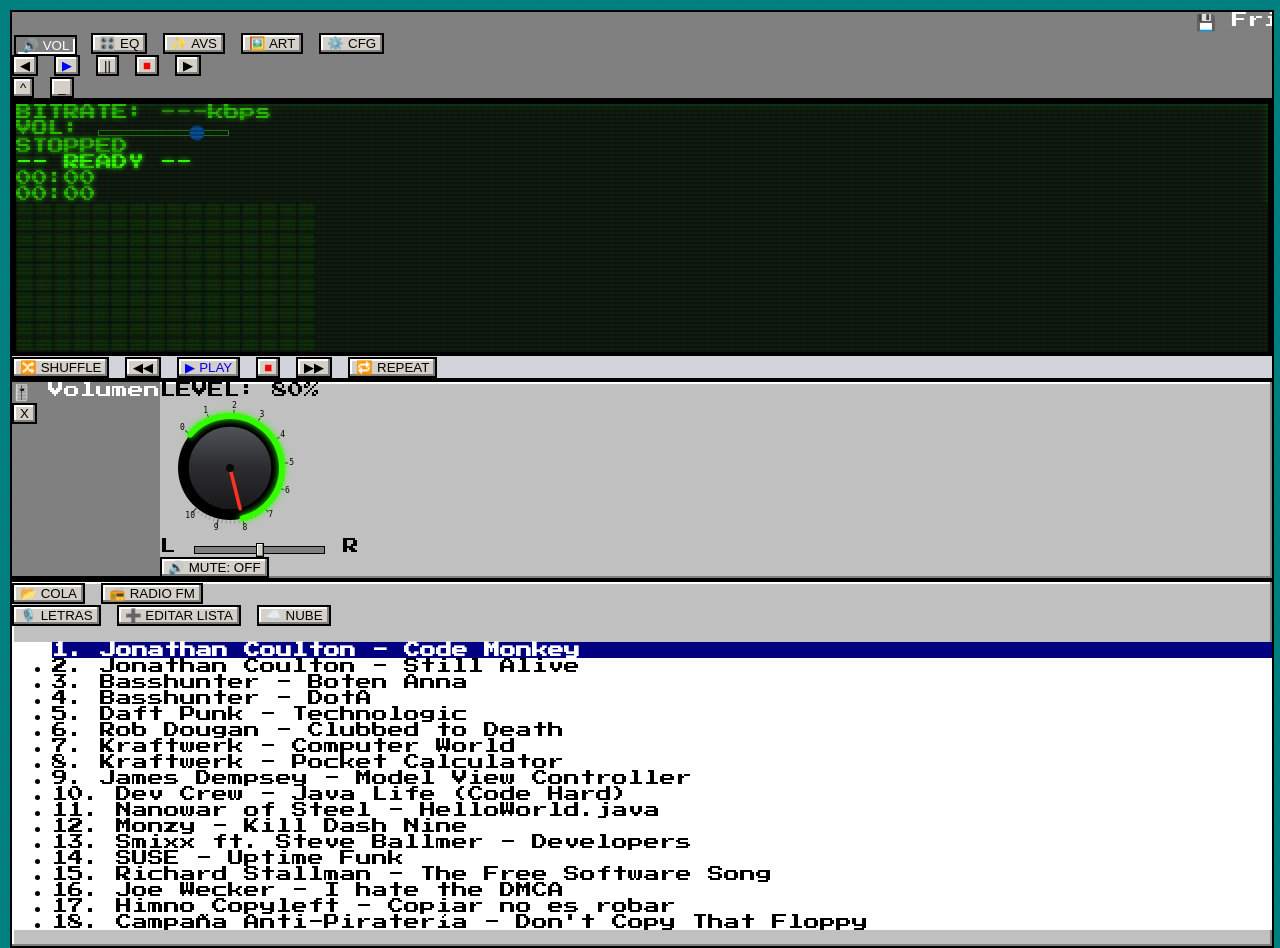
==== index.html @ efa28fec "fix: corregir error javascript (getActiveTrack no existe, es getCurrentTrack) al entrar/salir de win" ====
<!DOCTYPE html>
<html lang="es">

<head>
    <meta charset="UTF-8">
    <meta name="viewport" content="width=device-width, initial-scale=1.0">
    <title>FrikiPlayer_v1.0.exe - Retro IT Playlist Player</title>
    <link rel="preconnect" href="https://fonts.googleapis.com">
    <link rel="preconnect" href="https://fonts.gstatic.com" crossorigin>
    <link href="https://fonts.googleapis.com/css2?family=Press+Start+2P&family=VT323&display=swap" rel="stylesheet">
    <script src="https://cdn.tailwindcss.com"></script>
    <script src="https://cdn.jsdelivr.net/npm/@supabase/supabase-js@2"></script>

    <style>
        :root {
            --bg-body: #008080;
            --bg-dots: #007070;
            --win-bg: #C0C0C0;
            --win-text: #000000;
            --win-border-light: #fff;
            --win-border-dark: #808080;
            --win-border-black: #000;
            --header-bg: #23528A;
            --header-text: #fff;
            --list-bg: #fff;
            --list-text: #000;
            --list-hover: #e5e7eb;
            --list-active-bg: #000080;
            --list-active-text: #fff;
            --btn-bg: #d4d0c8;
            --btn-text: #000;
            --btn-hover: #e0ded9;
            --crt-bg: #0D1A0D;
            --crt-text: #33FF00;
            --controls-bg: #d1d5db;

            /* Typography Variables */
            --main-font: 'Press Start 2P', monospace;
            --fz-micro: 8px;
            --fz-mini: 9px;
            --fz-tiny: 10px;
            --fz-small: 12px;
            --fz-base: 14px;
        }

        [data-theme="dark"] {
            --bg-body: #111;
            --bg-dots: #222;
            --win-bg: #2d2d2d;
            --win-text: #ffffff;
            --win-border-light: #555;
            --win-border-dark: #111;
            --win-border-black: #000;
            --header-bg: #1a1a1a;
            --header-text: #fff;
            --list-bg: #1e1e1e;
            --list-text: #ddd;
            --list-hover: #333;
            --list-active-bg: #555;
            --list-active-text: #fff;
            --btn-bg: #3d3d3d;
            --btn-text: #ddd;
            --btn-hover: #4d4d4d;
            --crt-bg: #000;
            --crt-text: #0f0;
            --controls-bg: #222;
        }

        [data-theme="hacker"] {
            --bg-body: #000;
            --bg-dots: #0a0a00;
            --win-bg: #000;
            --win-text: #00ff00;
            --win-border-light: #0f0;
            --win-border-dark: #050;
            --win-border-black: #0f0;
            --header-bg: #000;
            --header-text: #0f0;
            --list-bg: #000;
            --list-text: #0a0;
            --list-hover: #020;
            --list-active-bg: #0f0;
            --list-active-text: #000;
            --btn-bg: #000;
            --btn-text: #0f0;
            --btn-hover: #030;
            --crt-bg: #000;
            --crt-text: #0f0;
            --controls-bg: #000;
        }

        [data-theme="gameboy"] {
            --bg-body: #8bac0f;
            --bg-dots: #9bbc0f;
            --win-bg: #9bbc0f;
            --win-text: #0f380f;
            --win-border-light: #cddc39;
            --win-border-dark: #306230;
            --win-border-black: #0f380f;
            --header-bg: #306230;
            --header-text: #9bbc0f;
            --list-bg: #8bac0f;
            --list-text: #0f380f;
            --list-hover: #9bbc0f;
            --list-active-bg: #0f380f;
            --list-active-text: #8bac0f;
            --btn-bg: #8bac0f;
            --btn-text: #0f380f;
            --btn-hover: #9bbc0f;
            --crt-bg: #8bac0f;
            --crt-text: #0f380f;
            --controls-bg: #9bbc0f;
        }

        [data-theme="hotdog"] {
            --bg-body: #ff0000;
            --bg-dots: #cc0000;
            --win-bg: #ff0000;
            --win-text: #ffff00;
            --win-border-light: #ff6666;
            --win-border-dark: #990000;
            --win-border-black: #ffff00;
            --header-bg: #ffff00;
            --header-text: #ff0000;
            --list-bg: #ffff00;
            --list-text: #000;
            --list-hover: #ffcccc;
            --list-active-bg: #ff0000;
            --list-active-text: #ffff00;
            --btn-bg: #ff0000;
            --btn-text: #ffff00;
            --btn-hover: #cc0000;
            --crt-bg: #000;
            --crt-text: #ffff00;
            --controls-bg: #ff0000;
        }

        [data-theme="vaporwave"] {
            --bg-body: #2b1055;
            --bg-dots: #01cdfe;
            --win-bg: #ff71ce;
            --win-text: #2b1055;
            --win-border-light: #ff99ff;
            --win-border-dark: #b967ff;
            --win-border-black: #05ffa1;
            --header-bg: #01cdfe;
            --header-text: #2b1055;
            --list-bg: #b967ff;
            --list-text: #fff;
            --list-hover: #ff71ce;
            --list-active-bg: #05ffa1;
            --list-active-text: #2b1055;
            --btn-bg: #01cdfe;
            --btn-text: #2b1055;
            --btn-hover: #b967ff;
            --crt-bg: #1a0033;
            --crt-text: #05ffa1;
            --controls-bg: #ff71ce;
        }

        [data-theme="hercules"] {
            --bg-body: #050505;
            --bg-dots: #1c1c1c;
            --win-bg: #000000;
            --win-text: #ffffff;
            --win-border-light: #ffffff;
            --win-border-dark: #555555;
            --win-border-black: #ffffff;
            --header-bg: #000000;
            --header-text: #ffffff;
            --list-bg: #000000;
            --list-text: #ffffff;
            --list-hover: #1c1c1c;
            --list-active-bg: #ffffff;
            --list-active-text: #000000;
            --btn-bg: #000000;
            --btn-text: #ffffff;
            --btn-hover: #222222;
            --crt-bg: #000000;
            --crt-text: #ffffff;
            --controls-bg: #000000;
        }

        [data-theme="aimp"] {
            --bg-body: #1e1e24;
            --bg-dots: #2c2c35;
            --win-bg: #28282e;
            --win-text: #ff9955;
            --win-border-light: #4e4e56;
            --win-border-dark: #15151a;
            --win-border-black: #0a0a0d;
            --header-bg: #ff6600;
            --header-text: #000000;
            --list-bg: #1a1a1d;
            --list-text: #ff9955;
            --list-hover: #2e2e34;
            --list-active-bg: #ff6600;
            --list-active-text: #000000;
            --btn-bg: #35353d;
            --btn-text: #ff9955;
            --btn-hover: #454550;
            --crt-bg: #100b05;
            --crt-text: #ffaa44;
            --controls-bg: #202025;
        }

        [data-theme="winamp"] {
            --bg-body: #182026;
            --bg-dots: #24323d;
            --win-bg: #2e3b4e;
            --win-text: #00ffff;
            --win-border-light: #4f617d;
            --win-border-dark: #192231;
            --win-border-black: #0b0e14;
            --header-bg: #1a2638;
            --header-text: #00ffff;
            --list-bg: #151c27;
            --list-text: #b3d1ff;
            --list-hover: #243248;
            --list-active-bg: #0099ff;
            --list-active-text: #ffffff;
            --btn-bg: #364761;
            --btn-text: #00ffff;
            --btn-hover: #44597b;
            --crt-bg: #080f1a;
            --crt-text: #00e5ff;
            --controls-bg: #232f41;
        }

        [data-theme="wmp"] {
            --bg-body: #0b111e;
            --bg-dots: #1a233a;
            --win-bg: #121722;
            --win-text: #ffffff;
            --win-border-light: #2e3a54;
            --win-border-dark: #070a0f;
            --win-border-black: #000000;
            --header-bg: #003366;
            --header-text: #ffffff;
            --list-bg: #0c101a;
            --list-text: #8fa8d4;
            --list-hover: #1e263d;
            --list-active-bg: #0066cc;
            --list-active-text: #ffffff;
            --btn-bg: #1a2233;
            --btn-text: #ffffff;
            --btn-hover: #283552;
            --crt-bg: #02050c;
            --crt-text: #3399ff;
            --controls-bg: #0e131d;
        }

        [data-font="press-large"] {
            --fz-micro: 10px;
            --fz-mini: 12px;
            --fz-tiny: 14px;
            --fz-small: 16px;
            --fz-base: 18px;
        }

        [data-font="vt323"] {
            --main-font: 'VT323', monospace;
            --fz-micro: 14px;
            --fz-mini: 16px;
            --fz-tiny: 18px;
            --fz-small: 22px;
            --fz-base: 26px;
            letter-spacing: 1px;
        }

        [data-font="vt323-large"] {
            --main-font: 'VT323', monospace;
            --fz-micro: 16px;
            --fz-mini: 18px;
            --fz-tiny: 20px;
            --fz-small: 24px;
            --fz-base: 28px;
            letter-spacing: 1px;
        }

        body {
            font-family: var(--main-font);
            background-color: var(--bg-body);
            background-image: radial-gradient(circle, var(--bg-dots) 10%, transparent 11%), radial-gradient(circle, var(--bg-dots) 10%, transparent 11%);
            background-size: 20px 20px;
            background-position: 0 0, 10px 10px;
            color: var(--header-text);
            user-select: none;
            transition: background-color 0.3s;
        }

        .pixel-window {
            background: var(--win-bg);
            color: var(--win-text);
            border: 2px solid var(--win-border-black);
            box-shadow:
                inset -2px -2px 0px var(--win-border-dark),
                inset 2px 2px 0px var(--win-border-light);
            transition: background-color 0.3s, box-shadow 0.3s, border-color 0.3s;
        }

        .pixel-window span,
        .pixel-window label,
        .pixel-window p {
            color: inherit;
        }

        #supabase-status {
            color: #ffffff !important;
        }

        .pixel-window input[type="text"],
        .pixel-window input[type="password"],
        .pixel-window select,
        .pixel-window textarea {
            background-color: var(--list-bg) !important;
            color: var(--list-text) !important;
            border: 2px solid var(--win-border-black) !important;
            box-shadow: inset -1px -1px 0px var(--win-border-light), inset 1px 1px 0px var(--win-border-dark) !important;
        }

        .window-active .window-header {
            background: var(--header-bg) !important;
            color: var(--header-text) !important;
        }

        .window-inactive .window-header,
        .pixel-window:not(.window-active) .window-header {
            background: var(--win-border-dark) !important;
            color: var(--win-border-light) !important;
        }

        .window-header {
            border-bottom: 2px solid var(--win-border-black);
            transition: background-color 0.15s, color 0.15s, border-color 0.3s;
        }

        .crt-screen {
            background-color: var(--crt-bg);
            color: var(--crt-text);
            border: 4px solid var(--win-border-black);
            box-shadow: inset 0 0 10px rgba(0, 255, 0, 0.2);
            position: relative;
            overflow: hidden;
            text-shadow: 0 0 5px var(--crt-text);
            transition: background-color 0.3s, color 0.3s, border-color 0.3s;
        }

        .crt-screen::after {
            content: " ";
            display: block;
            position: absolute;
            top: 0;
            left: 0;
            bottom: 0;
            right: 0;
            background: linear-gradient(rgba(18, 16, 16, 0) 50%, rgba(0, 0, 0, 0.25) 50%), linear-gradient(90deg, rgba(255, 0, 0, 0.06), rgba(0, 255, 0, 0.02), rgba(0, 0, 255, 0.06));
            z-index: 2;
            background-size: 100% 4px, 6px 100%;
            pointer-events: none;
        }

        @keyframes scrollText {
            0% {
                transform: translateX(100%);
            }

            100% {
                transform: translateX(-100%);
            }
        }

        .marquee-text {
            display: inline-block;
            white-space: nowrap;
            animation: scrollText 10s linear infinite;
            animation-play-state: paused;
            /* Pausado inicialmente */
        }

        .pixel-btn {
            background: var(--btn-bg);
            border: 2px solid var(--win-border-black);
            box-shadow: inset -2px -2px 0px var(--win-border-dark), inset 2px 2px 0px var(--win-border-light);
            color: var(--btn-text);
            transition: transform 0.05s, box-shadow 0.05s, background-color 0.3s, color 0.3s, border-color 0.3s;
            cursor: pointer;
        }

        .pixel-btn:active,
        .pixel-btn.active-toggle {
            box-shadow: inset 2px 2px 0px var(--win-border-dark), inset -2px -2px 0px var(--win-border-light);
            transform: translate(2px, 2px);
        }

        .pixel-btn.active-toggle {
            background: var(--win-border-dark);
            color: var(--win-border-light);
        }

        .pixel-btn:hover {
            background: var(--btn-hover);
        }

        /* Retro Range Slider overrides */
        input[type="range"].pixel-slider {
            -webkit-appearance: none;
            background: var(--win-border-dark);
            height: 6px;
            border: 1px solid var(--win-border-black);
            outline: none;
        }

        input[type="range"].pixel-slider::-webkit-slider-thumb {
            -webkit-appearance: none;
            width: 8px;
            height: 14px;
            background: var(--btn-bg);
            border: 1px solid var(--win-border-black);
            box-shadow: inset -1px -1px 0px var(--win-border-dark), inset 1px 1px 0px var(--win-border-light);
            cursor: pointer;
        }

        input[type="range"].pixel-slider::-moz-range-thumb {
            width: 8px;
            height: 14px;
            background: var(--btn-bg);
            border: 1px solid var(--win-border-black);
            box-shadow: inset -1px -1px 0px var(--win-border-dark), inset 1px 1px 0px var(--win-border-light);
            cursor: pointer;
        }

        ::-webkit-scrollbar {
            width: 16px;
        }

        ::-webkit-scrollbar-track {
            background: var(--win-bg);
            border-left: 2px solid var(--win-border-black);
        }

        ::-webkit-scrollbar-thumb {
            background: var(--btn-bg);
            border: 2px solid var(--win-border-black);
            box-shadow: inset -2px -2px 0px var(--win-border-dark), inset 2px 2px 0px var(--win-border-light);
        }

        /* Theme util classes */
        .theme-controls-bg {
            background-color: var(--controls-bg);
            border-color: var(--win-border-black);
        }

        .theme-list-container {
            background-color: var(--list-bg);
            border-color: var(--win-border-black);
        }

        .theme-list-item {
            color: var(--list-text);
        }

        .theme-list-item:hover {
            background-color: var(--list-hover);
        }

        .theme-list-item.active {
            background-color: var(--list-active-bg);
            color: var(--list-active-text);
            font-weight: bold;
        }

        .crt-text-color {
            color: var(--crt-text);
        }

        .crt-text-dim {
            color: var(--crt-text);
            opacity: 0.7;
        }

        .crt-border {
            border-color: var(--crt-text);
        }

        .crt-bg-dim {
            background-color: var(--crt-text);
            opacity: 0.3;
        }

        .crt-bg-solid {
            background-color: var(--crt-text);
        }

        .btn-text-blue {
            color: #0000ff;
        }

        [data-theme="dark"] .btn-text-blue {
            color: #5555ff;
        }

        [data-theme="hacker"] .btn-text-blue {
            color: var(--crt-text);
        }

        .btn-text-red {
            color: #ff0000;
        }

        [data-theme="dark"] .btn-text-red {
            color: #ff5555;
        }

        [data-theme="hacker"] .btn-text-red {
            color: var(--crt-text);
        }

        [data-theme="gameboy"] .btn-text-blue,
        [data-theme="gameboy"] .btn-text-red {
            color: var(--crt-text);
        }

        [data-theme="hotdog"] .btn-text-blue {
            color: #000;
        }

        [data-theme="vaporwave"] .btn-text-blue,
        [data-theme="vaporwave"] .btn-text-red {
            color: var(--btn-text);
        }

        [data-theme="hercules"] .btn-text-blue,
        [data-theme="hercules"] .btn-text-red {
            color: var(--crt-text);
        }

        [data-theme="aimp"] .btn-text-blue {
            color: #ff8800;
        }

        [data-theme="aimp"] .btn-text-red {
            color: #ff3300;
        }

        [data-theme="winamp"] .btn-text-blue {
            color: #00ffff;
        }

        [data-theme="winamp"] .btn-text-red {
            color: #ff0055;
        }

        [data-theme="wmp"] .btn-text-blue {
            color: #3399ff;
        }

        [data-theme="wmp"] .btn-text-red {
            color: #ffaa00;
        }

        /* CRT custom range slider styling */
        input[type="range"].crt-slider {
            -webkit-appearance: none;
            background: var(--crt-bg);
            height: 4px;
            border: 1px solid var(--crt-text);
            outline: none;
            opacity: 0.8;
            transition: opacity 0.2s;
        }

        input[type="range"].crt-slider:hover {
            opacity: 1;
        }

        input[type="range"].crt-slider::-webkit-slider-thumb {}

        /* Blinking PLAYING status */
        @keyframes blink-status {
            0%, 49% { opacity: 1; }
            50%, 100% { opacity: 0; }
        }
        .status-blink {
            animation: blink-status 1s step-end infinite;
        }

        /* Custom vertical range slider styling */
        input[type="range"].slider-vertical {
            writing-mode: vertical-lr;
            direction: rtl;
            -webkit-appearance: none;
            appearance: none;
            background: var(--win-border-dark);
            width: 6px;
            height: 90px;
            border: 1px solid var(--win-border-black);
            outline: none;
            cursor: pointer;
        }

        input[type="range"].slider-vertical::-webkit-slider-thumb {
            -webkit-appearance: none;
            width: 14px;
            height: 8px;
            background: var(--btn-bg);
            border: 1px solid var(--win-border-black);
            box-shadow: inset -2px -2px 0px var(--win-border-dark), inset 2px 2px 0px var(--win-border-light);
            cursor: pointer;
        }

        input[type="range"].slider-vertical::-moz-range-thumb {
            width: 14px;
            height: 8px;
            background: var(--btn-bg);
            border: 1px solid var(--win-border-black);
            box-shadow: inset -2px -2px 0px var(--win-border-dark), inset 2px 2px 0px var(--win-border-light);
            cursor: pointer;
        }

        input[type="checkbox"] {
            accent-color: var(--header-bg, #000080);
        }
        
        /* Winshade Mode */
        #player-app.winshade-mode .player-body,
        #player-app.winshade-mode #player-volume-panel,
        #player-app.winshade-mode .bottom-row-panels,
        #player-app.winshade-mode #normal-header-buttons {
            display: none !important;
        }
        #player-app.winshade-mode #winshade-header-buttons {
            display: flex !important;
        }
    </style>
</head>

<body class="min-h-screen relative overflow-hidden p-4">



    <!-- Minimized Shortcut to restore player -->
    <div id="minimized-shortcut"
        class="absolute bottom-6 left-6 flex flex-col items-center gap-1 cursor-pointer w-20 text-center select-none z-10"
        style="display: none;">
        <div
            class="w-12 h-12 flex items-center justify-center bg-[#d4d0c8] border-2 border-white shadow-[1px_1px_0px_#000,inset_1px_1px_0px_white] text-2xl rounded text-black active:translate-x-[1px] active:translate-y-[1px]">
            💾
        </div>
        <span
            class="text-[length:var(--fz-micro)] font-bold text-white drop-shadow-[1px_1px_1px_rgba(0,0,0,0.8)] leading-tight truncate w-full">FrikiPlayer</span>
    </div>

    <!-- FrikiPlayer main application container -->
    <div id="player-app" class="w-max max-w-3xl flex flex-col shadow-2xl z-20">

        <!-- Fila Superior: Controles Principales + Volumen -->
        <div class="flex flex-col md:flex-row items-stretch gap-2 w-full min-w-0">

            <!-- Panel Principal (Header + CRT + Botones) -->
            <div class="pixel-window flex-1 flex flex-col min-w-[510px]">
                <!-- Barra de título -->
                <div class="window-header px-3 py-2 flex flex-wrap justify-between items-center cursor-move gap-y-2">
                    <div class="flex items-center gap-2 min-w-0 flex-1 mr-2 pointer-events-none overflow-hidden">
                        <marquee id="main-title-marquee" scrollamount="4" class="pl-1 text-[length:var(--fz-tiny)] sm:text-[length:var(--fz-small)] whitespace-nowrap">💾 FrikiPlayer_v1.0.exe</marquee>
                    </div>
                    <div class="flex gap-1 items-center shrink-0 ml-auto">
                        <div id="normal-header-buttons" class="flex gap-1 items-center shrink-0">
                            <button id="btn-toggle-volume" class="pixel-btn px-2 py-1 text-[length:var(--fz-tiny)] font-bold active-toggle"
                                title="Mostrar/Ocultar Volumen">🔊 VOL</button>
                            <button id="btn-open-eq" class="pixel-btn px-2 py-1 text-[length:var(--fz-tiny)] font-bold"
                                title="Equalizador Grafico">🎛️ EQ</button>
                            <button id="btn-open-avs" class="pixel-btn px-2 py-1 text-[length:var(--fz-tiny)] font-bold"
                                title="Visualizador AVS">✨ AVS</button>
                            <button id="btn-open-art" class="pixel-btn px-2 py-1 text-[length:var(--fz-tiny)] font-bold"
                                title="Carátula (Cover Art)">🖼️ ART</button>
                            <button id="btn-open-config" class="pixel-btn px-2 py-1 text-[length:var(--fz-tiny)] font-bold"
                                title="Configuración">⚙️ CFG</button>
                        </div>
                        <div id="winshade-header-buttons" class="hidden gap-1 items-center shrink-0 mr-1">
                            <button id="ws-btn-prev" class="pixel-btn px-1.5 py-1 text-[length:var(--fz-tiny)] font-bold" title="Anterior">&#9664;</button>
                            <button id="ws-btn-play" class="pixel-btn px-1.5 py-1 text-[length:var(--fz-tiny)] font-bold btn-text-blue" title="Reproducir">&#9654;</button>
                            <button id="ws-btn-pause" class="pixel-btn px-1.5 py-1 text-[length:var(--fz-tiny)] font-bold text-gray-500" title="Pausar">||</button>
                            <button id="ws-btn-stop" class="pixel-btn px-1.5 py-1 text-[length:var(--fz-tiny)] font-bold btn-text-red" title="Detener">&#9632;</button>
                            <button id="ws-btn-next" class="pixel-btn px-1.5 py-1 text-[length:var(--fz-tiny)] font-bold" title="Siguiente">&#9654;</button>
                        </div>
                        <button id="btn-winshade" class="pixel-btn px-2 py-1 text-[length:var(--fz-tiny)] font-bold" title="Mini-modo Winshade">^</button>
                        <button id="btn-minimize" class="pixel-btn px-2 py-1 text-[length:var(--fz-tiny)] font-bold">_</button>
                    </div>
                </div>

                <!-- Cuerpo del reproductor: CRT y Mandos -->
                <div class="player-body p-4 sm:p-5 flex flex-col gap-4 flex-1 justify-between">
                    <!-- CRT Screen split into Text Display & Visualizer Canvas -->
                    <div class="crt-screen h-24 sm:h-32 p-4 flex gap-4">
                        <!-- Left panel (Text info & timeline) -->
                        <div class="flex-1 flex flex-col justify-between min-w-0">
                            <div class="flex justify-between items-center text-[length:var(--fz-micro)] sm:text-[length:var(--fz-tiny)] crt-text-dim gap-1 overflow-hidden" style="font-variant-numeric: tabular-nums;">
                                <span id="bitrate-display" class="shrink-0 whitespace-nowrap">BITRATE: ---kbps</span>
                                <div class="flex items-center gap-1 select-none shrink-0">
                                    <span class="whitespace-nowrap">VOL:</span>
                                    <input id="volume-knob" type="range" min="0" max="100" value="80"
                                        class="crt-slider w-12 cursor-pointer" title="Volumen">
                                </div>
                                <span id="status-indicator" class="shrink-0 whitespace-nowrap">STOPPED</span>
                            </div>
                            <div class="overflow-hidden w-full text-[length:var(--fz-small)] sm:text-[length:var(--fz-base)] mt-2 crt-text-color">
                                <div id="track-display" class="marquee-text">
                                    -- READY --
                                </div>
                            </div>
                            <div class="flex items-center gap-2 mt-2">
                                <span id="time-current" class="text-[length:var(--fz-micro)] crt-text-dim">00:00</span>
                                <div id="progress-container" class="flex-1 h-2 border crt-border crt-bg-dim cursor-pointer relative">
                                    <div id="progress-bar" class="h-full crt-bg-solid w-0 transition-all duration-100 pointer-events-none"></div>
                                    <div id="progress-handle" class="absolute top-[-4px] w-1.5 h-4 crt-bg-solid border crt-border pointer-events-none transform -translate-x-1/2" style="left: 0%;"></div>
                                </div>
                                <span id="time-total" class="text-[length:var(--fz-micro)] crt-text-dim">00:00</span>
                            </div>
                        </div>
                        <!-- Right panel (Canvas visualizer) -->
                        <div class="w-20 sm:w-28 h-full border crt-border shrink-0 relative overflow-hidden flex items-center justify-center" style="background-color: var(--crt-bg)">
                            <canvas id="visualizer-canvas" class="w-full h-full block"></canvas>
                        </div>
                    </div>

                    <!-- Controls Panel -->
                    <div class="flex justify-center flex-nowrap items-stretch gap-1.5 theme-controls-bg p-3 border-2 shadow-[inset_-2px_-2px_0px_var(--win-border-dark),inset_2px_2px_0px_var(--win-border-light)]">
                        <button id="btn-shuffle" class="pixel-btn flex items-center justify-center whitespace-nowrap px-2 py-1.5 text-[length:var(--fz-tiny)] sm:text-[length:var(--fz-small)]">&#128256; SHUFFLE</button>
                        <button id="btn-prev" class="pixel-btn flex items-center justify-center whitespace-nowrap px-2 py-1.5 text-[length:var(--fz-small)]">&#9664;&#9664;</button>
                        <button id="btn-play" class="pixel-btn flex items-center justify-center whitespace-nowrap px-3 py-1.5 text-[length:var(--fz-small)] font-bold btn-text-blue w-[105px]">&#9654; PLAY</button>
                        <button id="btn-stop" class="pixel-btn flex items-center justify-center whitespace-nowrap px-2 py-1.5 text-[length:var(--fz-small)] btn-text-red">&#9632;</button>
                        <button id="btn-next" class="pixel-btn flex items-center justify-center whitespace-nowrap px-2 py-1.5 text-[length:var(--fz-small)]">&#9654;&#9654;</button>
                        <button id="btn-repeat" class="pixel-btn flex items-center justify-center whitespace-nowrap px-2 py-1.5 text-[length:var(--fz-tiny)] sm:text-[length:var(--fz-small)]">&#128257; REPEAT</button>
                    </div>
                </div>
            </div>

            <!-- Panel de Volumen Derecho (Gran Perilla) -->
            <div id="player-volume-panel" class="pixel-window w-48 shrink-0 flex flex-col">
                <div class="window-header px-3 py-2 flex justify-between items-center cursor-move">
                    <div class="flex items-center gap-2 min-w-0 flex-1 pointer-events-none">
                        <span class="text-[length:var(--fz-tiny)] truncate">🎚️ Volumen</span>
                    </div>
                    <div class="flex gap-1 items-center shrink-0">
                        <button id="btn-volume-close" class="pixel-btn px-2 py-1 text-[length:var(--fz-tiny)] font-bold" title="Cerrar Panel">X</button>
                    </div>
                </div>
                <div class="flex-1 p-3 flex flex-col items-center justify-between gap-3 select-none">
                    <!-- LED Display -->
                    <div class="w-full bg-[var(--crt-bg)] border border-win-border-dark rounded py-1 text-center text-[var(--crt-text)] font-bold text-[11px] font-mono tracking-wider shadow-[inset_0px_0px_4px_rgba(0,255,0,0.2)]">
                        LEVEL: <span id="volume-readout-large">80%</span>
                    </div>
                    <!-- Big Knob Canvas (Contenedor Cuadrado) -->
                    <div class="relative w-full aspect-square flex items-center justify-center">
                        <canvas id="volume-knob-large" width="140" height="140" class="cursor-pointer block" title="Volumen (Arrastra)"></canvas>
                    </div>
                    <!-- Balance Slider -->
                    <div class="w-full flex items-center justify-between gap-1 mb-1">
                        <span class="text-[9px] font-bold text-[var(--list-text)]">L</span>
                        <input id="balance-slider" type="range" min="-1" max="1" step="0.1" value="0" class="pixel-slider w-full cursor-pointer" title="Balance (L-R)">
                        <span class="text-[9px] font-bold text-[var(--list-text)]">R</span>
                    </div>
                    <!-- Mute Button -->
                    <button id="btn-volume-mute" class="pixel-btn w-full py-1 text-[9px] font-bold" title="Silenciar">🔊 MUTE: OFF</button>
                </div>
            </div>

        </div>

        <!-- Fila Inferior (Tabs & Playlist) -->
        <div class="bottom-row-panels pixel-window w-full mt-2 p-4 flex flex-col">
            <div class="flex flex-col gap-2 mb-2 px-1">
                <div class="flex justify-between items-center text-[length:var(--fz-micro)] font-bold">
                    <div class="flex gap-1">
                        <button id="tab-playlist" class="pixel-btn px-1.5 py-0.5 text-[9px] font-bold text-black bg-[#C0C0C0] shadow-[inset_1px_1px_0px_#fff,inset_-1px_-1px_0px_#808080]">📂 COLA</button>
                        <button id="tab-radio" class="pixel-btn px-1.5 py-0.5 text-[9px] font-bold text-black bg-[#C0C0C0] shadow-[inset_-1px_-1px_0px_#fff,inset_1px_1px_0px_#808080]">📻 RADIO FM</button>
                    </div>
                    <div class="flex gap-1.5 sm:gap-2">
                        <button id="btn-open-lyrics" class="pixel-btn px-2 py-0.5 text-purple-800 text-[10px]">🎙️ LETRAS</button>
                        <button id="btn-open-playlist-mgr" class="pixel-btn px-2 py-0.5 text-blue-800 text-[10px]">➕ EDITAR LISTA</button>
                        <button id="btn-open-supabase-config" class="pixel-btn px-2 py-0.5 text-green-800 text-[10px]">☁️ NUBE</button>
                    </div>
                </div>
            </div>

            <!-- Playlist Panel (Container Queue) -->
            <div id="playlist-queue-container" class="theme-list-container border-2 shadow-[inset_-2px_-2px_0px_var(--win-border-dark)] h-64 overflow-y-auto p-1">
                <ul id="playlist-container" class="text-[length:var(--fz-mini)] sm:text-[length:var(--fz-tiny)]">
                    <!-- Los items de la lista se inyectarán mediante JavaScript -->
                </ul>
            </div>

            <!-- Radio Tuner Panel (Container FM) -->
            <div id="radio-tuner-container" class="border-2 shadow-[inset_-2px_-2px_0px_var(--win-border-dark)] h-64 overflow-y-auto p-2 bg-[var(--win-bg)]" style="display: none;">
                <div class="flex flex-col gap-2 h-full">
                    <!-- Tuner LCD screen -->
                    <div class="tuner-screen-retro p-2 flex flex-col justify-between h-20 shrink-0 rounded select-none">
                        <div class="flex justify-between items-center text-[10px] font-bold">
                            <span class="px-1 border border-[#33ffcc] rounded-[2px] text-[8px]">FM STEREO</span>
                            <div class="flex items-center gap-1">
                                <span class="text-[8px]">SEÑAL:</span>
                                <div id="tuner-signal" class="tuner-signal-mini">
                                    <span class="signal-bar-mini"></span>
                                    <span class="signal-bar-mini"></span>
                                    <span class="signal-bar-mini"></span>
                                    <span class="signal-bar-mini"></span>
                                </div>
                            </div>
                            <span id="tuner-stereo-led" class="tuner-led"></span>
                        </div>
                        <div class="text-center my-0.5">
                            <span id="tuner-frequency-display" class="text-[24px] font-bold tracking-widest">87.50</span>
                            <span class="text-[12px] ml-1 font-bold">MHz</span>
                        </div>
                        <div class="flex justify-between items-center text-[9px] leading-tight">
                            <span id="tuner-station-display" class="truncate max-w-[170px]">BUSCANDO EMISORAS...</span>
                            <span id="tuner-preset-display" class="font-mono">P-01</span>
                        </div>
                    </div>
                    
                    <!-- Tuner buttons controls -->
                    <div class="flex gap-1 items-center justify-between">
                        <button id="btn-radio-seek-prev" class="pixel-btn flex-1 py-1 px-1 text-[9px] font-bold">◄◄ BUSCAR</button>
                        <button id="btn-radio-play" class="pixel-btn flex-1 py-1 px-1 text-[9px] font-bold text-blue-800">▶ REPRODUCIR</button>
                        <button id="btn-radio-seek-next" class="pixel-btn flex-1 py-1 px-1 text-[9px] font-bold">BUSCAR ►►</button>
                    </div>

                    <!-- Tuner presets/stations list -->
                    <div class="flex-1 overflow-y-auto border border-gray-400 p-1 bg-[var(--list-bg)] rounded-[2px] h-20">
                        <ul id="radio-station-list" class="text-[9px] font-mono text-[var(--list-text)]">
                            <!-- Inyectadas dinámicamente -->
                        </ul>
                    </div>
                </div>
            </div>

            <!-- Footer con créditos 
            <div class="text-right text-gray-500 text-[length:var(--fz-micro)] mt-[-10px] drop-shadow-md">
                Powered by Fabricio
            </div> -->
        </div>
    </div>

    <!-- Supabase Config Window -->
    <div id="supabase-config-app" class="pixel-window w-full max-w-md flex flex-col shadow-2xl z-30"
        style="display: none;">
        <!-- Title Bar -->
        <div class="window-header px-3 py-2 flex justify-between items-center cursor-move">
            <div class="flex items-center gap-2 min-w-0 flex-1 pointer-events-none">
                <span class="text-[length:var(--fz-tiny)] truncate text-white">☁️ Configuración de Supabase</span>
            </div>
            <div class="flex gap-1 items-center shrink-0">
                <button id="btn-supabase-close"
                    class="pixel-btn px-2 py-1 text-[length:var(--fz-tiny)] font-bold">X</button>
            </div>
        </div>
        <!-- Body -->
        <div class="p-4 flex flex-col gap-4 text-[length:var(--fz-micro)] sm:text-[length:var(--fz-tiny)]">
            <div class="flex flex-col gap-1">
                <label class="font-bold">Supabase Project URL:</label>
                <input type="text" id="supabase-url" class="p-2 font-mono text-[10px] w-full"
                    placeholder="https://xxxx.supabase.co">
            </div>
            <div class="flex flex-col gap-1">
                <label class="font-bold">Supabase Anon Key:</label>
                <input type="password" id="supabase-key" class="p-2 font-mono text-[10px] w-full"
                    placeholder="eyJhbGciOiJIUzI1NiIsInR5cCI6IkpXVCJ9...">
            </div>
            <div class="flex justify-between items-center mt-2">
                <span class="font-bold">Estado:</span>
                <span id="supabase-status" class="px-2 py-1 bg-red-600 text-white font-bold rounded">DESCONECTADO</span>
            </div>
            <div class="flex flex-col gap-2 mt-2">
                <button id="btn-supabase-save" class="pixel-btn p-2 text-center font-bold">💾 Conectar &
                    Guardar</button>
                <button id="btn-supabase-disconnect" class="pixel-btn p-2 text-center text-red-700 font-bold"
                    style="display: none;">🔌 Desconectar</button>
                <button id="btn-supabase-sync" class="pixel-btn p-2 text-center text-blue-700 font-bold"
                    style="display: none;">📤 Migrar Playlist Local a la Nube</button>
            </div>

            <div class="border-t border-gray-400 pt-3 mt-1 flex flex-col gap-1">
                <label class="font-bold cursor-pointer select-none" id="toggle-sql-instructions">💡 Instrucciones de
                    Base de Datos [Ver SQL] ▼</label>
                <div id="sql-instructions-container" class="hidden mt-1 flex flex-col gap-1">
                    <p class="text-[9px] mb-1">Crea la tabla en tu Dashboard de Supabase con esta consulta SQL:</p>
                    <textarea readonly
                        class="w-full h-24 p-1 bg-black text-green-400 font-mono text-[9px] border border-gray-600"
                        id="sql-query-text">
create table public.songs (
  id bigint generated always as identity primary key,
  title text not null,
  artist text not null,
  file text not null,
  created_at timestamp with time zone default timezone('utc'::text, now()) not null
);

alter table public.songs enable row level security;
create policy "Allow public read" on public.songs for select using (true);
create policy "Allow public insert" on public.songs for insert with check (true);
create policy "Allow public delete" on public.songs for delete using (true);</textarea>
                    <button id="btn-copy-sql" class="pixel-btn p-1 mt-1 text-[length:var(--fz-micro)]">📋 Copiar
                        SQL</button>
                </div>
            </div>
        </div>
    </div>

    <!-- Playlist Manager Window -->
    <div id="playlist-manager-app" class="pixel-window w-full max-w-lg flex flex-col shadow-2xl z-30"
        style="display: none;">
        <!-- Title Bar -->
        <div class="window-header px-3 py-2 flex justify-between items-center cursor-move">
            <div class="flex items-center gap-2 min-w-0 flex-1 pointer-events-none">
                <span class="text-[length:var(--fz-tiny)] truncate text-white">🎶 Administrador de Canciones</span>
            </div>
            <div class="flex gap-1 items-center shrink-0">
                <button id="btn-playlist-mgr-close"
                    class="pixel-btn px-2 py-1 text-[length:var(--fz-tiny)] font-bold">X</button>
            </div>
        </div>
        <!-- Body -->
        <div class="p-4 flex flex-col gap-4 text-[length:var(--fz-micro)] sm:text-[length:var(--fz-tiny)]">
            <!-- Add Track Form -->
            <div class="p-3 border-2 border-dashed border-gray-400 rounded flex flex-col gap-2 bg-[#e6e6e6]/20">
                <span class="font-bold text-[10px] sm:text-[11px]">➕ AÑADIR NUEVA PISTA</span>
                <div class="grid grid-cols-1 sm:grid-cols-2 gap-2">
                    <div class="flex flex-col gap-1">
                        <label class="font-bold">Título:</label>
                        <input type="text" id="mgr-track-title" class="p-1" placeholder="Ej. Code Monkey">
                    </div>
                    <div class="flex flex-col gap-1">
                        <label class="font-bold">Artista:</label>
                        <input type="text" id="mgr-track-artist" class="p-1" placeholder="Ej. Jonathan Coulton">
                    </div>
                </div>
                <div class="flex flex-col gap-1">
                    <label class="font-bold">URL / Ruta MP3:</label>
                    <input type="text" id="mgr-track-file" class="p-1 font-mono text-[10px]"
                        placeholder="Ej. mp3/01_code_monkey.mp3">
                </div>
                <button id="btn-mgr-add-track" class="pixel-btn p-2 mt-1 font-bold text-blue-800">Agregar Pista</button>
            </div>

            <!-- List of tracks with delete button -->
            <div class="flex flex-col gap-1">
                <span class="font-bold">LISTADO DE PISTAS:</span>
                <div
                    class="theme-list-container border-2 shadow-[inset_-2px_-2px_0px_var(--win-border-dark)] h-48 overflow-y-auto p-1">
                    <table class="w-full text-left text-[10px] border-collapse" id="mgr-tracks-table">
                        <thead>
                            <tr class="border-b border-gray-300 bg-[var(--btn-bg)] text-[var(--btn-text)]">
                                <th class="p-1 font-bold w-12">ID</th>
                                <th class="p-1 font-bold">Título / Artista</th>
                                <th class="p-1 font-bold w-16 text-center">Acción</th>
                            </tr>
                        </thead>
                        <tbody id="mgr-tracks-list-body" class="text-[var(--list-text)] bg-[var(--list-bg)]">
                            <!-- Injected dynamically -->
                        </tbody>
                    </table>
                </div>
            </div>
        </div>
    </div>

    <!-- Lyrics (Karaoke) Notepad Window -->
    <div id="lyrics-app" class="pixel-window w-full max-w-md flex flex-col shadow-2xl z-30" style="display: none;">
        <!-- Title Bar -->
        <div class="window-header px-3 py-2 flex justify-between items-center cursor-move">
            <div class="flex items-center gap-2 min-w-0 flex-1 pointer-events-none">
                <span class="text-[length:var(--fz-tiny)] truncate">📝 Notepad - Lyrics_IT.txt</span>
            </div>
            <div class="flex gap-1 items-center shrink-0">
                <button id="btn-lyrics-close"
                    class="pixel-btn px-2 py-1 text-[length:var(--fz-tiny)] font-bold">X</button>
            </div>
        </div>
        <!-- Body -->
        <div class="p-4 flex flex-col gap-2 text-[var(--list-text)] bg-[var(--list-bg)] select-text h-64 overflow-y-auto font-mono text-[11px] border border-gray-400"
            id="lyrics-body" style="font-family: monospace;">
            <div class="text-center text-gray-500 py-8">Reproduce una canción para ver la letra...</div>
        </div>
    </div>

    <!-- Cover Art Window -->
    <div id="cover-art-app" class="pixel-window flex flex-col shadow-2xl z-30" style="display: none; width: 220px; height: 260px; min-width: 150px; min-height: 180px; resize: both; overflow: hidden;">
        <!-- Title Bar -->
        <div class="window-header px-3 py-2 flex justify-between items-center cursor-move">
            <div class="flex items-center gap-2 min-w-0 flex-1 pointer-events-none">
                <span class="text-[length:var(--fz-tiny)] truncate">🖼️ Cover Art</span>
            </div>
            <div class="flex gap-1 items-center shrink-0">
                <button id="btn-art-close" class="pixel-btn px-2 py-1 text-[length:var(--fz-tiny)] font-bold">X</button>
            </div>
        </div>
        <!-- Body -->
        <div class="p-1 flex flex-1 bg-[var(--list-bg)] border-b-2 border-r-2 border-[var(--win-border-light)] border-t-2 border-l-2 border-[var(--win-border-dark)] overflow-hidden">
            <img id="cover-art-img" src="https://picsum.photos/seed/42/200/200" alt="Cover Art" class="w-full h-full object-cover border border-black shadow-[inset_0_0_10px_rgba(0,0,0,0.5)]">
        </div>
    </div>

    <!-- Configuration Window -->
    <div id="config-app" class="pixel-window w-full max-w-xs flex flex-col shadow-2xl z-30" style="display: none;">
        <!-- Title Bar -->
        <div class="window-header px-3 py-2 flex justify-between items-center cursor-move">
            <div class="flex items-center gap-2 min-w-0 flex-1 pointer-events-none">
                <span class="text-[length:var(--fz-tiny)] truncate">⚙️ Configuración</span>
            </div>
            <div class="flex gap-1 items-center shrink-0">
                <button id="btn-config-close" class="pixel-btn px-2 py-1 text-[length:var(--fz-tiny)] font-bold">X</button>
            </div>
        </div>
        <!-- Body -->
        <div class="p-4 flex flex-col gap-4 text-[var(--list-text)] bg-[var(--list-bg)]">
            <div class="flex flex-col gap-1.5">
                <label for="theme-selector" class="text-[10px] font-bold">TEMA VISUAL:</label>
                <select id="theme-selector" class="pixel-btn text-[11px] p-2 outline-none w-full">
                    <option value="classic">Clásico</option>
                    <option value="dark">Dark Mode</option>
                    <option value="hacker">Terminal</option>
                    <option value="vaporwave">Vaporwave</option>
                    <option value="hotdog">Hot Dog (Win 3.1)</option>
                    <option value="gameboy">GameBoy</option>
                    <option value="hercules">Monitor Hércules</option>
                    <option value="aimp">AIMP Classic (Amber)</option>
                    <option value="winamp">Winamp Bento (Cyan)</option>
                    <option value="wmp">WMP 11 (Vista Aero)</option>
                </select>
            </div>
            <div class="flex flex-col gap-1.5">
                <label for="font-selector" class="text-[10px] font-bold">TIPOGRAFÍA:</label>
                <select id="font-selector" class="pixel-btn text-[11px] p-2 outline-none w-full">
                    <option value="press">8-Bit (Normal)</option>
                    <option value="press-large">8-Bit (Grande)</option>
                    <option value="vt323">DOS (Normal)</option>
                    <option value="vt323-large">DOS (Grande)</option>
                </select>
            </div>
        </div>
    </div>

    <!-- Equalizer Window -->
    <div id="equalizer-app" class="pixel-window w-full max-w-lg flex flex-col shadow-2xl z-30" style="display: none;">
        <!-- Title Bar -->
        <div class="window-header px-3 py-2 flex justify-between items-center cursor-move">
            <div class="flex items-center gap-2 min-w-0 flex-1 pointer-events-none">
                <span class="text-[length:var(--fz-tiny)] truncate">🎛️ Equalizador Gráfico</span>
            </div>
            <div class="flex gap-1 items-center shrink-0">
                <button id="btn-eq-close" class="pixel-btn px-2 py-1 text-[length:var(--fz-tiny)] font-bold">X</button>
            </div>
        </div>
        <!-- Body -->
        <div class="p-4 flex flex-col gap-4 select-none">
            <!-- Controls Row: ON, PRESETS -->
            <div class="flex justify-between items-center gap-4 border-b border-gray-400 pb-2">
                <div class="flex items-center gap-2">
                    <label class="flex items-center gap-1 font-bold text-[10px] cursor-pointer">
                        <input type="checkbox" id="eq-toggle-on" checked class="w-3 h-3 cursor-pointer">
                        <span>EQ ACTIVO</span>
                    </label>
                </div>
                <div class="flex items-center gap-2">
                    <span class="font-bold text-[10px]">PRESETS:</span>
                    <select id="eq-presets-select"
                        class="pixel-btn text-[9px] py-0.5 px-1 outline-none w-36 text-[var(--list-text)] bg-[var(--list-bg)]">
                        <option value="flat">Plano (Flat)</option>
                        <option value="rock">Rock</option>
                        <option value="pop">Pop</option>
                        <option value="dance">Dance</option>
                        <option value="classical">Clásico</option>
                        <option value="full-bass">Full Bass</option>
                        <option value="full-treble">Full Treble</option>
                        <option value="soft">Soft</option>
                    </select>
                </div>
            </div>

            <!-- Sliders Grid: Preamp + 10 Bands -->
            <div class="flex justify-between items-center gap-1 sm:gap-2 px-1">
                <!-- Preamp -->
                <div class="flex flex-col items-center gap-1.5 flex-1 min-w-0">
                    <span class="text-[8px] font-bold truncate">PREAMP</span>
                    <div class="h-28 flex items-center justify-center relative">
                        <input type="range" id="eq-band-pre" min="-12" max="12" step="1" value="0" orient="vertical"
                            class="slider-vertical h-24 cursor-pointer">
                    </div>
                    <span id="eq-val-pre" class="text-[8px] font-mono">0dB</span>
                </div>

                <div class="h-20 w-[1px] bg-gray-400 border-r border-white self-center"></div>

                <!-- 60 Hz -->
                <div class="flex flex-col items-center gap-1.5 flex-1 min-w-0">
                    <span class="text-[8px] font-bold truncate">60Hz</span>
                    <div class="h-28 flex items-center justify-center relative">
                        <input type="range" data-band="0" min="-12" max="12" step="1" value="0" orient="vertical"
                            class="slider-vertical eq-band-slider h-24 cursor-pointer">
                    </div>
                    <span class="text-[8px] font-mono band-val">0dB</span>
                </div>

                <!-- 170 Hz -->
                <div class="flex flex-col items-center gap-1.5 flex-1 min-w-0">
                    <span class="text-[8px] font-bold truncate">170Hz</span>
                    <div class="h-28 flex items-center justify-center relative">
                        <input type="range" data-band="1" min="-12" max="12" step="1" value="0" orient="vertical"
                            class="slider-vertical eq-band-slider h-24 cursor-pointer">
                    </div>
                    <span class="text-[8px] font-mono band-val">0dB</span>
                </div>

                <!-- 310 Hz -->
                <div class="flex flex-col items-center gap-1.5 flex-1 min-w-0">
                    <span class="text-[8px] font-bold truncate">310Hz</span>
                    <div class="h-28 flex items-center justify-center relative">
                        <input type="range" data-band="2" min="-12" max="12" step="1" value="0" orient="vertical"
                            class="slider-vertical eq-band-slider h-24 cursor-pointer">
                    </div>
                    <span class="text-[8px] font-mono band-val">0dB</span>
                </div>

                <!-- 600 Hz -->
                <div class="flex flex-col items-center gap-1.5 flex-1 min-w-0">
                    <span class="text-[8px] font-bold truncate">600Hz</span>
                    <div class="h-28 flex items-center justify-center relative">
                        <input type="range" data-band="3" min="-12" max="12" step="1" value="0" orient="vertical"
                            class="slider-vertical eq-band-slider h-24 cursor-pointer">
                    </div>
                    <span class="text-[8px] font-mono band-val">0dB</span>
                </div>

                <!-- 1K Hz -->
                <div class="flex flex-col items-center gap-1.5 flex-1 min-w-0">
                    <span class="text-[8px] font-bold truncate">1kHz</span>
                    <div class="h-28 flex items-center justify-center relative">
                        <input type="range" data-band="4" min="-12" max="12" step="1" value="0" orient="vertical"
                            class="slider-vertical eq-band-slider h-24 cursor-pointer">
                    </div>
                    <span class="text-[8px] font-mono band-val">0dB</span>
                </div>

                <!-- 3K Hz -->
                <div class="flex flex-col items-center gap-1.5 flex-1 min-w-0">
                    <span class="text-[8px] font-bold truncate">3kHz</span>
                    <div class="h-28 flex items-center justify-center relative">
                        <input type="range" data-band="5" min="-12" max="12" step="1" value="0" orient="vertical"
                            class="slider-vertical eq-band-slider h-24 cursor-pointer">
                    </div>
                    <span class="text-[8px] font-mono band-val">0dB</span>
                </div>

                <!-- 6K Hz -->
                <div class="flex flex-col items-center gap-1.5 flex-1 min-w-0">
                    <span class="text-[8px] font-bold truncate">6kHz</span>
                    <div class="h-28 flex items-center justify-center relative">
                        <input type="range" data-band="6" min="-12" max="12" step="1" value="0" orient="vertical"
                            class="slider-vertical eq-band-slider h-24 cursor-pointer">
                    </div>
                    <span class="text-[8px] font-mono band-val">0dB</span>
                </div>

                <!-- 12K Hz -->
                <div class="flex flex-col items-center gap-1.5 flex-1 min-w-0">
                    <span class="text-[8px] font-bold truncate">12kHz</span>
                    <div class="h-28 flex items-center justify-center relative">
                        <input type="range" data-band="7" min="-12" max="12" step="1" value="0" orient="vertical"
                            class="slider-vertical eq-band-slider h-24 cursor-pointer">
                    </div>
                    <span class="text-[8px] font-mono band-val">0dB</span>
                </div>

                <!-- 14K Hz -->
                <div class="flex flex-col items-center gap-1.5 flex-1 min-w-0">
                    <span class="text-[8px] font-bold truncate">14kHz</span>
                    <div class="h-28 flex items-center justify-center relative">
                        <input type="range" data-band="8" min="-12" max="12" step="1" value="0" orient="vertical"
                            class="slider-vertical eq-band-slider h-24 cursor-pointer">
                    </div>
                    <span class="text-[8px] font-mono band-val">0dB</span>
                </div>

                <!-- 16K Hz -->
                <div class="flex flex-col items-center gap-1.5 flex-1 min-w-0">
                    <span class="text-[8px] font-bold truncate">16kHz</span>
                    <div class="h-28 flex items-center justify-center relative">
                        <input type="range" data-band="9" min="-12" max="12" step="1" value="0" orient="vertical"
                            class="slider-vertical eq-band-slider h-24 cursor-pointer">
                    </div>
                    <span class="text-[8px] font-mono band-val">0dB</span>
                </div>
            </div>

            <!-- Procesador de Audio (Cassette Retro) -->
            <div class="h-[1px] bg-gray-400 border-b border-white my-2"></div>
            <div class="flex flex-col gap-2 p-2 bg-[var(--win-bg)] opacity-95 rounded border border-[var(--win-border-light)] select-none">
                <span class="font-bold text-[9px] text-[var(--win-text)] tracking-wider">📼 PROCESADOR DE AUDIO (CASSETTE / RETRO)</span>
                
                <div class="grid grid-cols-2 gap-2 text-[9px] text-[var(--win-text)]">
                    <div class="flex flex-col gap-1.5">
                        <label class="retro-switch-label text-[var(--win-text)]">
                            <input type="checkbox" id="fx-cassette-enable" class="w-3.5 h-3.5 cursor-pointer">
                            <span>EFECTO CASSETTE</span>
                        </label>
                        <div class="flex items-center gap-1 ml-5">
                            <span class="text-[8px]">CALIDAD:</span>
                            <select id="fx-cassette-quality" class="retro-select text-[8px] p-0.5 w-24">
                                <option value="normal">Normal</option>
                                <option value="worn">Gastada (Worn)</option>
                                <option value="damaged">Dañada (Damaged)</option>
                                <option value="vintage">Vintage</option>
                                <option value="chewedUp">Cinta Masticada</option>
                            </select>
                        </div>
                        <label class="retro-switch-label text-[var(--win-text)] ml-5">
                            <input type="checkbox" id="fx-bolby-enable" class="w-3.5 h-3.5 cursor-pointer">
                            <span>REDUCCIÓN BOLBY B</span>
                        </label>
                        <div class="flex items-center gap-1 ml-5">
                            <span class="text-[8px]">TIPO CINTA:</span>
                            <select id="fx-tape-type" class="retro-select text-[8px] p-0.5 w-24">
                                <option value="normal">Normal</option>
                                <option value="chrome">Cromo</option>
                                <option value="metal">Metal</option>
                            </select>
                        </div>
                    </div>
                    
                    <div class="flex flex-col gap-1.5">
                        <label class="retro-switch-label text-[var(--win-text)]">
                            <input type="checkbox" id="fx-hyperbass-enable" class="w-3.5 h-3.5 cursor-pointer">
                            <span>HYPER BASS BOOST (40Hz)</span>
                        </label>
                        <label class="retro-switch-label text-[var(--win-text)]">
                            <input type="checkbox" id="fx-loudness-enable" class="w-3.5 h-3.5 cursor-pointer">
                            <span>LOUDNESS (DYNAMICS)</span>
                        </label>
                        <label class="retro-switch-label text-[var(--win-text)]">
                            <input type="checkbox" id="fx-surround-enable" class="w-3.5 h-3.5 cursor-pointer">
                            <span>SURROUND 3D / WIDE</span>
                        </label>
                    </div>
                </div>
            </div>
        </div>
    </div>

    <!-- Winamp AVS Window -->
    <div id="avs-app" class="pixel-window flex flex-col shadow-2xl z-30" style="display: none; width: 576px; height: 430px; min-width: 320px; min-height: 250px; resize: both; overflow: hidden;">
        <!-- Title Bar -->
        <div class="window-header px-3 py-2 flex justify-between items-center cursor-move">
            <div class="flex items-center gap-2 min-w-0 flex-1 pointer-events-none">
                <span class="text-[length:var(--fz-tiny)] truncate text-white">✨ Winamp AVS - Visualization
                    Plugin</span>
            </div>
            <div class="flex gap-1 items-center shrink-0">
                <button id="btn-avs-close" class="pixel-btn px-2 py-1 text-[length:var(--fz-tiny)] font-bold">X</button>
            </div>
        </div>
        <!-- Body -->
        <div class="p-4 flex flex-col flex-1 gap-3 select-none overflow-hidden">
            <!-- Controls: Selector del Modo AVS -->
            <div class="flex justify-between items-center gap-4 border-b border-gray-400 pb-2">
                <div class="flex items-center gap-2">
                    <span class="font-bold text-[10px]">EFECTO:</span>
                    <select id="avs-mode-select"
                        class="pixel-btn text-[9px] py-0.5 px-1 outline-none w-44 text-[var(--list-text)] bg-[var(--list-bg)]">
                        <option value="particles">Nebulosa de Partículas</option>
                        <option value="tunnel">Túnel de Luz 3D</option>
                        <option value="kaleidoscope">Caleidoscopio Psicodélico</option>
                        <option value="starburst">Estrella Osciloscópica</option>
                        <option value="matrix">Lluvia Matrix (Audio-reactiva)</option>
                    </select>
                </div>
                <div class="text-[8px] font-bold text-gray-500">TIP: Haz clic en la pantalla para cambiar el efecto
                </div>
            </div>
            <!-- Canvas -->
            <canvas id="avs-canvas" class="w-full flex-1 bg-black border border-gray-500 cursor-pointer"></canvas>
        </div>
    </div>


    <script>
        // La lista oficial ahora incluye la ruta 'file' a los MP3 locales
        const PLAYLIST_DATA = [
            { id: 1, title: "Code Monkey", artist: "Jonathan Coulton", file: "mp3/01_code_monkey.mp3" },
            { id: 2, title: "Still Alive", artist: "Jonathan Coulton", file: "mp3/02_still_alive.mp3" },
            { id: 3, title: "Boten Anna", artist: "Basshunter", file: "mp3/03_boten_anna.mp3" },
            { id: 4, title: "DotA", artist: "Basshunter", file: "mp3/04_dota.mp3" },
            { id: 5, title: "Technologic", artist: "Daft Punk", file: "mp3/05_technologic.mp3" },
            { id: 6, title: "Clubbed to Death", artist: "Rob Dougan", file: "mp3/06_clubbed.mp3" },
            { id: 7, title: "Computer World", artist: "Kraftwerk", file: "mp3/07_computer_world.mp3" },
            { id: 8, title: "Pocket Calculator", artist: "Kraftwerk", file: "mp3/08_pocket.mp3" },
            { id: 9, title: "Model View Controller", artist: "James Dempsey", file: "mp3/09_mvc.mp3" },
            { id: 10, title: "Java Life (Code Hard)", artist: "Dev Crew", file: "mp3/10_javalife.mp3" },
            { id: 11, title: "HelloWorld.java", artist: "Nanowar of Steel", file: "mp3/11_helloworld.mp3" },
            { id: 12, title: "Kill Dash Nine", artist: "Monzy", file: "mp3/12_killdashnine.mp3" },
            { id: 13, title: "Developers", artist: "Smixx ft. Steve Ballmer", file: "mp3/13_developers.mp3" },
            { id: 14, title: "Uptime Funk", artist: "SUSE", file: "mp3/14_uptime.mp3" },
            { id: 15, title: "The Free Software Song", artist: "Richard Stallman", file: "mp3/15_stallman.mp3" },
            { id: 16, title: "I hate the DMCA", artist: "Joe Wecker", file: "mp3/16_dmca.mp3" },
            { id: 17, title: "Copiar no es robar", artist: "Himno Copyleft", file: "mp3/17_copiar.mp3" },
            { id: 18, title: "Don't Copy That Floppy", artist: "Campaña Anti-Piratería", file: "mp3/18_floppy.mp3" }
        ];

        const LYRICS_DATA = {
            "mp3/01_code_monkey.mp3": [
                { time: 0, text: "🎵 Code Monkey - Jonathan Coulton 🎵" },
                { time: 4, text: "Code Monkey get up, get up, get coffee" },
                { time: 8, text: "Code Monkey go to job" },
                { time: 12, text: "Code Monkey have boring meeting" },
                { time: 16, text: "With boring manager Rob" },
                { time: 20, text: "Rob say Code Monkey very diligent" },
                { time: 24, text: "But his code is kinda messy" },
                { time: 28, text: "Rob say code submit tomorrow morning" },
                { time: 32, text: "Code Monkey say okay..." },
                { time: 36, text: "Code Monkey like Fritos" },
                { time: 40, text: "Code Monkey like Tab and Mountain Dew" },
                { time: 44, text: "Code Monkey very simple man" },
                { time: 48, text: "With big warm fuzzy heart in write queue" },
                { time: 52, text: "And Code Monkey like you..." },
                { time: 56, text: "Yeah, Code Monkey like you very much!" }
            ],
            "mp3/02_still_alive.mp3": [
                { time: 0, text: "🎵 Still Alive - Portal 🎵" },
                { time: 2, text: "This was a triumph." },
                { time: 6, text: "I'm making a note here: HUGE SUCCESS." },
                { time: 12, text: "It's hard to overstate my satisfaction." },
                { time: 19, text: "Aperture Science." },
                { time: 23, text: "We do what we must because we can." },
                { time: 28, text: "For the good of all of us." },
                { time: 31, text: "Except the ones who are dead." },
                { time: 34, text: "But there's no sense crying over every mistake." },
                { time: 38, text: "You just keep on trying till you run out of cake." },
                { time: 42, text: "And the Science gets done." },
                { time: 44, text: "And you make a neat gun." },
                { time: 47, text: "For the people who are still alive." }
            ],
            "mp3/05_technologic.mp3": [
                { time: 0, text: "🎵 Technologic - Daft Punk 🎵" },
                { time: 1, text: "Buy it, use it, break it, fix it," },
                { time: 4, text: "Trash it, change it, mail, upgrade it," },
                { time: 7, text: "Charge it, point it, zoom it, press it," },
                { time: 9, text: "Snap it, work it, quick, erase it," },
                { time: 12, text: "Write it, cut it, paste it, save it," },
                { time: 15, text: "Load it, check it, quick, rewrite it," },
                { time: 18, text: "Plug it, play it, burn it, rip it," },
                { time: 20, text: "Drag it, drop it, zip, unzip it," },
                { time: 23, text: "Lock it, fill it, call it, find it," },
                { time: 26, text: "View it, code it, jam, unlock it," },
                { time: 29, text: "Surf it, scroll it, pause it, click it," },
                { time: 31, text: "Cross it, crack it, switch, update it," },
                { time: 34, text: "Name it, read it, tune it, print it," },
                { time: 37, text: "Scan it, send it, fax, rename it," },
                { time: 40, text: "Touch it, bring it, pay it, watch it," },
                { time: 42, text: "Turn it, leave it, start, format it." }
            ]
        };

        async function getMp3Bitrate(url) {
            try {
                let response = await fetch(url, {
                    headers: { 'Range': 'bytes=0-9' }
                });

                if (!response.ok) {
                    throw new Error(`Failed to fetch header: ${response.status}`);
                }

                const isPartial = response.status === 206;
                let buffer = await response.arrayBuffer();
                let view = new DataView(buffer);

                let startOffset = 0;

                if (view.byteLength >= 10 &&
                    view.getUint8(0) === 0x49 &&
                    view.getUint8(1) === 0x44 &&
                    view.getUint8(2) === 0x33) {

                    const b6 = view.getUint8(6);
                    const b7 = view.getUint8(7);
                    const b8 = view.getUint8(8);
                    const b9 = view.getUint8(9);

                    const id3Size = (b6 << 21) | (b7 << 14) | (b8 << 7) | b9;
                    startOffset = id3Size + 10;
                }

                let audioBuffer;
                if (isPartial) {
                    const rangeStart = startOffset;
                    const rangeEnd = startOffset + 4095;

                    const audioResponse = await fetch(url, {
                        headers: { 'Range': `bytes=${rangeStart}-${rangeEnd}` }
                    });

                    if (!audioResponse.ok) {
                        throw new Error(`Failed to fetch audio frames: ${audioResponse.status}`);
                    }
                    audioBuffer = await audioResponse.arrayBuffer();
                } else {
                    if (view.byteLength > 10) {
                        audioBuffer = buffer.slice(startOffset, startOffset + 4096);
                    } else {
                        const fullResponse = await fetch(url);
                        const fullBuffer = await fullResponse.arrayBuffer();
                        audioBuffer = fullBuffer.slice(startOffset, startOffset + 4096);
                    }
                }

                const audioView = new DataView(audioBuffer);
                const len = audioView.byteLength;
                let offset = 0;
                let foundSync = false;

                while (offset < len - 4) {
                    const b0 = audioView.getUint8(offset);
                    const b1 = audioView.getUint8(offset + 1);

                    if (b0 === 0xFF && (b1 & 0xE0) === 0xE0) {
                        foundSync = true;
                        break;
                    }
                    offset++;
                }

                if (!foundSync) {
                    throw new Error("Could not find MP3 sync frame");
                }

                const b1 = audioView.getUint8(offset + 1);
                const b2 = audioView.getUint8(offset + 2);

                const versionId = (b1 & 0x18) >> 3;
                const layerId = (b1 & 0x06) >> 1;
                const bitrateIdx = (b2 & 0xF0) >> 4;

                if (bitrateIdx === 0 || bitrateIdx === 15) {
                    throw new Error("Invalid or free bitrate index");
                }

                let mpegVer = 1;
                if (versionId === 2) mpegVer = 2;
                else if (versionId === 0) mpegVer = 2.5;

                let layer = 3;
                if (layerId === 3) layer = 1;
                else if (layerId === 2) layer = 2;
                else if (layerId === 1) layer = 3;

                const bitrateTable = {
                    1: [32, 32, 32, 32, 8],
                    2: [64, 48, 40, 48, 16],
                    3: [96, 56, 48, 56, 24],
                    4: [128, 64, 56, 64, 32],
                    5: [160, 80, 64, 80, 40],
                    6: [192, 96, 80, 96, 48],
                    7: [224, 112, 96, 112, 56],
                    8: [256, 128, 112, 128, 64],
                    9: [288, 160, 128, 144, 80],
                    10: [320, 192, 160, 160, 96],
                    11: [352, 224, 192, 176, 112],
                    12: [384, 256, 224, 192, 128],
                    13: [416, 320, 256, 224, 144],
                    14: [448, 384, 320, 256, 160]
                };

                let colIdx = 2;
                if (mpegVer === 1) {
                    if (layer === 1) colIdx = 0;
                    else if (layer === 2) colIdx = 1;
                    else if (layer === 3) colIdx = 2;
                } else {
                    if (layer === 1) colIdx = 3;
                    else colIdx = 4;
                }

                return bitrateTable[bitrateIdx][colIdx];
            } catch (err) {
                console.warn("Could not parse MP3 bitrate:", err);
                return null;
            }
        }

        class PlayerModel {
            constructor(playlist) {
                this.staticPlaylist = playlist;
                this.playlist = [...playlist];
                this.currentIndex = 0;
                this.isPlaying = false;
                this.isShuffle = false;
                this.isRepeat = false;
                this.volume = 80;
                this.balance = 0;

                // Supabase configuration
                this.supabaseUrl = localStorage.getItem('supabase_url') || 'https://zzzwvypldqwikkkstwgs.supabase.co';
                this.supabaseKey = localStorage.getItem('supabase_key') || 'eyJhbGciOiJIUzI1NiIsInR5cCI6IkpXVCJ9.eyJpc3MiOiJzdXBhYmFzZSIsInJlZiI6Inp6end2eXBsZHF3aWtra3N0d2dzIiwicm9sZSI6ImFub24iLCJpYXQiOjE3ODM4MjI3OTQsImV4cCI6MjA5OTM5ODc5NH0.wwUEKpNF9GkRRRBPOiDhNKq5xYTdNg4A9RHLjlYUbos';
                this.supabaseClient = null;
                this.isCloudMode = false;

                this.initSupabase();
            }

            initSupabase() {
                if (this.supabaseUrl && this.supabaseKey) {
                    try {
                        if (typeof supabase !== 'undefined') {
                            this.supabaseClient = supabase.createClient(this.supabaseUrl, this.supabaseKey);
                            this.isCloudMode = true;
                        } else {
                            console.warn("Supabase SDK is not loaded. Falling back to Local Mode.");
                            this.supabaseClient = null;
                            this.isCloudMode = false;
                        }
                    } catch (e) {
                        console.error("Error creating Supabase client:", e);
                        this.supabaseClient = null;
                        this.isCloudMode = false;
                    }
                } else {
                    this.supabaseClient = null;
                    this.isCloudMode = false;
                }
            }

            async loadPlaylist() {
                if (this.isCloudMode && this.supabaseClient) {
                    try {
                        const { data, error } = await this.supabaseClient
                            .from('songs')
                            .select('*')
                            .order('id', { ascending: true });

                        if (error) throw error;

                        if (data) {
                            this.playlist = data;
                        } else {
                            this.playlist = [];
                        }
                    } catch (e) {
                        console.warn("Error fetching songs from Supabase, falling back to local:", e);
                        this.loadLocalPlaylist();
                    }
                } else {
                    this.loadLocalPlaylist();
                }

                // Bound check index
                if (this.currentIndex >= this.playlist.length) {
                    this.currentIndex = 0;
                }
            }

            loadLocalPlaylist() {
                const localSongs = localStorage.getItem('local_songs');
                if (localSongs) {
                    try {
                        this.playlist = JSON.parse(localSongs);
                    } catch (e) {
                        this.playlist = [...this.staticPlaylist];
                    }
                } else {
                    this.playlist = [...this.staticPlaylist];
                }
            }

            async addTrack(title, artist, file) {
                if (this.isCloudMode && this.supabaseClient) {
                    try {
                        const { error } = await this.supabaseClient
                            .from('songs')
                            .insert([{ title, artist, file }]);
                        if (error) throw error;
                        await this.loadPlaylist();
                        return true;
                    } catch (e) {
                        console.error("Error adding song to Supabase:", e);
                        alert("Error al guardar en Supabase. Verifica tu conexión y que la tabla 'songs' exista.");
                        return false;
                    }
                } else {
                    // Local Mode: save to localStorage
                    const newId = this.playlist.length > 0 ? Math.max(...this.playlist.map(t => t.id || 0)) + 1 : 1;
                    const newTrack = { id: newId, title, artist, file };
                    this.playlist.push(newTrack);
                    localStorage.setItem('local_songs', JSON.stringify(this.playlist));
                    return true;
                }
            }

            async deleteTrack(id) {
                if (this.isCloudMode && this.supabaseClient) {
                    try {
                        const { error } = await this.supabaseClient
                            .from('songs')
                            .delete()
                            .eq('id', id);
                        if (error) throw error;
                        await this.loadPlaylist();
                        return true;
                    } catch (e) {
                        console.error("Error deleting song from Supabase:", e);
                        alert("Error al eliminar la canción en Supabase.");
                        return false;
                    }
                } else {
                    // Local Mode
                    this.playlist = this.playlist.filter(t => t.id !== id);
                    localStorage.setItem('local_songs', JSON.stringify(this.playlist));
                    return true;
                }
            }

            async migrateToCloud() {
                if (!this.isCloudMode || !this.supabaseClient) return false;
                try {
                    const songsToInsert = this.staticPlaylist.map(t => ({
                        title: t.title,
                        artist: t.artist,
                        file: t.file
                    }));

                    const { error } = await this.supabaseClient
                        .from('songs')
                        .insert(songsToInsert);

                    if (error) throw error;
                    await this.loadPlaylist();
                    return true;
                } catch (e) {
                    console.error("Migration error:", e);
                    alert("Error en la migración. Asegúrate de haber creado la tabla 'songs' en Supabase.");
                    return false;
                }
            }

            getCurrentTrack() {
                return this.playlist[this.currentIndex];
            }

            next() {
                if (this.playlist.length === 0) return;
                if (this.isShuffle) {
                    let newIndex = this.currentIndex;
                    while (newIndex === this.currentIndex && this.playlist.length > 1) {
                        newIndex = Math.floor(Math.random() * this.playlist.length);
                    }
                    this.currentIndex = newIndex;
                } else {
                    this.currentIndex = (this.currentIndex + 1) % this.playlist.length;
                }
            }

            prev() {
                if (this.playlist.length === 0) return;
                if (this.isShuffle) {
                    this.next();
                } else {
                    this.currentIndex = (this.currentIndex - 1 + this.playlist.length) % this.playlist.length;
                }
            }

            setTrack(index) {
                if (index >= 0 && index < this.playlist.length) {
                    this.currentIndex = index;
                }
            }

            setVolume(vol) {
                this.volume = Math.max(0, Math.min(100, vol));
            }

            setBalance(bal) {
                this.balance = Math.max(-1, Math.min(1, bal));
            }
        }

        class PlayerView {
            constructor() {
                this.display = document.getElementById('track-display');
                this.status = document.getElementById('status-indicator');
                this.playlistContainer = document.getElementById('playlist-container');
                this.btnPlay = document.getElementById('btn-play');
                this.progressBar = document.getElementById('progress-bar');
                this.progressContainer = document.getElementById('progress-container');
                this.progressHandle = document.getElementById('progress-handle');
                this.timeCurrent = document.getElementById('time-current');
                this.timeTotal = document.getElementById('time-total');
                this.btnShuffle = document.getElementById('btn-shuffle');
                this.btnRepeat = document.getElementById('btn-repeat');
                this.bitrateDisplay = document.getElementById('bitrate-display');

                // Volume knob
                this.volumeKnob = document.getElementById('volume-knob');

                // Canvas visualizer setup
                this.canvas = document.getElementById('visualizer-canvas');
                this.ctx = this.canvas.getContext('2d');
                this.animationId = null;
                this.simulatedTime = 0;
                this.visualizerMode = 'led-bars';
                this.modeOverlayText = '';
                this.modeOverlayTimer = null;

                // AVS visualizer setup
                this.avsCanvas = document.getElementById('avs-canvas');
                this.avsCtx = this.avsCanvas ? this.avsCanvas.getContext('2d') : null;
                this.avsAnimationId = null;
                this.avsMode = 'particles';
                this.avsParticles = [];
                this.initAvsParticles();
            }

            formatTime(seconds) {
                if (isNaN(seconds) || !isFinite(seconds)) return "00:00";
                const m = Math.floor(seconds / 60).toString().padStart(2, '0');
                const s = Math.floor(seconds % 60).toString().padStart(2, '0');
                return `${m}:${s}`;
            }

            renderPlaylist(playlist, currentIndex) {
                this.playlistContainer.innerHTML = '';
                playlist.forEach((track, index) => {
                    const li = document.createElement('li');
                    li.className = `p-2 mb-1 cursor-pointer transition-colors theme-list-item ${index === currentIndex ? 'active' : ''}`;
                    li.innerHTML = `<span class="opacity-50 w-6 inline-block">${track.id}.</span> ${track.artist} - ${track.title}`;
                    li.dataset.index = index;
                    this.playlistContainer.appendChild(li);
                });

                const activeItem = this.playlistContainer.querySelector('.active');
                if (activeItem) {
                    activeItem.scrollIntoView({ behavior: 'smooth', block: 'nearest' });
                }
            }

            updateDisplay(track, isPlaying) {
                this.display.innerText = `${track.artist} - ${track.title} *** `;
                this.display.style.animationPlayState = isPlaying ? 'running' : 'paused';
                this.status.innerText = isPlaying ? 'PLAYING' : 'PAUSED';
                if (isPlaying) {
                    this.status.classList.add('status-blink');
                } else {
                    this.status.classList.remove('status-blink');
                }
                this.btnPlay.innerHTML = isPlaying ? '&#10074;&#10074; PAUSE' : '&#9654; PLAY';

                const wsPlayBtn = document.getElementById('ws-btn-play');
                if (wsPlayBtn) wsPlayBtn.innerHTML = isPlaying ? '||' : '&#9654;';
                
                const titleMarquee = document.getElementById('main-title-marquee');
                if (titleMarquee) {
                    const isWinshade = document.getElementById('player-app').classList.contains('winshade-mode');
                    if (isWinshade) {
                        titleMarquee.innerText = `${track.artist} - ${track.title} *** `;
                    } else {
                        titleMarquee.innerText = "💾 FrikiPlayer_v1.0.exe";
                    }
                }
            }

            resetDisplay() {
                this.display.innerText = "-- READY --";
                this.display.style.animationPlayState = 'paused';
                this.status.innerText = "STOPPED";
                this.status.classList.remove('status-blink');
                this.btnPlay.innerHTML = '&#9654; PLAY';
                this.progressBar.style.width = '0%';
                if (this.progressHandle) {
                    this.progressHandle.style.left = '0%';
                }
                this.timeCurrent.innerText = "00:00";
                this.timeTotal.innerText = "00:00";
                this.updateBitrate(null);

                const wsPlayBtn = document.getElementById('ws-btn-play');
                if (wsPlayBtn) wsPlayBtn.innerHTML = '&#9654;';
                
                const titleMarquee = document.getElementById('main-title-marquee');
                if (titleMarquee) {
                    const isWinshade = document.getElementById('player-app').classList.contains('winshade-mode');
                    if (isWinshade) {
                        titleMarquee.innerText = "FrikiPlayer - READY";
                    } else {
                        titleMarquee.innerText = "💾 FrikiPlayer_v1.0.exe";
                    }
                }
            }

            updateBitrate(bitrate) {
                if (this.bitrateDisplay) {
                    // Always 3 chars for the number so layout doesn't shift
                    const nbsp = '\u00a0';
                    const num = bitrate ? bitrate.toString().padStart(3, nbsp) : `${nbsp}${nbsp}-`;
                    this.bitrateDisplay.innerText = `BITRATE:${nbsp}${num}kbps`;
                }
            }

            updateProgress(currentTime, duration) {
                if (duration > 0) {
                    const percentage = (currentTime / duration) * 100;
                    this.progressBar.style.width = `${percentage}%`;
                    if (this.progressHandle) {
                        this.progressHandle.style.left = `${percentage}%`;
                    }
                } else {
                    this.progressBar.style.width = '0%';
                    if (this.progressHandle) {
                        this.progressHandle.style.left = '0%';
                    }
                }
                this.timeCurrent.innerText = this.formatTime(currentTime);
                this.timeTotal.innerText = this.formatTime(duration);
            }

            updateToggles(isShuffle, isRepeat) {
                if (isShuffle) this.btnShuffle.classList.add('active-toggle');
                else this.btnShuffle.classList.remove('active-toggle');

                if (isRepeat) this.btnRepeat.classList.add('active-toggle');
                else this.btnRepeat.classList.remove('active-toggle');
            }

            showVisualizerModeOverlay(mode) {
                if (this.modeOverlayTimer) clearTimeout(this.modeOverlayTimer);
                this.modeOverlayText = mode.toUpperCase().replace("-", " ");
                this.modeOverlayTimer = setTimeout(() => {
                    this.modeOverlayText = '';
                }, 1500);
            }

            // Visualizer oscillator loop
            drawVisualizer(isPlaying, analyser) {
                if (this.animationId) {
                    cancelAnimationFrame(this.animationId);
                }

                // Prepare frequency buffer if analyser is available
                let dataArray = null;
                let bufferLength = 0;
                if (analyser) {
                    bufferLength = analyser.frequencyBinCount;
                    dataArray = new Uint8Array(bufferLength);
                }

                const draw = () => {
                    this.animationId = requestAnimationFrame(draw);
                    const w = this.canvas.width = this.canvas.clientWidth;
                    const h = this.canvas.height = this.canvas.clientHeight;

                    // Clear background
                    this.ctx.fillStyle = 'rgba(0, 0, 0, 0.3)';
                    this.ctx.fillRect(0, 0, w, h);

                    // Extract CRT colors
                    const crtColor = getComputedStyle(document.documentElement).getPropertyValue('--crt-text').trim() || '#33FF00';
                    this.ctx.strokeStyle = crtColor;
                    this.ctx.fillStyle = crtColor;
                    this.ctx.shadowColor = crtColor;
                    this.ctx.shadowBlur = 4;

                    const mode = this.visualizerMode || 'led-bars';

                    if (mode === 'oscilloscope') {
                        // Drawing oscilloscope wave (time domain)
                        this.ctx.lineWidth = 2;
                        this.ctx.beginPath();

                        if (isPlaying && analyser) {
                            analyser.getByteTimeDomainData(dataArray);
                            const sliceWidth = w / bufferLength;
                            let x = 0;
                            for (let i = 0; i < bufferLength; i++) {
                                const v = dataArray[i] / 128.0; // 0.0 to 2.0
                                const y = (v * h) / 2;
                                if (i === 0) {
                                    this.ctx.moveTo(x, y);
                                } else {
                                    this.ctx.lineTo(x, y);
                                }
                                x += sliceWidth;
                            }
                        } else {
                            // Simulated oscilloscope wave
                            const sliceWidth = w / 60;
                            let x = 0;
                            if (isPlaying) {
                                this.simulatedTime += 0.15;
                            }
                            for (let i = 0; i <= 60; i++) {
                                let y;
                                if (isPlaying) {
                                    y = (h / 2) +
                                        Math.sin(i * 0.25 + this.simulatedTime) * 12 +
                                        Math.cos(i * 0.5 - this.simulatedTime * 0.7) * 8 +
                                        (Math.sin(i * 1.2 + this.simulatedTime * 2) * 3);
                                } else {
                                    y = (h / 2) + (Math.random() - 0.5) * 1.2;
                                }
                                if (i === 0) this.ctx.moveTo(x, y);
                                else this.ctx.lineTo(x, y);
                                x += sliceWidth;
                            }
                        }
                        this.ctx.stroke();
                    } else if (mode === 'solid-bars') {
                        // Solid spectrum bars
                        if (isPlaying && analyser) {
                            analyser.getByteFrequencyData(dataArray);
                            const numBars = 16;
                            const barWidth = w / numBars;
                            for (let i = 0; i < numBars; i++) {
                                const freqIndex = Math.floor((i / numBars) * bufferLength);
                                const val = dataArray[freqIndex];
                                const barHeight = (val / 255) * h * 0.85;
                                this.ctx.fillRect(i * barWidth + 1, h - barHeight, barWidth - 2, barHeight);
                            }
                        } else {
                            // Simulated solid bars
                            const numBars = 16;
                            const barWidth = w / numBars;
                            if (isPlaying) {
                                this.simulatedTime += 0.12;
                            }
                            for (let i = 0; i < numBars; i++) {
                                let val = 0;
                                if (isPlaying) {
                                    val = (Math.sin(i * 0.5 + this.simulatedTime) + 1) * 80 + (Math.cos(i * 0.8 - this.simulatedTime * 0.6) + 1) * 35;
                                } else {
                                    val = Math.random() * 15;
                                }
                                const barHeight = (val / 255) * h * 0.85;
                                this.ctx.fillRect(i * barWidth + 1, h - barHeight, barWidth - 2, barHeight);
                            }
                        }
                    } else {
                        // Segmented LED bars (default)
                        if (isPlaying && analyser) {
                            analyser.getByteFrequencyData(dataArray);
                            const numBars = 16;
                            const barWidth = w / numBars;
                            const numSegments = 10;
                            const segmentHeight = h / numSegments;
                            for (let i = 0; i < numBars; i++) {
                                const freqIndex = Math.floor((i / numBars) * bufferLength);
                                const val = dataArray[freqIndex];
                                const barHeight = (val / 255) * h * 0.85;
                                const activeSegments = Math.round((barHeight / h) * numSegments);
                                for (let j = 0; j < numSegments; j++) {
                                    const y = h - (j * segmentHeight) - segmentHeight + 1;
                                    const isLit = j < activeSegments;
                                    if (isLit) {
                                        this.ctx.fillStyle = crtColor;
                                        this.ctx.globalAlpha = 1.0;
                                    } else {
                                        this.ctx.fillStyle = crtColor;
                                        this.ctx.globalAlpha = 0.06;
                                    }
                                    this.ctx.fillRect(i * barWidth + 1, y, barWidth - 2, segmentHeight - 2);
                                }
                            }
                        } else {
                            // Simulated segmented LED bars
                            const numBars = 16;
                            const barWidth = w / numBars;
                            const numSegments = 10;
                            const segmentHeight = h / numSegments;
                            if (isPlaying) {
                                this.simulatedTime += 0.12;
                            }
                            for (let i = 0; i < numBars; i++) {
                                let val = 0;
                                if (isPlaying) {
                                    val = (Math.sin(i * 0.5 + this.simulatedTime) + 1) * 80 + (Math.cos(i * 0.8 - this.simulatedTime * 0.6) + 1) * 35;
                                } else {
                                    val = Math.random() * 15;
                                }
                                const barHeight = (val / 255) * h * 0.85;
                                const activeSegments = Math.round((barHeight / h) * numSegments);
                                for (let j = 0; j < numSegments; j++) {
                                    const y = h - (j * segmentHeight) - segmentHeight + 1;
                                    const isLit = j < activeSegments;
                                    if (isLit) {
                                        this.ctx.fillStyle = crtColor;
                                        this.ctx.globalAlpha = 1.0;
                                    } else {
                                        this.ctx.fillStyle = crtColor;
                                        this.ctx.globalAlpha = 0.06;
                                    }
                                    this.ctx.fillRect(i * barWidth + 1, y, barWidth - 2, segmentHeight - 2);
                                }
                            }
                        }
                    }

                    // Mode switch text overlay
                    if (this.modeOverlayText) {
                        this.ctx.globalAlpha = 0.85;
                        this.ctx.fillStyle = '#000000';
                        this.ctx.fillRect(4, h - 20, w - 8, 16);

                        this.ctx.globalAlpha = 1.0;
                        this.ctx.fillStyle = crtColor;
                        this.ctx.font = '8px monospace';
                        this.ctx.textAlign = 'center';
                        this.ctx.textBaseline = 'middle';
                        this.ctx.fillText(this.modeOverlayText, w / 2, h - 12);
                    }

                    this.ctx.globalAlpha = 1.0;
                    this.ctx.shadowBlur = 0;
                };

                draw();
            }

            initAvsParticles() {
                this.avsParticles = [];
                for (let i = 0; i < 150; i++) {
                    this.avsParticles.push({
                        angle: Math.random() * Math.PI * 2,
                        distance: Math.random() * 120 + 5,
                        speed: Math.random() * 0.015 + 0.003,
                        radius: Math.random() * 2 + 0.5,
                        colorHue: Math.random() * 360
                    });
                }
            }

            drawAvs(isPlaying, analyser) {
                if (this.avsAnimationId) {
                    cancelAnimationFrame(this.avsAnimationId);
                }

                if (!this.avsCanvas) return;

                let dataArray = null;
                let bufferLength = 0;
                if (analyser) {
                    bufferLength = analyser.frequencyBinCount;
                    dataArray = new Uint8Array(bufferLength);
                }

                let timeDataArray = null;
                if (analyser) {
                    timeDataArray = new Uint8Array(bufferLength);
                }

                const draw = () => {
                    this.avsAnimationId = requestAnimationFrame(draw);

                    if (getComputedStyle(document.getElementById('avs-app')).display === 'none') {
                        return;
                    }

                    const w = this.avsCanvas.width = this.avsCanvas.clientWidth;
                    const h = this.avsCanvas.height = this.avsCanvas.clientHeight;

                    this.avsCtx.fillStyle = 'rgba(0, 0, 0, 0.15)';
                    this.avsCtx.fillRect(0, 0, w, h);

                    const centerX = w / 2;
                    const centerY = h / 2;

                    let volumeFactor = 0;
                    let bassFactor = 0;
                    let trebleFactor = 0;

                    if (isPlaying && analyser) {
                        analyser.getByteFrequencyData(dataArray);
                        analyser.getByteTimeDomainData(timeDataArray);

                        let sum = 0;
                        for (let i = 0; i < bufferLength; i++) {
                            sum += dataArray[i];
                        }
                        volumeFactor = sum / bufferLength;

                        let bassSum = 0;
                        for (let i = 0; i < 8; i++) {
                            bassSum += dataArray[i];
                        }
                        bassFactor = bassSum / 8;

                        let trebleSum = 0;
                        for (let i = 20; i < 40; i++) {
                            trebleSum += dataArray[i] || 0;
                        }
                        trebleFactor = trebleSum / 20;
                    } else {
                        volumeFactor = isPlaying ? 50 + Math.sin(Date.now() / 400) * 20 : 5;
                        bassFactor = isPlaying ? 60 + Math.cos(Date.now() / 300) * 30 : 5;
                        trebleFactor = isPlaying ? 40 + Math.sin(Date.now() / 200) * 15 : 5;
                    }

                    const baseHue = (Date.now() / 60) % 360;

                    if (this.avsMode === 'particles') {
                        const rotSpeed = 0.002 + (trebleFactor / 255) * 0.03;
                        const shockwave = (bassFactor / 255) * 60;

                        this.avsParticles.forEach(p => {
                            p.angle += p.speed + rotSpeed;
                            const dist = p.distance + shockwave * (p.distance / 120);
                            const x = centerX + Math.cos(p.angle) * dist * 1.3;
                            const y = centerY + Math.sin(p.angle) * dist;
                            const radius = p.radius * (1 + volumeFactor / 180);

                            this.avsCtx.beginPath();
                            this.avsCtx.arc(x, y, radius, 0, Math.PI * 2);
                            this.avsCtx.fillStyle = `hsl(${(p.colorHue + baseHue) % 360}, 100%, 70%)`;
                            this.avsCtx.shadowBlur = radius * 2;
                            this.avsCtx.shadowColor = this.avsCtx.fillStyle;
                            this.avsCtx.fill();

                            this.avsParticles.forEach(p2 => {
                                if (p === p2) return;
                                const dist2 = p2.distance + shockwave * (p2.distance / 120);
                                const x2 = centerX + Math.cos(p2.angle) * dist2 * 1.3;
                                const y2 = centerY + Math.sin(p2.angle) * dist2;
                                const dx = x2 - x;
                                const dy = y2 - y;
                                const distanceBetween = Math.sqrt(dx * dx + dy * dy);

                                if (distanceBetween < 35) {
                                    this.avsCtx.beginPath();
                                    this.avsCtx.moveTo(x, y);
                                    this.avsCtx.lineTo(x2, y2);
                                    this.avsCtx.strokeStyle = `hsla(${(p.colorHue + baseHue) % 360}, 100%, 70%, ${1 - distanceBetween / 35})`;
                                    this.avsCtx.lineWidth = 0.5;
                                    this.avsCtx.shadowBlur = 0;
                                    this.avsCtx.stroke();
                                }
                            });
                        });
                    } else if (this.avsMode === 'tunnel') {
                        this.avsCtx.shadowBlur = 0;
                        const numRings = 10;
                        const rotationOffset = Date.now() / 1500;
                        const tunnelSpeed = (Date.now() / 1000) % 1.0;

                        for (let i = 0; i < numRings; i++) {
                            const ringPos = (i + tunnelSpeed) / numRings;
                            const r = ringPos * Math.min(w, h) * 0.9;
                            if (r <= 5) continue;
                            const ringRadius = r + (bassFactor / 255) * 20 * ringPos;

                            this.avsCtx.strokeStyle = `hsl(${(baseHue + i * 36) % 360}, 100%, 60%)`;
                            this.avsCtx.lineWidth = Math.max(0.5, ringPos * 3);

                            this.avsCtx.beginPath();
                            const numVertices = 8;
                            for (let j = 0; j <= numVertices; j++) {
                                const angle = (j / numVertices) * Math.PI * 2 + rotationOffset * (1 - ringPos * 0.5);
                                const vx = centerX + Math.cos(angle) * ringRadius;
                                const vy = centerY + Math.sin(angle) * ringRadius;
                                if (j === 0) this.avsCtx.moveTo(vx, vy);
                                else this.avsCtx.lineTo(vx, vy);
                            }
                            this.avsCtx.stroke();

                            if (i === numRings - 1) {
                                this.avsCtx.beginPath();
                                for (let j = 0; j < numVertices; j++) {
                                    const angle = (j / numVertices) * Math.PI * 2 + rotationOffset * (1 - ringPos * 0.5);
                                    this.avsCtx.moveTo(centerX, centerY);
                                    this.avsCtx.lineTo(centerX + Math.cos(angle) * ringRadius, centerY + Math.sin(angle) * ringRadius);
                                }
                                this.avsCtx.strokeStyle = `rgba(255, 255, 255, 0.08)`;
                                this.avsCtx.lineWidth = 0.5;
                                this.avsCtx.stroke();
                            }
                        }
                    } else if (this.avsMode === 'kaleidoscope') {
                        this.avsCtx.shadowBlur = 0;
                        const numSlices = 12;
                        const sliceAngle = (Math.PI * 2) / numSlices;
                        this.avsCtx.strokeStyle = `hsl(${baseHue}, 100%, 75%)`;
                        this.avsCtx.lineWidth = 2.0;

                        for (let s = 0; s < numSlices; s++) {
                            this.avsCtx.save();
                            this.avsCtx.translate(centerX, centerY);
                            this.avsCtx.rotate(s * sliceAngle + Date.now() / 2000);
                            if (s % 2 === 1) {
                                this.avsCtx.scale(1, -1);
                            }

                            this.avsCtx.beginPath();
                            const step = Math.min(centerX, centerY) / 32;
                            for (let j = 0; j < 32; j++) {
                                let offsetVal = 0;
                                if (isPlaying && dataArray) {
                                    const idx = Math.floor((j / 32) * bufferLength);
                                    offsetVal = (dataArray[idx] / 255) * 60;
                                } else {
                                    offsetVal = (Math.sin(j * 0.3 + Date.now() / 150) + 1) * 20;
                                }
                                const r = 30 + j * step + offsetVal;
                                const x = Math.cos(0) * r;
                                const y = Math.sin(sliceAngle / 2) * r;
                                if (j === 0) this.avsCtx.moveTo(x, 0);
                                else this.avsCtx.lineTo(x, y);
                            }
                            this.avsCtx.stroke();
                            this.avsCtx.restore();
                        }
                    } else if (this.avsMode === 'starburst') {
                        this.avsCtx.lineWidth = 2;
                        const baseRadius = Math.min(w, h) * 0.25;
                        const numSegments = 180;

                        this.avsCtx.beginPath();
                        for (let i = 0; i <= numSegments; i++) {
                            const angle = (i / numSegments) * Math.PI * 2;
                            let v = 1.0;
                            if (isPlaying && timeDataArray) {
                                const idx = Math.floor((i / numSegments) * bufferLength);
                                v = timeDataArray[idx] / 128.0;
                            } else {
                                v = 1.0 + Math.sin(i * 0.1 + Date.now() / 100) * 0.12 * Math.cos(i * 0.35 - Date.now() / 120);
                            }
                            const spike = (v - 1.0) * 80;
                            const r = baseRadius + spike;
                            const x = centerX + Math.cos(angle) * r;
                            const y = centerY + Math.sin(angle) * r;
                            if (i === 0) this.avsCtx.moveTo(x, y);
                            else this.avsCtx.lineTo(x, y);
                        }
                        this.avsCtx.strokeStyle = `hsl(${baseHue}, 100%, 70%)`;
                        this.avsCtx.shadowBlur = 8;
                        this.avsCtx.shadowColor = this.avsCtx.strokeStyle;
                        this.avsCtx.stroke();

                        this.avsCtx.beginPath();
                        for (let i = 0; i <= numSegments; i++) {
                            const angle = -(i / numSegments) * Math.PI * 2;
                            let v = 1.0;
                            if (isPlaying && timeDataArray) {
                                const idx = Math.floor((i / numSegments) * bufferLength);
                                v = timeDataArray[idx] / 128.0;
                            } else {
                                v = 1.0 + Math.cos(i * 0.15 + Date.now() / 90) * 0.1;
                            }
                            const spike = (v - 1.0) * 50;
                            const r = (baseRadius * 0.7) + spike;
                            const x = centerX + Math.cos(angle + Date.now() / 500) * r;
                            const y = centerY + Math.sin(angle + Date.now() / 500) * r;
                            if (i === 0) this.avsCtx.moveTo(x, y);
                            else this.avsCtx.lineTo(x, y);
                        }
                        this.avsCtx.shadowBlur = 4;
                        this.avsCtx.shadowColor = this.avsCtx.strokeStyle;
                        this.avsCtx.stroke();
                    } else if (this.avsMode === 'matrix') {
                        this.avsCtx.shadowBlur = 0;
                        const fontSize = 14;
                        if (!this.matrixDrops || this.matrixDrops.length !== Math.floor(w / fontSize)) {
                            this.matrixDrops = Array(Math.floor(w / fontSize)).fill(0);
                        }
                        
                        this.avsCtx.font = fontSize + 'px monospace';
                        
                        // Hue shifts with time and bass
                        const hue = (baseHue + bassFactor * 2) % 360;
                        
                        for(let i = 0; i < this.matrixDrops.length; i++) {
                            // 0x30A0 are Katakana characters
                            const text = String.fromCharCode(0x30A0 + Math.random() * 96);
                            
                            const brightness = 50 + (trebleFactor / 255) * 50; 
                            this.avsCtx.fillStyle = `hsl(${hue}, 100%, ${brightness}%)`;
                            this.avsCtx.shadowBlur = (bassFactor / 255) * 10;
                            this.avsCtx.shadowColor = this.avsCtx.fillStyle;
                            
                            const x = i * fontSize;
                            const y = this.matrixDrops[i] * fontSize;
                            this.avsCtx.fillText(text, x, y);
                            
                            // Probabilidad de avanzar basada en el volumen/actividad
                            const activity = isPlaying ? (volumeFactor / 150) : 0.05;
                            
                            if(y > h && Math.random() > 0.95) {
                                this.matrixDrops[i] = 0;
                            }
                            
                            if (Math.random() < 0.2 + activity) {
                                this.matrixDrops[i]++;
                            }
                        }
                    }
                    this.avsCtx.shadowBlur = 0;
                };

                draw();
            }
        }

        class AudioFX {
            constructor() {
                this.ctx = null;
            }

            init() {
                if (!this.ctx) {
                    try {
                        this.ctx = new (window.AudioContext || window.webkitAudioContext)();
                    } catch (e) {
                        console.warn("API de Audio no permitida en este entorno.");
                    }
                }
            }

            playBeep(freq = 440, type = 'square', duration = 0.1) {
                this.init();
                if (!this.ctx) return;

                if (this.ctx.state === 'suspended') this.ctx.resume();
                const osc = this.ctx.createOscillator();
                const gain = this.ctx.createGain();
                osc.type = type;
                osc.frequency.setValueAtTime(freq, this.ctx.currentTime);
                osc.connect(gain);
                gain.connect(this.ctx.destination);
                osc.start();
                gain.gain.exponentialRampToValueAtTime(0.00001, this.ctx.currentTime + duration);
                osc.stop(this.ctx.currentTime + duration);
            }

            // Interactive premium power on chime
            playPowerOn() {
                this.init();
                if (!this.ctx) return;
                if (this.ctx.state === 'suspended') this.ctx.resume();

                const now = this.ctx.currentTime;
                const notes = [261.63, 329.63, 392.00, 523.25]; // C E G C chiptune
                notes.forEach((freq, index) => {
                    const osc = this.ctx.createOscillator();
                    const gain = this.ctx.createGain();
                    osc.type = 'triangle';
                    osc.frequency.setValueAtTime(freq, now + index * 0.08);
                    osc.connect(gain);
                    gain.connect(this.ctx.destination);
                    osc.start(now + index * 0.08);
                    gain.gain.setValueAtTime(0.1, now + index * 0.08);
                    gain.gain.exponentialRampToValueAtTime(0.00001, now + index * 0.08 + 0.15);
                    osc.stop(now + index * 0.08 + 0.15);
                });
            }
        }

        class PlayerController {
            constructor(model, view) {
                this.model = model;
                this.view = view;
                this.sfx = new AudioFX();
                this.bitrateCache = {};

                // --- VINTAGE PROCESSOR STATE ---
                this.fxSettings = {
                    cassette: false,
                    quality: 'normal',
                    bolby: false,
                    tapeType: 'normal',
                    hyperbass: false,
                    loudness: false,
                    surround: false
                };

                this.cassettePresets = {
                    normal: { wowAmount: 0.002, wowSpeed: 0.5, hiss: 0.0012, lowCut: 60, highCut: 12000, compRatio: 1.2 },
                    worn: { wowAmount: 0.015, wowSpeed: 0.4, hiss: 0.006, lowCut: 80, highCut: 8000, compRatio: 2.0 },
                    damaged: { wowAmount: 0.045, wowSpeed: 0.8, hiss: 0.015, lowCut: 120, highCut: 4000, compRatio: 3.5 },
                    vintage: { wowAmount: 0.008, wowSpeed: 0.2, hiss: 0.005, lowCut: 90, highCut: 6000, compRatio: 1.5 },
                    chewedUp: { wowAmount: 0.095, wowSpeed: 0.6, hiss: 0.022, lowCut: 150, highCut: 3000, compRatio: 4.0 }
                };

                // --- RADIO TUNER STATE ---
                this.radioStations = [
                    { name: "SomaFM - Groove Salad (Ambient)", url: "https://ice6.somafm.com/groovesalad-128-mp3" },
                    { name: "SomaFM - Drone Zone (Minimal)", url: "https://ice6.somafm.com/dronezone-128-mp3" },
                    { name: "SomaFM - Indie Pop Rocks!", url: "https://ice6.somafm.com/indiepop-128-mp3" },
                    { name: "SomaFM - Underground 80s", url: "https://ice6.somafm.com/u80s-128-mp3" },
                    { name: "SomaFM - Beat Blender (Mid-tempo)", url: "https://ice6.somafm.com/beatblender-128-mp3" },
                    { name: "SomaFM - Fluid (Deep House)", url: "https://ice6.somafm.com/fluid-128-mp3" },
                    { name: "SomaFM - Lush (Vocal Ambient)", url: "https://ice6.somafm.com/lush-128-mp3" },
                    { name: "SomaFM - Boot Liquor (Americana)", url: "https://ice6.somafm.com/bootliquor-128-mp3" }
                ];
                this.currentStationIndex = 0;
                this.isSeekingStation = false;
                this.radioPlaying = false;
                this.isRadioActive = false;
                this.radioStationsLoaded = false;

                // Load EQ values from localStorage
                const savedEqOn = localStorage.getItem('jukebox-eq-on');
                const savedPreamp = localStorage.getItem('jukebox-eq-preamp');
                const savedBands = localStorage.getItem('jukebox-eq-bands');

                this.eqValues = {
                    on: savedEqOn !== null ? savedEqOn === 'true' : true,
                    preamp: savedPreamp !== null ? parseInt(savedPreamp) : 0,
                    bands: savedBands !== null ? JSON.parse(savedBands) : [0, 0, 0, 0, 0, 0, 0, 0, 0, 0]
                };

                // --- MOTOR DE AUDIO REAL HTML5 ---
                this.audio = new Audio();
                this.setupAudioListeners();

                // Web Audio API context for reactive visualizer
                this.audioCtx = null;
                this.analyser = null;
                this.source = null;

                // Load saved preferences
                this.loadSavedPreferences();

                // Inicializar UI con carga asíncrona
                this.initPlaylistLoad();

                // Active dynamic visualizer loops
                this.view.drawVisualizer(false, null);
                this.view.drawAvs(false, null);

                // Bindings UI
                document.getElementById('btn-play').addEventListener('click', () => this.handlePlayToggle());
                document.getElementById('btn-stop').addEventListener('click', () => this.handleStop());
                document.getElementById('btn-next').addEventListener('click', () => this.handleNext());
                document.getElementById('btn-prev').addEventListener('click', () => this.handlePrev());
                document.getElementById('btn-shuffle').addEventListener('click', () => this.handleShuffle());
                document.getElementById('btn-repeat').addEventListener('click', () => this.handleRepeat());

                // Winshade Extra Bindings
                document.getElementById('ws-btn-play').addEventListener('click', () => this.handlePlayToggle());
                document.getElementById('ws-btn-pause').addEventListener('click', () => this.handlePlayToggle());
                document.getElementById('ws-btn-stop').addEventListener('click', () => this.handleStop());
                document.getElementById('ws-btn-next').addEventListener('click', () => this.handleNext());
                document.getElementById('ws-btn-prev').addEventListener('click', () => this.handlePrev());

                // Winshade toggle
                const btnWinshade = document.getElementById("btn-winshade");
                if (btnWinshade) {
                    btnWinshade.addEventListener("click", () => {
                        this.sfx.playBeep(400, 'square', 0.1);
                        const appContainer = document.getElementById("player-app");
                        appContainer.classList.toggle("winshade-mode");
                        
                        const activeTrack = this.model.getCurrentTrack();
                        if (activeTrack) {
                            this.view.updateDisplay(activeTrack, this.model.isPlaying);
                        } else {
                            this.view.resetDisplay();
                        }
                    });
                }

                // Global Keyboard Shortcuts
                document.addEventListener("keydown", (e) => {
                    // Ignorar si está en un input
                    if (e.target.tagName === "INPUT" || e.target.tagName === "TEXTAREA") return;
                    
                    switch(e.key.toLowerCase()) {
                        case 'z': this.handlePrev(); break;
                        case 'x': 
                            if (!this.model.isPlaying) this.handlePlayToggle(); 
                            break;
                        case 'c': 
                            if (this.model.isPlaying) this.handlePlayToggle(); 
                            break;
                        case 'v': this.handleStop(); break;
                        case 'b': this.handleNext(); break;
                        case 'arrowup':
                            e.preventDefault();
                            this.model.volume = Math.min(100, this.model.volume + 5);
                            this.audio.volume = this.model.volume / 100;
                            this.drawVolumeKnob();
                            const vSlider = document.getElementById('volume-knob');
                            if (vSlider) vSlider.value = this.model.volume;
                            break;
                        case 'arrowdown':
                            e.preventDefault();
                            this.model.volume = Math.max(0, this.model.volume - 5);
                            this.audio.volume = this.model.volume / 100;
                            this.drawVolumeKnob();
                            const vSliderDown = document.getElementById('volume-knob');
                            if (vSliderDown) vSliderDown.value = this.model.volume;
                            break;
                        case 'arrowright':
                            e.preventDefault();
                            if (this.audio.duration) {
                                this.audio.currentTime = Math.min(this.audio.duration, this.audio.currentTime + 5);
                            }
                            break;
                        case 'arrowleft':
                            e.preventDefault();
                            if (this.audio.duration) {
                                this.audio.currentTime = Math.max(0, this.audio.currentTime - 5);
                            }
                            break;
                    }
                });

                document.getElementById('theme-selector').addEventListener('change', (e) => {
                    document.documentElement.setAttribute('data-theme', e.target.value);
                    localStorage.setItem('jukebox-theme', e.target.value);
                    this.sfx.playBeep(900, 'square', 0.1);
                    this.view.drawVisualizer(this.model.isPlaying, this.analyser);
                    this.drawVolumeKnob();
                });

                document.getElementById('font-selector').addEventListener('change', (e) => {
                    document.documentElement.setAttribute('data-font', e.target.value);
                    localStorage.setItem('jukebox-font', e.target.value);
                    this.sfx.playBeep(850, 'sawtooth', 0.1);
                });

                // Canvas mode click toggle
                this.view.canvas.addEventListener('click', () => {
                    this.sfx.playBeep(600, 'triangle', 0.08);
                    const modes = ['led-bars', 'oscilloscope', 'solid-bars'];
                    const currentMode = this.view.visualizerMode || 'led-bars';
                    const nextIndex = (modes.indexOf(currentMode) + 1) % modes.length;
                    const nextMode = modes[nextIndex];
                    this.view.visualizerMode = nextMode;
                    this.view.showVisualizerModeOverlay(nextMode);
                    this.view.drawVisualizer(this.model.isPlaying, this.analyser);
                });

                const lyricsApp = document.getElementById('lyrics-app');

                // Toggle Letras
                document.getElementById('btn-open-lyrics').addEventListener('click', () => {
                    const isVisible = lyricsApp.style.display === 'flex';
                    if (isVisible) {
                        this.sfx.playBeep(300, 'sawtooth', 0.15);
                        lyricsApp.style.display = 'none';
                    } else {
                        this.sfx.playBeep(700, 'square', 0.1);
                        lyricsApp.style.display = 'flex';
                        this.centerWindow(lyricsApp);
                        this.updateLyricsDisplay();
                    }
                });

                // Cerrar Letras
                document.getElementById('btn-lyrics-close').addEventListener('click', () => {
                    this.sfx.playBeep(300, 'sawtooth', 0.15);
                    lyricsApp.style.display = 'none';
                });

                const avsApp = document.getElementById('avs-app');

                // Toggle AVS
                document.getElementById('btn-open-avs').addEventListener('click', () => {
                    const isVisible = avsApp.style.display === 'flex';
                    if (isVisible) {
                        this.sfx.playBeep(300, 'sawtooth', 0.15);
                        avsApp.style.display = 'none';
                    } else {
                        this.sfx.playBeep(700, 'square', 0.1);
                        avsApp.style.display = 'flex';
                        this.centerWindow(avsApp);

                        this.initAudioAnalyser();
                        this.view.drawAvs(this.model.isPlaying, this.analyser);
                    }
                });

                // Cerrar AVS
                document.getElementById('btn-avs-close').addEventListener('click', () => {
                    this.sfx.playBeep(300, 'sawtooth', 0.15);
                    avsApp.style.display = 'none';
                });

                // Cambiar Modo AVS select
                document.getElementById('avs-mode-select').addEventListener('change', (e) => {
                    this.sfx.playBeep(600, 'triangle', 0.08);
                    this.view.avsMode = e.target.value;
                });

                // Click en Canvas AVS para ciclar modo
                const avsCanvas = document.getElementById('avs-canvas');
                if (avsCanvas) {
                    avsCanvas.addEventListener('click', () => {
                        this.sfx.playBeep(600, 'triangle', 0.08);
                        const modes = ['particles', 'tunnel', 'kaleidoscope', 'starburst', 'matrix'];
                        const currentMode = this.view.avsMode || 'particles';
                        const nextIndex = (modes.indexOf(currentMode) + 1) % modes.length;
                        const nextMode = modes[nextIndex];
                        this.view.avsMode = nextMode;
                        document.getElementById('avs-mode-select').value = nextMode;
                    });
                }

                const eqApp = document.getElementById('equalizer-app');
                
                const artApp = document.getElementById('cover-art-app');
                
                // Toggle Art
                document.getElementById('btn-open-art').addEventListener('click', () => {
                    const isVisible = artApp.style.display === 'flex';
                    if (isVisible) {
                        this.sfx.playBeep(300, 'sawtooth', 0.15);
                        artApp.style.display = 'none';
                    } else {
                        this.sfx.playBeep(700, 'square', 0.1);
                        artApp.style.display = 'flex';
                        this.centerWindow(artApp);
                    }
                });
                
                // Cerrar Art
                document.getElementById('btn-art-close').addEventListener('click', () => {
                    this.sfx.playBeep(300, 'sawtooth', 0.15);
                    artApp.style.display = 'none';
                });

                const configApp = document.getElementById('config-app');
                
                // Toggle Config
                document.getElementById('btn-open-config').addEventListener('click', () => {
                    const isVisible = configApp.style.display === 'flex';
                    if (isVisible) {
                        this.sfx.playBeep(300, 'sawtooth', 0.15);
                        configApp.style.display = 'none';
                    } else {
                        this.sfx.playBeep(700, 'square', 0.1);
                        configApp.style.display = 'flex';
                        this.centerWindow(configApp);
                    }
                });
                
                // Cerrar Config
                document.getElementById('btn-config-close').addEventListener('click', () => {
                    this.sfx.playBeep(300, 'sawtooth', 0.15);
                    configApp.style.display = 'none';
                });

                // Toggle EQ
                document.getElementById('btn-open-eq').addEventListener('click', () => {
                    const isVisible = eqApp.style.display === 'flex';
                    if (isVisible) {
                        this.sfx.playBeep(300, 'sawtooth', 0.15);
                        eqApp.style.display = 'none';
                    } else {
                        this.sfx.playBeep(700, 'square', 0.1);
                        eqApp.style.display = 'flex';
                        this.centerWindow(eqApp);
                    }
                });

                // Cerrar EQ
                document.getElementById('btn-eq-close').addEventListener('click', () => {
                    this.sfx.playBeep(300, 'sawtooth', 0.15);
                    eqApp.style.display = 'none';
                });

                // EQ active toggle
                document.getElementById('eq-toggle-on').addEventListener('change', (e) => {
                    this.sfx.playBeep(600, 'square', 0.05);
                    this.eqValues.on = e.target.checked;
                    localStorage.setItem('jukebox-eq-on', e.target.checked);
                    this.syncEqualizerNodeValues();
                });

                // EQ Presets select
                document.getElementById('eq-presets-select').addEventListener('change', (e) => {
                    this.sfx.playBeep(600, 'square', 0.05);
                    this.applyPreset(e.target.value);
                });

                // EQ Preamp slider
                document.getElementById('eq-band-pre').addEventListener('input', (e) => {
                    const val = parseInt(e.target.value);
                    this.eqValues.preamp = val;
                    localStorage.setItem('jukebox-eq-preamp', val);
                    document.getElementById('eq-val-pre').innerText = (val >= 0 ? '+' : '') + val + 'dB';
                    this.syncEqualizerNodeValues();
                });

                // EQ 10 frequency bands sliders
                document.querySelectorAll('.eq-band-slider').forEach(slider => {
                    slider.addEventListener('input', (e) => {
                        // Skip when applyPreset is doing a programmatic dispatchEvent
                        if (this._applyingPreset) return;

                        const bandIndex = parseInt(e.target.getAttribute('data-band'));
                        const val = parseInt(e.target.value);
                        this.eqValues.bands[bandIndex] = val;
                        localStorage.setItem('jukebox-eq-bands', JSON.stringify(this.eqValues.bands));

                        const valSpan = e.target.closest('.min-w-0').querySelector('.band-val');
                        if (valSpan) {
                            valSpan.innerText = (val >= 0 ? '+' : '') + val + 'dB';
                        }
                        this.syncEqualizerNodeValues();
                    });
                });

                // Initialize volume knob
                this.initVolumeKnob();
                this.initVolumeKnobLarge();
                this.initVolumeControls();
                this.initBalanceSlider();
                
                // Force initial canvas draw so they aren't blank
                this.drawVolumeKnob();
                this.view.drawVisualizer(false, null);

                this.view.playlistContainer.addEventListener('click', (e) => {
                    const li = e.target.closest('li');
                    if (li) {
                        const index = parseInt(li.dataset.index);
                        this.handleTrackSelect(index);
                    }
                });

                // Tab buttons switching
                document.getElementById('tab-playlist').addEventListener('click', () => {
                    this.sfx.playBeep(650, 'triangle', 0.08);
                    document.getElementById('playlist-queue-container').style.display = 'block';
                    document.getElementById('radio-tuner-container').style.display = 'none';
                    document.getElementById('tab-playlist').className = "pixel-btn px-1.5 py-0.5 text-[9px] font-bold text-black bg-[#C0C0C0] shadow-[inset_1px_1px_0px_#fff,inset_-1px_-1px_0px_#808080]";
                    document.getElementById('tab-radio').className = "pixel-btn px-1.5 py-0.5 text-[9px] font-bold text-black bg-[#C0C0C0] shadow-[inset_-1px_-1px_0px_#fff,inset_1px_1px_0px_#808080]";
                });
                document.getElementById('tab-radio').addEventListener('click', () => {
                    this.sfx.playBeep(750, 'square', 0.08);
                    document.getElementById('playlist-queue-container').style.display = 'none';
                    document.getElementById('radio-tuner-container').style.display = 'block';
                    document.getElementById('tab-playlist').className = "pixel-btn px-1.5 py-0.5 text-[9px] font-bold text-black bg-[#C0C0C0] shadow-[inset_-1px_-1px_0px_#fff,inset_1px_1px_0px_#808080]";
                    document.getElementById('tab-radio').className = "pixel-btn px-1.5 py-0.5 text-[9px] font-bold text-black bg-[#C0C0C0] shadow-[inset_1px_1px_0px_#fff,inset_-1px_-1px_0px_#808080]";
                    this.initRadioStations();
                });

                // Radio tuner actions
                document.getElementById('btn-radio-play').addEventListener('click', () => this.handleRadioPlayToggle());
                document.getElementById('btn-radio-seek-prev').addEventListener('click', () => this.seekRadioStation(-1));
                document.getElementById('btn-radio-seek-next').addEventListener('click', () => this.seekRadioStation(1));

                // Vintage effects event listeners
                document.getElementById('fx-cassette-enable').addEventListener('change', (e) => {
                    this.sfx.playBeep(600, 'square', 0.05);
                    this.fxSettings.cassette = e.target.checked;
                    this.updateFXNodes();
                });
                document.getElementById('fx-cassette-quality').addEventListener('change', (e) => {
                    this.fxSettings.quality = e.target.value;
                    this.updateFXNodes();
                });
                document.getElementById('fx-bolby-enable').addEventListener('change', (e) => {
                    this.sfx.playBeep(600, 'square', 0.05);
                    this.fxSettings.bolby = e.target.checked;
                    this.updateFXNodes();
                });
                document.getElementById('fx-tape-type').addEventListener('change', (e) => {
                    this.fxSettings.tapeType = e.target.value;
                    this.updateFXNodes();
                });
                document.getElementById('fx-hyperbass-enable').addEventListener('change', (e) => {
                    this.sfx.playBeep(600, 'square', 0.05);
                    this.fxSettings.hyperbass = e.target.checked;
                    this.updateFXNodes();
                });
                document.getElementById('fx-loudness-enable').addEventListener('change', (e) => {
                    this.sfx.playBeep(600, 'square', 0.05);
                    this.fxSettings.loudness = e.target.checked;
                    this.updateFXNodes();
                });
                document.getElementById('fx-surround-enable').addEventListener('change', (e) => {
                    this.sfx.playBeep(600, 'square', 0.05);
                    this.fxSettings.surround = e.target.checked;
                    this.updateFXNodes();
                });

                // Dragging and timeline seeking logic
                this.isDraggingProgress = false;

                const startDrag = (e) => {
                    if (!this.audio.src || !this.audio.duration) return;
                    this.isDraggingProgress = true;
                    this.view.progressBar.classList.remove('transition-all', 'duration-100');
                    updateDragPosition(e);
                };

                const updateDragPosition = (e) => {
                    if (!this.isDraggingProgress) return;
                    const rect = this.view.progressContainer.getBoundingClientRect();
                    const clientX = (e.touches && e.touches.length > 0) ? e.touches[0].clientX : e.clientX;
                    let percentage = (clientX - rect.left) / rect.width;
                    percentage = Math.max(0, Math.min(1, percentage));

                    this.view.progressBar.style.width = `${percentage * 100}%`;
                    if (this.view.progressHandle) {
                        this.view.progressHandle.style.left = `${percentage * 100}%`;
                    }

                    const targetTime = percentage * this.audio.duration;
                    this.view.timeCurrent.innerText = this.view.formatTime(targetTime);
                };

                const endDrag = (e) => {
                    if (!this.isDraggingProgress) return;
                    this.isDraggingProgress = false;

                    this.view.progressBar.classList.add('transition-all', 'duration-100');

                    const rect = this.view.progressContainer.getBoundingClientRect();
                    const clientX = (e.changedTouches && e.changedTouches.length > 0) ? e.changedTouches[0].clientX : e.clientX;
                    let percentage = (clientX - rect.left) / rect.width;
                    percentage = Math.max(0, Math.min(1, percentage));

                    if (this.audio.duration) {
                        this.audio.currentTime = percentage * this.audio.duration;
                    }
                };

                this.view.progressContainer.addEventListener('mousedown', startDrag);
                this.view.progressContainer.addEventListener('touchstart', startDrag, { passive: true });

                window.addEventListener('mousemove', updateDragPosition);
                window.addEventListener('touchmove', updateDragPosition, { passive: true });

                window.addEventListener('mouseup', endDrag);
                window.addEventListener('touchend', endDrag);

                // Play power on sound upon first user interaction
                window.addEventListener('click', () => {
                    this.initAudioAnalyser();
                    this.sfx.playPowerOn();
                }, { once: true });

                // --- BINDINGS PARA NUEVAS VENTANAS RETRO ---
                const supConfigApp = document.getElementById('supabase-config-app');
                const playlistMgrApp = document.getElementById('playlist-manager-app');

                // Toggle Supabase Config
                document.getElementById('btn-open-supabase-config').addEventListener('click', () => {
                    const isVisible = supConfigApp.style.display === 'flex';
                    if (isVisible) {
                        this.sfx.playBeep(300, 'sawtooth', 0.15);
                        supConfigApp.style.display = 'none';
                    } else {
                        this.sfx.playBeep(700, 'square', 0.1);
                        supConfigApp.style.display = 'flex';
                        this.centerWindow(supConfigApp);
                        this.updateSupabaseUI();
                    }
                });

                // Cerrar Supabase Config
                document.getElementById('btn-supabase-close').addEventListener('click', () => {
                    this.sfx.playBeep(300, 'sawtooth', 0.15);
                    supConfigApp.style.display = 'none';
                });

                // Toggle Playlist Manager
                document.getElementById('btn-open-playlist-mgr').addEventListener('click', () => {
                    const isVisible = playlistMgrApp.style.display === 'flex';
                    if (isVisible) {
                        this.sfx.playBeep(300, 'sawtooth', 0.15);
                        playlistMgrApp.style.display = 'none';
                    } else {
                        this.sfx.playBeep(700, 'square', 0.1);
                        playlistMgrApp.style.display = 'flex';
                        this.centerWindow(playlistMgrApp);
                        this.renderManagerTracks();
                    }
                });

                // Cerrar Playlist Manager
                document.getElementById('btn-playlist-mgr-close').addEventListener('click', () => {
                    this.sfx.playBeep(300, 'sawtooth', 0.15);
                    playlistMgrApp.style.display = 'none';
                });

                // Guardar Supabase credentials
                document.getElementById('btn-supabase-save').addEventListener('click', async () => {
                    this.sfx.playBeep(600, 'square', 0.1);
                    const url = document.getElementById('supabase-url').value.trim();
                    const key = document.getElementById('supabase-key').value.trim();

                    if (!url || !key) {
                        alert("Por favor ingresa una URL y una Anon Key válidas.");
                        return;
                    }

                    localStorage.setItem('supabase_url', url);
                    localStorage.setItem('supabase_key', key);

                    this.model.supabaseUrl = url;
                    this.model.supabaseKey = key;
                    this.model.initSupabase();

                    const statusText = document.getElementById('supabase-status');
                    statusText.innerText = "VERIFICANDO...";
                    statusText.className = "px-2 py-1 bg-yellow-600 text-white font-bold rounded text-[10px]";

                    try {
                        await this.model.loadPlaylist();
                        this.sfx.playBeep(880, 'triangle', 0.25);
                        this.updateSupabaseUI();
                        this.view.renderPlaylist(this.model.playlist, this.model.currentIndex);
                        this.renderManagerTracks();
                        alert("Conectado con éxito a Supabase!");
                    } catch (e) {
                        this.sfx.playBeep(150, 'sawtooth', 0.3);
                        alert("Error al conectar con Supabase. Verifica tu URL/Key y que la tabla 'songs' exista.");
                        this.model.isCloudMode = false;
                        this.updateSupabaseUI();
                    }
                });

                // Desconectar Supabase
                document.getElementById('btn-supabase-disconnect').addEventListener('click', async () => {
                    this.sfx.playBeep(300, 'sawtooth', 0.2);
                    localStorage.removeItem('supabase_url');
                    localStorage.removeItem('supabase_key');
                    this.model.supabaseUrl = '';
                    this.model.supabaseKey = '';
                    this.model.initSupabase();
                    await this.model.loadPlaylist();

                    this.updateSupabaseUI();
                    this.view.renderPlaylist(this.model.playlist, this.model.currentIndex);
                    this.renderManagerTracks();
                    alert("Desconectado de Supabase. Volviendo a modo local.");
                });

                // Sincronizar / Migrar local playlist
                document.getElementById('btn-supabase-sync').addEventListener('click', async () => {
                    this.sfx.playBeep(600, 'square', 0.1);
                    if (confirm("¿Estás seguro de que deseas subir la playlist por defecto a Supabase? Esto insertará las 18 canciones iniciales en tu tabla.")) {
                        const success = await this.model.migrateToCloud();
                        if (success) {
                            this.sfx.playBeep(880, 'triangle', 0.25);
                            this.view.renderPlaylist(this.model.playlist, this.model.currentIndex);
                            this.renderManagerTracks();
                            alert("Sincronización completada con éxito!");
                        }
                    }
                });

                // Toggle SQL instructions text
                document.getElementById('toggle-sql-instructions').addEventListener('click', () => {
                    this.sfx.playBeep(500, 'square', 0.05);
                    const container = document.getElementById('sql-instructions-container');
                    const label = document.getElementById('toggle-sql-instructions');
                    if (container.classList.contains('hidden')) {
                        container.classList.remove('hidden');
                        label.innerText = "💡 Instrucciones de Base de Datos [Ocultar SQL] ▲";
                    } else {
                        container.classList.add('hidden');
                        label.innerText = "💡 Instrucciones de Base de Datos [Ver SQL] ▼";
                    }
                });

                // Copy SQL Query text
                document.getElementById('btn-copy-sql').addEventListener('click', () => {
                    this.sfx.playBeep(600, 'square', 0.05);
                    const textarea = document.getElementById('sql-query-text');
                    textarea.select();
                    document.execCommand('copy');
                    alert("SQL copiado al portapapeles!");
                });

                // Add Track inside Manager
                document.getElementById('btn-mgr-add-track').addEventListener('click', async () => {
                    this.sfx.playBeep(600, 'square', 0.1);
                    const title = document.getElementById('mgr-track-title').value.trim();
                    const artist = document.getElementById('mgr-track-artist').value.trim();
                    const file = document.getElementById('mgr-track-file').value.trim();

                    if (!title || !artist || !file) {
                        alert("Por favor completa todos los campos para añadir la canción.");
                        return;
                    }

                    const success = await this.model.addTrack(title, artist, file);
                    if (success) {
                        document.getElementById('mgr-track-title').value = '';
                        document.getElementById('mgr-track-artist').value = '';
                        document.getElementById('mgr-track-file').value = '';
                        this.view.renderPlaylist(this.model.playlist, this.model.currentIndex);
                        this.renderManagerTracks();
                    }
                });
            }

            async initPlaylistLoad() {
                await this.model.loadPlaylist();
                this.view.renderPlaylist(this.model.playlist, this.model.currentIndex);
                this.view.updateToggles(this.model.isShuffle, this.model.isRepeat);
                this.drawVolumeKnob();
                this.audio.volume = this.model.volume / 100;
                this.updateSupabaseUI();
            }

            centerWindow(el) {
                // Siempre debe ser absoluto para poder moverse libremente
                el.style.position = 'absolute';
                el.style.margin = '0';

                // Intentar restaurar posición si ya existe
                const winMgr = WindowManager.instances.find(w => w.player === el);
                if (winMgr && winMgr.restorePosition()) {
                    return;
                }

                // Si no hay posición guardada, crear cascada inteligente
                const rect = el.getBoundingClientRect();
                const elWidth = rect.width || parseInt(getComputedStyle(el).width) || 380;
                
                const mainPlayer = document.getElementById('player-app');
                const mainRect = mainPlayer.getBoundingClientRect();
                
                el.style.width = `${elWidth}px`;
                
                // Cascada: Colocar exactamente a 8px (el GAP magnético) para que nazcan unidas
                let newLeft = mainRect.right + 8;
                let newTop = mainRect.top;
                
                // Si se sale de la pantalla por la derecha, intentar colocarlo debajo (unidas)
                if (newLeft + elWidth > window.innerWidth) {
                    newLeft = mainRect.left;
                    newTop = mainRect.bottom + 8;
                }
                
                el.style.left = `${newLeft}px`;
                el.style.top = `${newTop}px`;
                
                // Guardar la posición inicial auto-calculada
                if (winMgr) winMgr.savePosition();
            }

            updateSupabaseUI() {
                const statusText = document.getElementById('supabase-status');
                const saveBtn = document.getElementById('btn-supabase-save');
                const disconnectBtn = document.getElementById('btn-supabase-disconnect');
                const syncBtn = document.getElementById('btn-supabase-sync');

                document.getElementById('supabase-url').value = this.model.supabaseUrl;
                document.getElementById('supabase-key').value = this.model.supabaseKey;

                if (this.model.isCloudMode) {
                    statusText.innerText = "CONECTADO";
                    statusText.className = "px-2 py-1 bg-green-600 text-white font-bold rounded text-[10px]";
                    saveBtn.style.display = 'none';
                    disconnectBtn.style.display = 'block';
                    syncBtn.style.display = 'block';
                } else {
                    statusText.innerText = "DESCONECTADO";
                    statusText.className = "px-2 py-1 bg-red-600 text-white font-bold rounded text-[10px]";
                    saveBtn.style.display = 'block';
                    disconnectBtn.style.display = 'none';
                    syncBtn.style.display = 'none';
                }
            }

            renderManagerTracks() {
                const tbody = document.getElementById('mgr-tracks-list-body');
                tbody.innerHTML = '';

                this.model.playlist.forEach((track, index) => {
                    const tr = document.createElement('tr');
                    tr.className = "border-b border-gray-200 hover:bg-[var(--list-hover)]";

                    const idVal = track.id || (index + 1);

                    tr.innerHTML = `
                        <td class="p-1 font-mono text-[9px]">${idVal}</td>
                        <td class="p-1">
                            <div class="font-bold text-[10px] truncate max-w-[200px]">${track.title}</div>
                            <div class="text-[9px] opacity-75 truncate max-w-[200px]">${track.artist}</div>
                        </td>
                        <td class="p-1 text-center">
                            <button class="pixel-btn px-1.5 py-0.5 text-red-600 font-bold text-[9px] btn-delete-track" data-id="${track.id}" data-index="${index}">[X]</button>
                        </td>
                    `;
                    tbody.appendChild(tr);
                });

                tbody.querySelectorAll('.btn-delete-track').forEach(btn => {
                    btn.addEventListener('click', async (e) => {
                        this.sfx.playBeep(300, 'sawtooth', 0.15);
                        const id = btn.getAttribute('data-id');
                        const index = parseInt(btn.getAttribute('data-index'));

                        if (confirm(`¿Estás seguro de que deseas eliminar la canción "${this.model.playlist[index].title}"?`)) {
                            const targetId = this.model.isCloudMode ? parseInt(id) : this.model.playlist[index].id;
                            const success = await this.model.deleteTrack(targetId);
                            if (success) {
                                this.view.renderPlaylist(this.model.playlist, this.model.currentIndex);
                                this.renderManagerTracks();
                            }
                        }
                    });
                });
            }

            setupAudioListeners() {
                this.audio.addEventListener('timeupdate', () => {
                    if (!this.isDraggingProgress) {
                        this.view.updateProgress(this.audio.currentTime, this.audio.duration);
                    }
                    this.syncLyrics(this.audio.currentTime);
                });

                this.audio.addEventListener('loadedmetadata', () => {
                    this.view.updateProgress(0, this.audio.duration);
                });

                this.audio.addEventListener('ended', () => {
                    if (this.model.isRepeat) {
                        this.audio.currentTime = 0;
                        this.audio.play();
                    } else {
                        this.handleNext();
                    }
                });

                this.audio.addEventListener('error', () => {
                    console.warn("Falta el archivo MP3 o no se pudo cargar.");
                    const currentTrack = this.model.getCurrentTrack();
                    if (currentTrack) {
                        this.view.display.innerText = `${currentTrack.artist} - ${currentTrack.title} (FILE NOT FOUND) *** `;
                    }
                    this.view.drawVisualizer(this.model.isPlaying, this.analyser);
                });
            }

            initAudioAnalyser() {
                if (this.audioCtx) return;
                try {
                    const AudioContextClass = window.AudioContext || window.webkitAudioContext;
                    this.audioCtx = new AudioContextClass();
                    this.analyser = this.audioCtx.createAnalyser();
                    this.analyser.fftSize = 128;

                    this.source = this.audioCtx.createMediaElementSource(this.audio);

                    // --- EQ INTEGRATION ---
                    this.preamp = this.audioCtx.createGain();
                    this.preamp.gain.value = 1.0;

                    let lastNode = this.source;
                    lastNode.connect(this.preamp);
                    lastNode = this.preamp;

                    this.eqFilters = [];
                    const eqBands = [60, 170, 310, 600, 1000, 3000, 6000, 12000, 14000, 16000];
                    eqBands.forEach(freq => {
                        const filter = this.audioCtx.createBiquadFilter();
                        filter.type = 'peaking';
                        filter.frequency.value = freq;
                        filter.Q.value = 1.0;
                        filter.gain.value = 0;

                        lastNode.connect(filter);
                        lastNode = filter;
                        this.eqFilters.push(filter);
                    });

                    // --- VINTAGE AUDIO PROCESSOR NODES ---
                    this.loudnessNode = this.audioCtx.createGain();
                    this.loudnessNode.gain.value = 1.0;
                    lastNode.connect(this.loudnessNode);
                    lastNode = this.loudnessNode;

                    this.bassBoost = this.audioCtx.createBiquadFilter();
                    this.bassBoost.type = 'lowshelf';
                    this.bassBoost.frequency.value = 40;
                    this.bassBoost.gain.value = 0;
                    lastNode.connect(this.bassBoost);
                    lastNode = this.bassBoost;

                    this.cassetteFilterLow = this.audioCtx.createBiquadFilter();
                    this.cassetteFilterLow.type = 'highpass';
                    this.cassetteFilterLow.frequency.value = 20;
                    this.cassetteFilterLow.Q.value = 0.7;
                    lastNode.connect(this.cassetteFilterLow);
                    lastNode = this.cassetteFilterLow;

                    this.cassetteFilterHigh = this.audioCtx.createBiquadFilter();
                    this.cassetteFilterHigh.type = 'lowpass';
                    this.cassetteFilterHigh.frequency.value = 20000;
                    this.cassetteFilterHigh.Q.value = 0.7;
                    lastNode.connect(this.cassetteFilterHigh);
                    lastNode = this.cassetteFilterHigh;

                    this.cassetteCompressor = this.audioCtx.createDynamicsCompressor();
                    this.cassetteCompressor.threshold.value = -12;
                    this.cassetteCompressor.knee.value = 8;
                    this.cassetteCompressor.ratio.value = 1;
                    this.cassetteCompressor.attack.value = 0.003;
                    this.cassetteCompressor.release.value = 0.25;
                    lastNode.connect(this.cassetteCompressor);
                    lastNode = this.cassetteCompressor;

                    this.tapeBiasFilter = this.audioCtx.createBiquadFilter();
                    this.tapeBiasFilter.type = 'highshelf';
                    this.tapeBiasFilter.frequency.value = 10000;
                    this.tapeBiasFilter.gain.value = 0;
                    lastNode.connect(this.tapeBiasFilter);
                    lastNode = this.tapeBiasFilter;

                    this.bolbyBFilter = this.audioCtx.createBiquadFilter();
                    this.bolbyBFilter.type = 'highshelf';
                    this.bolbyBFilter.frequency.value = 5000;
                    this.bolbyBFilter.gain.value = 0;
                    lastNode.connect(this.bolbyBFilter);
                    lastNode = this.bolbyBFilter;

                    this.surroundInputGain = this.audioCtx.createGain();
                    this.surroundInputGain.gain.value = 1.0;
                    lastNode.connect(this.surroundInputGain);

                    // Surround channels processing
                    this.surroundSplitter = this.audioCtx.createChannelSplitter(2);
                    this.surroundMerger = this.audioCtx.createChannelMerger(2);

                    this.surroundDryL = this.audioCtx.createGain();
                    this.surroundDryR = this.audioCtx.createGain();
                    this.surroundDryL.gain.value = 1.0;
                    this.surroundDryR.gain.value = 1.0;

                    this.surroundDelayL = this.audioCtx.createDelay(0.05);
                    this.surroundDelayR = this.audioCtx.createDelay(0.05);
                    this.surroundDelayL.delayTime.value = 0.014;
                    this.surroundDelayR.delayTime.value = 0.014;

                    this.surroundInvL = this.audioCtx.createGain();
                    this.surroundInvR = this.audioCtx.createGain();
                    this.surroundInvL.gain.value = -0.9;
                    this.surroundInvR.gain.value = -0.9;

                    this.surroundOutputGain = this.audioCtx.createGain();
                    this.surroundOutputGain.gain.value = 0.8;

                    this.surroundSplitter.connect(this.surroundDryL, 0);
                    this.surroundSplitter.connect(this.surroundDryR, 1);
                    this.surroundDryL.connect(this.surroundMerger, 0, 0);
                    this.surroundDryR.connect(this.surroundMerger, 0, 1);

                    this.surroundSplitter.connect(this.surroundDelayL, 0);
                    this.surroundSplitter.connect(this.surroundDelayR, 1);
                    this.surroundDelayL.connect(this.surroundInvL);
                    this.surroundDelayR.connect(this.surroundInvR);
                    this.surroundInvL.connect(this.surroundMerger, 0, 1); // cross-feed
                    this.surroundInvR.connect(this.surroundMerger, 0, 0);

                    this.surroundMerger.connect(this.surroundOutputGain);

                    this.stereoPanner = this.audioCtx.createStereoPanner();
                    this.stereoPanner.pan.value = 0;

                    this.surroundInputGain.connect(this.stereoPanner);
                    
                    this.stereoPanner.connect(this.analyser);
                    this.analyser.connect(this.audioCtx.destination);

                    // Noise generator setup for tape hiss
                    this.createHissNoiseSource();

                    // Apply active FX settings values
                    this.updateFXNodes();
                    this.syncEqualizerNodeValues();

                    // Start Wow & Flutter animation loop
                    this.updateWowFlutter();

                } catch (e) {
                    console.warn("Web Audio API blocked or not supported on this origin.", e);
                }
            }

            loadAndPlayTrack() {
                if (this.isRadioActive) {
                    this.isRadioActive = false;
                    this.radioPlaying = false;
                    const radioPlayBtn = document.getElementById('btn-radio-play');
                    if (radioPlayBtn) radioPlayBtn.innerHTML = '▶ REPRODUCIR';
                    this.updateTunerUI();
                }

                this.initAudioAnalyser();
                if (this.audioCtx && this.audioCtx.state === 'suspended') {
                    this.audioCtx.resume();
                }

                const currentTrack = this.model.getCurrentTrack();
                if (!currentTrack) return;

                const currentSrcFilename = this.audio.src.split('/').pop();
                const newSrcFilename = currentTrack.file.split('/').pop();

                if (currentSrcFilename !== newSrcFilename) {
                    this.audio.src = currentTrack.file;
                    this.audio.load();
                }

                if (this.model.isPlaying) {
                    let playPromise = this.audio.play();
                    if (playPromise !== undefined) {
                        playPromise.catch(error => {
                            console.log("Play interrumpido o no hay archivo físico.");
                        });
                    }
                }

                this.view.renderPlaylist(this.model.playlist, this.model.currentIndex);
                this.view.updateDisplay(currentTrack, this.model.isPlaying);

                // Update Cover Art
                this.updateCoverArt(currentTrack);

                this.view.drawVisualizer(this.model.isPlaying, this.analyser);
                this.view.drawAvs(this.model.isPlaying, this.analyser);

                this.view.updateBitrate(null);
                const trackFile = currentTrack.file;
                if (this.bitrateCache[trackFile] !== undefined) {
                    this.view.updateBitrate(this.bitrateCache[trackFile]);
                } else {
                    getMp3Bitrate(trackFile).then(bitrate => {
                        this.bitrateCache[trackFile] = bitrate;
                        const active = this.model.getCurrentTrack();
                        if (active && active.file === trackFile) {
                            this.view.updateBitrate(bitrate);
                        }
                    });
                }

                this.initTrackLyrics(currentTrack);
            }

            initTrackLyrics(track) {
                const container = document.getElementById('lyrics-body');
                if (!container) return;
                container.innerHTML = '';

                if (!track) {
                    container.innerHTML = '<div class="text-center text-gray-500 py-8">No hay canción en reproducción</div>';
                    this.activeLyrics = null;
                    return;
                }

                const trackFile = track.file;
                let lyrics = LYRICS_DATA[trackFile];

                if (!lyrics) {
                    // Generar letras por defecto
                    lyrics = [
                        { time: 0, text: `🎵 [Sin letras oficiales para ${track.title}] 🎵` },
                        { time: 5, text: `Artista: ${track.artist}` },
                        { time: 10, text: "[Disfruta del ritmo retro en tu visualizador...]" },
                        { time: 20, text: "TIP: Haz clic en el visualizador para cambiar su modo." },
                        { time: 35, text: "Puedes alternar entre Barras LED, Osciloscopio y Barras Sólidas." },
                        { time: 55, text: "Configura una cuenta de Supabase en 'Conectar Nube' para persistencia." },
                        { time: 80, text: `🎵 Reproduciendo ${track.title} 🎵` }
                    ];
                }

                this.activeLyrics = lyrics;

                lyrics.forEach((line, index) => {
                    const p = document.createElement('p');
                    p.className = 'py-1 px-2 border-b border-gray-100 transition-all duration-150 rounded text-gray-700 leading-relaxed';
                    p.innerText = line.text;
                    p.dataset.time = line.time;
                    p.dataset.index = index;
                    container.appendChild(p);
                });
            }

            syncLyrics(time) {
                if (!this.activeLyrics) return;

                let activeIdx = -1;
                for (let i = 0; i < this.activeLyrics.length; i++) {
                    if (time >= this.activeLyrics[i].time) {
                        activeIdx = i;
                    } else {
                        break;
                    }
                }

                if (activeIdx !== -1) {
                    const container = document.getElementById('lyrics-body');
                    if (!container) return;
                    const paragraphs = container.querySelectorAll('p');

                    paragraphs.forEach((p, idx) => {
                        if (idx === activeIdx) {
                            if (!p.classList.contains('font-bold')) {
                                p.className = 'py-1 px-2 border-b border-gray-100 transition-all duration-150 rounded font-bold bg-blue-100 text-blue-900 scale-[1.02] shadow-[inset_1px_1px_0px_white]';
                                p.scrollIntoView({ behavior: 'smooth', block: 'center' });
                            }
                        } else {
                            p.className = 'py-1 px-2 border-b border-gray-100 transition-all duration-150 rounded text-gray-700 leading-relaxed';
                        }
                    });
                }
            }

            updateLyricsDisplay() {
                const currentTrack = this.model.getCurrentTrack();
                if (currentTrack) {
                    this.initTrackLyrics(currentTrack);
                    this.syncLyrics(this.audio.currentTime);
                }
            }

            async updateCoverArt(track) {
                const coverImg = document.getElementById('cover-art-img');
                if (!coverImg) return;

                if (track.cover && !track.cover.includes('picsum.photos')) {
                    coverImg.src = track.cover;
                    return;
                }

                // Imagen por defecto de carga temporal
                coverImg.src = 'data:image/svg+xml;utf8,<svg xmlns="http://www.w3.org/2000/svg" width="200" height="200"><rect width="200" height="200" fill="%231a0033"/><text x="50%" y="50%" fill="%2305ffa1" font-size="12" font-family="monospace" text-anchor="middle" dominant-baseline="middle">Buscando...</text></svg>';

                try {
                    const query = encodeURIComponent(`${track.artist} ${track.title}`);
                    const response = await fetch(`https://itunes.apple.com/search?term=${query}&media=music&limit=1`);
                    const data = await response.json();

                    if (data.results && data.results.length > 0) {
                        const artworkUrl = data.results[0].artworkUrl100.replace('100x100bb', '300x300bb');
                        coverImg.src = artworkUrl;
                        track.cover = artworkUrl; // Cache it
                    } else {
                        this.setFallbackCover(coverImg, track.id);
                    }
                } catch (error) {
                    console.error("Error buscando Cover Art:", error);
                    this.setFallbackCover(coverImg, track.id);
                }
            }

            setFallbackCover(imgElement, seed) {
                imgElement.src = `https://picsum.photos/seed/${seed * 42}/200/200`;
            }

            syncEqualizerNodeValues() {
                if (!this.audioCtx) return;
                const active = this.eqValues.on;

                // Preamp Db to Linear Gain
                const preampDb = active ? this.eqValues.preamp : 0;
                const preampLinear = Math.pow(10, preampDb / 20);
                if (this.preamp) {
                    this.preamp.gain.value = preampLinear;
                }

                // Apply band gains in decibels directly
                if (this.eqFilters && this.eqFilters.length === 10) {
                    this.eqFilters.forEach((filter, index) => {
                        filter.gain.value = active ? this.eqValues.bands[index] : 0;
                    });
                }
            }

            applyPreset(presetName) {
                const presets = {
                    flat: [0, 0, 0, 0, 0, 0, 0, 0, 0, 0],
                    rock: [4, 3, 2, -1, -2, -1, 1, 3, 4, 4],
                    pop: [-1, 2, 3, 4, 2, -1, -2, -2, -1, -1],
                    dance: [3, 5, 4, 2, 0, -1, -2, -2, 0, 0],
                    classical: [4, 3, 2, 2, -1, -1, 0, 2, 3, 4],
                    'full-bass': [6, 5, 5, 3, 0, -1, -3, -4, -4, -4],
                    'full-treble': [-4, -4, -4, -2, 0, 3, 5, 6, 6, 6],
                    soft: [2, 1, 0, -1, -1, 1, 2, 3, 4, 4]
                };

                const gains = presets[presetName] || presets.flat;
                this.eqValues.bands = [...gains];
                this._applyingPreset = true;  // flag to prevent input handler overwriting values
                localStorage.setItem('jukebox-eq-bands', JSON.stringify(this.eqValues.bands));

                // Update UI sliders and text values, then force a repaint via dispatchEvent
                const sliders = document.querySelectorAll('.eq-band-slider');
                sliders.forEach(slider => {
                    const bandIndex = parseInt(slider.getAttribute('data-band'));
                    const val = gains[bandIndex];
                    slider.value = val;

                    // Force browser to repaint the slider thumb position
                    slider.dispatchEvent(new Event('input', { bubbles: false }));

                    const valSpan = slider.closest('.min-w-0').querySelector('.band-val');
                    if (valSpan) {
                        valSpan.innerText = (val >= 0 ? '+' : '') + val + 'dB';
                    }
                });

                this._applyingPreset = false;
                this.syncEqualizerNodeValues();
            }

            loadSavedPreferences() {
                // Theme and Font
                const savedTheme = localStorage.getItem('jukebox-theme');
                if (savedTheme) {
                    const themeSelect = document.getElementById('theme-selector');
                    if (themeSelect) {
                        themeSelect.value = savedTheme;
                        document.documentElement.setAttribute('data-theme', savedTheme);
                    }
                }
                const savedFont = localStorage.getItem('jukebox-font');
                if (savedFont) {
                    const fontSelect = document.getElementById('font-selector');
                    if (fontSelect) {
                        fontSelect.value = savedFont;
                        document.documentElement.setAttribute('data-font', savedFont);
                    }
                }

                // EQ active toggle checkbox
                const eqOnToggle = document.getElementById('eq-toggle-on');
                if (eqOnToggle) {
                    eqOnToggle.checked = this.eqValues.on;
                }

                // Preamp slider & label
                const preampSlider = document.getElementById('eq-band-pre');
                if (preampSlider) {
                    preampSlider.value = this.eqValues.preamp;
                    const val = this.eqValues.preamp;
                    document.getElementById('eq-val-pre').innerText = (val >= 0 ? '+' : '') + val + 'dB';
                }

                // Frequency band sliders & labels
                const sliders = document.querySelectorAll('.eq-band-slider');
                sliders.forEach(slider => {
                    const bandIndex = parseInt(slider.getAttribute('data-band'));
                    const val = this.eqValues.bands[bandIndex] !== undefined ? this.eqValues.bands[bandIndex] : 0;
                    slider.value = val;

                    const valSpan = slider.closest('.min-w-0').querySelector('.band-val');
                    if (valSpan) {
                        valSpan.innerText = (val >= 0 ? '+' : '') + val + 'dB';
                    }
                });
            }

            handlePlayToggle() {
                this.sfx.playBeep(600, 'square', 0.1);

                if (this.model.isPlaying) {
                    this.audio.pause();
                    this.model.isPlaying = false;
                } else {
                    this.model.isPlaying = true;
                }
                this.loadAndPlayTrack();
            }

            handleStop() {
                this.sfx.playBeep(300, 'sawtooth', 0.2);
                this.audio.pause();
                this.audio.currentTime = 0;
                this.model.isPlaying = false;
                this.view.resetDisplay();
                this.view.renderPlaylist(this.model.playlist, -1);
                this.view.drawVisualizer(false, this.analyser);
                this.view.drawAvs(false, this.analyser);
            }

            handleNext() {
                this.sfx.playBeep(800, 'square', 0.1);
                this.model.next();
                this.model.isPlaying = true;
                this.loadAndPlayTrack();
            }

            handlePrev() {
                this.sfx.playBeep(400, 'square', 0.1);
                this.audio.currentTime = 0;
                this.model.prev();
                this.model.isPlaying = true;
                this.loadAndPlayTrack();
            }

            handleTrackSelect(index) {
                this.sfx.playBeep(500, 'square', 0.1);
                this.model.setTrack(index);
                this.model.isPlaying = true;
                this.loadAndPlayTrack();
            }

            handleShuffle() {
                this.sfx.playBeep(700, 'triangle', 0.1);
                this.model.isShuffle = !this.model.isShuffle;
                if (this.model.isShuffle) this.model.isRepeat = false;
                this.view.updateToggles(this.model.isShuffle, this.model.isRepeat);
            }

            handleRepeat() {
                this.sfx.playBeep(700, 'triangle', 0.1);
                this.model.isRepeat = !this.model.isRepeat;
                if (this.model.isRepeat) this.model.isShuffle = false;
                this.view.updateToggles(this.model.isShuffle, this.model.isRepeat);
            }

            // --- VINTAGE AUDIO PROCESSOR SUPPORTING METHODS ---
            createHissNoiseSource() {
                if (!this.audioCtx) return;
                try {
                    const bufferSize = this.audioCtx.sampleRate * 2;
                    const noiseBuffer = this.audioCtx.createBuffer(1, bufferSize, this.audioCtx.sampleRate);
                    const output = noiseBuffer.getChannelData(0);
                    for (let i = 0; i < bufferSize; i++) {
                        output[i] = Math.random() * 2 - 1;
                    }
                    
                    this.noiseSource = this.audioCtx.createBufferSource();
                    this.noiseSource.buffer = noiseBuffer;
                    this.noiseSource.loop = true;
                    
                    this.noiseGain = this.audioCtx.createGain();
                    this.noiseGain.gain.value = 0;
                    
                    this.noiseSource.connect(this.noiseGain);
                    this.noiseGain.connect(this.analyser);
                    this.noiseSource.start();
                } catch(e) {
                    console.warn("Failed to create hiss noise source", e);
                }
            }

            updateWowFlutter() {
                if (!this.audioCtx) return;
                
                if (this.fxSettings.cassette && !this.audio.paused && (this.model.isPlaying || this.radioPlaying)) {
                    const preset = this.cassettePresets[this.fxSettings.quality] || this.cassettePresets.normal;
                    const time = this.audioCtx.currentTime;

                    const mainWow = Math.sin(time * 2 * Math.PI * preset.wowSpeed) * preset.wowAmount;
                    const flutter = Math.sin(time * 2 * Math.PI * (preset.wowSpeed * 4.5)) * (preset.wowAmount * 0.35);
                    const randomFlutter = (Math.random() - 0.5) * preset.wowAmount * 0.15;
                    const totalFlutter = mainWow + flutter + randomFlutter;

                    this.audio.preservesPitch = false;
                    let targetRate = 1.0;
                    
                    this.audio.playbackRate = Math.max(0.1, targetRate + totalFlutter);

                    // Chewed tape dropout simulation
                    if (this.fxSettings.quality === 'chewedUp') {
                        if (!this.dropoutActive) {
                            if (Math.random() < 0.003) {
                                this.dropoutActive = true;
                                this.audio.playbackRate = 0.5;
                                if (this.cassetteFilterHigh) {
                                    this.cassetteFilterHigh.frequency.setValueAtTime(300, this.audioCtx.currentTime);
                                }
                                this.preamp.gain.setValueAtTime(0.05, this.audioCtx.currentTime);
                                
                                setTimeout(() => {
                                    this.dropoutActive = false;
                                    if (this.audioCtx) {
                                        if (this.cassetteFilterHigh) {
                                            this.cassetteFilterHigh.frequency.cancelScheduledValues(this.audioCtx.currentTime);
                                            this.cassetteFilterHigh.frequency.setValueAtTime(preset.highCut, this.audioCtx.currentTime);
                                        }
                                        this.preamp.gain.cancelScheduledValues(this.audioCtx.currentTime);
                                        this.preamp.gain.setValueAtTime(Math.pow(10, this.eqValues.preamp / 20), this.audioCtx.currentTime);
                                    }
                                }, 400 + Math.random() * 400);
                            }
                        }
                    }
                } else {
                    this.audio.playbackRate = 1.0;
                }
                
                this.wowFlutterAnimationId = requestAnimationFrame(() => this.updateWowFlutter());
            }

            updateFXNodes() {
                if (!this.audioCtx) return;

                // 1. Hyper Bass Boost
                if (this.bassBoost) {
                    this.bassBoost.gain.setValueAtTime(this.fxSettings.hyperbass ? 8 : 0, this.audioCtx.currentTime);
                }

                // 2. Loudness
                if (this.loudnessNode) {
                    this.loudnessNode.gain.setValueAtTime(this.fxSettings.loudness ? 1.25 : 1.0, this.audioCtx.currentTime);
                }

                // 3. Stereo Wide
                if (this.stereoPanner) {
                    this.stereoPanner.pan.setValueAtTime(this.fxSettings.surround ? 0.35 : 0, this.audioCtx.currentTime);
                }

                // 4. Cassette parameters
                const active = this.fxSettings.cassette;
                const preset = this.cassettePresets[this.fxSettings.quality] || this.cassettePresets.normal;

                if (this.cassetteFilterLow) {
                    this.cassetteFilterLow.frequency.setValueAtTime(active ? preset.lowCut : 20, this.audioCtx.currentTime);
                }
                if (this.cassetteFilterHigh) {
                    this.cassetteFilterHigh.frequency.setValueAtTime(active ? preset.highCut : 20000, this.audioCtx.currentTime);
                }
                if (this.cassetteCompressor) {
                    this.cassetteCompressor.ratio.value = active ? preset.compRatio : 1.0;
                }

                // Noise Hiss
                if (this.noiseGain) {
                    this.noiseGain.gain.setValueAtTime(active ? preset.hiss : 0, this.audioCtx.currentTime);
                }

                // Tape Bias
                let biasGain = 0;
                if (active) {
                    if (this.fxSettings.tapeType === 'chrome') biasGain = -3;
                    else if (this.fxSettings.tapeType === 'metal') biasGain = -2;
                }
                if (this.tapeBiasFilter) {
                    this.tapeBiasFilter.gain.setValueAtTime(biasGain, this.audioCtx.currentTime);
                }

                // Dolby Noise Reduction
                if (this.bolbyBFilter) {
                    this.bolbyBFilter.gain.setValueAtTime((active && this.fxSettings.bolby) ? -8 : 0, this.audioCtx.currentTime);
                }

                // Surround connections
                if (this.surroundInputGain && this.surroundSplitter && this.stereoPanner) {
                    this.surroundInputGain.disconnect();
                    if (this.fxSettings.surround) {
                        this.surroundInputGain.connect(this.surroundSplitter);
                        this.surroundOutputGain.connect(this.stereoPanner);
                    } else {
                        this.surroundInputGain.connect(this.stereoPanner);
                    }
                }
            }

            // --- INTERACTIVE VOLUME SLIDER & LARGE KNOB ---
            drawVolumeKnob() {
                // Update the linear slider position to match current volume
                const slider = document.getElementById('volume-knob');
                if (slider) slider.value = this.model.volume;

                // Draw the large knob panel and update its readout
                this.drawVolumeKnobLarge();
                const readout = document.getElementById('volume-readout-large');
                if (readout) {
                    readout.textContent = `${this.model.volume}%`;
                }
            }

            drawVolumeKnobLarge() {
                const canvas = document.getElementById('volume-knob-large');
                if (!canvas) return;
                const ctx = canvas.getContext('2d');
                const centerX = canvas.width / 2;
                const centerY = canvas.height / 2;
                const radius = canvas.width / 2 - 18; // margin for ticks and numbers
                
                const startAngle = (Math.PI / 180) * -140;
                const endAngle = (Math.PI / 180) * 130;
                const totalAngle = endAngle - startAngle;
                const angle = startAngle + (totalAngle * (this.model.volume / 100));

                ctx.clearRect(0, 0, canvas.width, canvas.height);

                // Get neon color matching theme's screen color or default
                let neonColor = '#49f6e2';
                try {
                    const computedStyle = getComputedStyle(document.documentElement);
                    const crtText = computedStyle.getPropertyValue('--crt-text').trim();
                    if (crtText) neonColor = crtText;
                } catch(e) {}

                // Get themed text color for ticks and numbers
                let textColor = '#000000';
                try {
                    const computedStyle = getComputedStyle(document.documentElement);
                    const winText = computedStyle.getPropertyValue('--win-text').trim();
                    if (winText) textColor = winText;
                } catch(e) {}

                // Draw numbers 0 to 10 around the dial (matching retro-look angles)
                ctx.fillStyle = textColor;
                ctx.font = '8px monospace';
                ctx.textAlign = 'center';
                ctx.textBaseline = 'middle';
                const labelRadius = radius + 10;
                for (let i = 0; i <= 10; i++) {
                    const deg = -140 + i * 27;
                    const rad = (Math.PI / 180) * deg;
                    const labelX = centerX + labelRadius * Math.cos(rad);
                    const labelY = centerY + labelRadius * Math.sin(rad);
                    ctx.fillText(i.toString(), labelX, labelY);
                }

                // Draw dense tick marks around the knob (conic style, using textColor)
                for (let a = -140; a <= 130; a += 4.5) {
                    const rad = (Math.PI / 180) * a;
                    const isMajor = Math.abs((a + 140) % 27) < 0.1 || Math.abs(a - 130) < 0.1;
                    const tickLength = isMajor ? 5 : 2.5;
                    const startR = radius + 1;
                    const endR = radius + 1 + tickLength;
                    
                    ctx.beginPath();
                    ctx.moveTo(centerX + startR * Math.cos(rad), centerY + startR * Math.sin(rad));
                    ctx.lineTo(centerX + endR * Math.cos(rad), centerY + endR * Math.sin(rad));
                    ctx.strokeStyle = textColor;
                    ctx.globalAlpha = isMajor ? 0.7 : 0.4;
                    ctx.lineWidth = isMajor ? 1.2 : 0.6;
                    ctx.stroke();
                }
                ctx.globalAlpha = 1.0; // reset

                // Outer ring gap (matching retro-look)
                ctx.beginPath();
                ctx.arc(centerX, centerY, radius, 0, 2 * Math.PI);
                ctx.fillStyle = '#000000';
                ctx.fill();

                // Progress arc (teal neon glow matching retro-look)
                ctx.beginPath();
                ctx.arc(centerX, centerY, radius, startAngle, angle);
                ctx.strokeStyle = neonColor;
                ctx.lineWidth = 6;
                ctx.shadowColor = neonColor;
                ctx.shadowBlur = 6;
                ctx.stroke();
                ctx.shadowBlur = 0; // reset shadow

                // Inner knob body (brushed aluminium disc matching retro-look)
                const bodyGrad = ctx.createLinearGradient(centerX, centerY - radius, centerX, centerY + radius);
                bodyGrad.addColorStop(0, '#5a5c62');
                bodyGrad.addColorStop(0.5, '#2c2c2f');
                bodyGrad.addColorStop(1, '#141416');
                ctx.beginPath();
                ctx.arc(centerX, centerY, radius - 10, 0, 2 * Math.PI);
                ctx.fillStyle = bodyGrad;
                ctx.fill();
                ctx.strokeStyle = '#000000';
                ctx.lineWidth = 1.5;
                ctx.stroke();

                // Indicator line (bright red pointer matching retro-look)
                const indicatorLength = radius - 10;
                const indicatorX = centerX + indicatorLength * Math.cos(angle);
                const indicatorY = centerY + indicatorLength * Math.sin(angle);
                ctx.beginPath();
                ctx.moveTo(centerX, centerY);
                ctx.lineTo(indicatorX, indicatorY);
                ctx.strokeStyle = '#ff3320';
                ctx.lineWidth = 3.5;
                ctx.lineCap = 'round';
                ctx.stroke();
                
                // Centre pin
                ctx.beginPath();
                ctx.arc(centerX, centerY, 4, 0, 2 * Math.PI);
                ctx.fillStyle = '#0a0a0a';
                ctx.fill();
            }

            initVolumeKnob() {
                const slider = document.getElementById('volume-knob');
                if (!slider) return;

                slider.addEventListener('input', (e) => {
                    const newVol = parseInt(e.target.value);
                    this.model.setVolume(newVol);
                    this.audio.volume = newVol / 100;

                    // Unmute button UI state if active
                    const muteBtn = document.getElementById('btn-volume-mute');
                    if (muteBtn && muteBtn.classList.contains('active-toggle')) {
                        muteBtn.textContent = '🔊 MUTE: OFF';
                        muteBtn.classList.remove('active-toggle');
                    }

                    this.drawVolumeKnob();
                });
            }

            initBalanceSlider() {
                const slider = document.getElementById('balance-slider');
                if (slider) {
                    slider.value = this.model.balance;
                    slider.addEventListener('input', (e) => {
                        const bal = parseFloat(e.target.value);
                        this.model.setBalance(bal);
                        if (this.stereoPanner) {
                            this.stereoPanner.pan.value = bal;
                        }
                    });
                }
            }

            initVolumeKnobLarge() {
                const canvas = document.getElementById('volume-knob-large');
                if (!canvas) return;
                
                let isDragging = false;
                const handleInteract = (e) => {
                    const rect = canvas.getBoundingClientRect();
                    const centerX = rect.left + rect.width / 2;
                    const centerY = rect.top + rect.height / 2;
                    const clientX = e.touches ? e.touches[0].clientX : e.clientX;
                    const clientY = e.touches ? e.touches[0].clientY : e.clientY;
                    const angle = Math.atan2(clientY - centerY, clientX - centerX);
                    let volAngle = angle * (180 / Math.PI);
                    const startLimit = -140;
                    const endLimit = 130;

                    // Normalize angle
                    if (volAngle < startLimit) {
                        volAngle = startLimit;
                    } else if (volAngle > endLimit) {
                        volAngle = endLimit;
                    }
                    
                    const newVol = Math.round((volAngle - startLimit) * 100 / (endLimit - startLimit));
                    this.model.setVolume(newVol);
                    this.audio.volume = newVol / 100;
                    
                    // Unmute button UI state if active
                    const muteBtn = document.getElementById('btn-volume-mute');
                    if (muteBtn && muteBtn.classList.contains('active-toggle')) {
                        muteBtn.textContent = '🔊 MUTE: OFF';
                        muteBtn.classList.remove('active-toggle');
                    }

                    this.drawVolumeKnob();
                };

                canvas.addEventListener('mousedown', (e) => {
                    isDragging = true;
                    handleInteract(e);
                });
                window.addEventListener('mousemove', (e) => {
                    if (isDragging) handleInteract(e);
                });
                window.addEventListener('mouseup', () => {
                    isDragging = false;
                });

                // Touch support
                canvas.addEventListener('touchstart', (e) => {
                    isDragging = true;
                    handleInteract(e);
                    e.preventDefault();
                }, { passive: false });
                window.addEventListener('touchmove', (e) => {
                    if (isDragging) {
                        handleInteract(e);
                        e.preventDefault();
                    }
                }, { passive: false });
                window.addEventListener('touchend', () => {
                    isDragging = false;
                });
            }

            initVolumeControls() {
                const volumePanel = document.getElementById('player-volume-panel');
                const playerApp = document.getElementById('player-app');
                const toggleBtn = document.getElementById('btn-toggle-volume');
                const closeBtn = document.getElementById('btn-volume-close');
                const muteBtn = document.getElementById('btn-volume-mute');

                // Determine default visibility (opens by default)
                const showPanelSaved = localStorage.getItem('show-volume-panel');
                const showPanel = showPanelSaved === null ? true : (showPanelSaved === 'true');

                if (volumePanel && playerApp && toggleBtn) {
                    if (showPanel) {
                        volumePanel.style.display = 'flex';
                        toggleBtn.classList.add('active-toggle');
                    } else {
                        volumePanel.style.display = 'none';
                        toggleBtn.classList.remove('active-toggle');
                    }

                    const togglePanel = () => {
                        this.sfx.playBeep(600, 'triangle', 0.08);
                        const isHidden = volumePanel.style.display === 'none';
                        if (isHidden) {
                            volumePanel.style.display = 'flex';
                            toggleBtn.classList.add('active-toggle');
                            localStorage.setItem('show-volume-panel', 'true');
                            
                            // Adjust playerApp width
                            playerApp.style.width = '';
                            setTimeout(() => {
                                const newWidth = playerApp.getBoundingClientRect().width;
                                playerApp.style.width = `${newWidth}px`;
                            }, 50);
                        } else {
                            volumePanel.style.display = 'none';
                            toggleBtn.classList.remove('active-toggle');
                            localStorage.setItem('show-volume-panel', 'false');
                            
                            // Adjust playerApp width
                            playerApp.style.width = '';
                            setTimeout(() => {
                                const newWidth = playerApp.getBoundingClientRect().width;
                                playerApp.style.width = `${newWidth}px`;
                            }, 50);
                        }
                    };

                    toggleBtn.addEventListener('click', togglePanel);
                    if (closeBtn) closeBtn.addEventListener('click', togglePanel);
                }

                // Mute button logic
                if (muteBtn) {
                    muteBtn.addEventListener('click', () => {
                        this.sfx.playBeep(500, 'square', 0.1);
                        if (this.model.volume > 0) {
                            // Mute
                            this.previousVolume = this.model.volume;
                            this.model.setVolume(0);
                            this.audio.volume = 0;
                            muteBtn.textContent = '🔇 MUTE: ON';
                            muteBtn.classList.add('active-toggle');
                        } else {
                            // Unmute
                            const restoreVol = this.previousVolume || 80;
                            this.model.setVolume(restoreVol);
                            this.audio.volume = restoreVol / 100;
                            muteBtn.textContent = '🔊 MUTE: OFF';
                            muteBtn.classList.remove('active-toggle');
                        }
                        this.drawVolumeKnob();
                    });
                }
            }

            // --- AM/FM DIGITAL TUNER METHODS ---
            initRadioStations() {
                if (this.radioStationsLoaded) return;
                this.radioStationsLoaded = true;
                
                const list = document.getElementById('radio-station-list');
                if (!list) return;
                list.innerHTML = '';

                this.radioStations.forEach((station, index) => {
                    const li = document.createElement('li');
                    li.className = "py-1 px-2 border-b border-[#1a3c35] cursor-pointer hover:bg-[#12302a] transition-all";
                    li.innerHTML = `<span class="opacity-50 inline-block w-8">FM-${index+1}</span> ${station.name}`;
                    li.dataset.index = index;
                    li.addEventListener('click', () => {
                        this.currentStationIndex = index;
                        this.playRadioStation();
                    });
                    list.appendChild(li);
                });
                
                this.updateTunerUI();
            }

            updateTunerUI() {
                const freqEl = document.getElementById('tuner-frequency-display');
                const stationEl = document.getElementById('tuner-station-display');
                const presetEl = document.getElementById('tuner-preset-display');
                const stereoEl = document.getElementById('tuner-stereo-led');
                
                if (!freqEl) return;

                const station = this.radioStations[this.currentStationIndex];
                
                // Compute static display frequency based on indexes
                const steps = this.radioStations.length;
                const freq = (87.5 + (this.currentStationIndex * (20.5 / steps))).toFixed(2);
                
                freqEl.innerText = freq;
                stationEl.innerText = this.isSeekingStation ? "BUSCANDO..." : station.name;
                presetEl.innerText = `P-${String(this.currentStationIndex + 1).padStart(2, '0')}`;
                
                if (stereoEl) {
                    stereoEl.classList.toggle('active', this.radioPlaying && !this.isSeekingStation);
                }

                // Highlight in list
                const list = document.getElementById('radio-station-list');
                if (list) {
                    const items = list.querySelectorAll('li');
                    items.forEach((item, idx) => {
                        item.classList.toggle('bg-[#12302a]', idx === this.currentStationIndex);
                        item.classList.toggle('text-[#33ffcc]', idx === this.currentStationIndex);
                    });
                }
            }

            async seekRadioStation(direction) {
                if (this.isSeekingStation) return;
                this.sfx.playBeep(700, 'square', 0.05);

                const wasPlaying = this.radioPlaying;
                if (this.radioPlaying) {
                    this.audio.pause();
                    this.radioPlaying = false;
                }

                this.isSeekingStation = true;
                this.updateTunerUI();

                const signalEl = document.getElementById('tuner-signal');
                let seekInterval = setInterval(() => {
                    const tempFreq = (87.5 + Math.random() * 20.5).toFixed(2);
                    document.getElementById('tuner-frequency-display').innerText = tempFreq;
                    
                    if (signalEl) {
                        const bars = signalEl.querySelectorAll('.signal-bar-mini');
                        bars.forEach(bar => {
                            bar.classList.toggle('active', Math.random() > 0.5);
                        });
                    }
                }, 80);

                setTimeout(() => {
                    clearInterval(seekInterval);
                    this.isSeekingStation = false;
                    
                    this.currentStationIndex = (this.currentStationIndex + direction + this.radioStations.length) % this.radioStations.length;
                    this.updateTunerUI();
                    
                    if (signalEl) {
                        const bars = signalEl.querySelectorAll('.signal-bar-mini');
                        bars.forEach((bar, idx) => {
                            bar.classList.toggle('active', idx < 3);
                        });
                    }

                    if (wasPlaying) {
                        this.playRadioStation();
                    }
                }, 800);
            }

            playRadioStation() {
                this.initAudioAnalyser();
                if (this.audioCtx && this.audioCtx.state === 'suspended') {
                    this.audioCtx.resume();
                }

                const station = this.radioStations[this.currentStationIndex];
                if (!station) return;

                this.model.isPlaying = false;
                this.audio.pause();
                
                // Allow CORS audio stream
                this.audio.crossOrigin = "anonymous";
                this.audio.src = station.url;
                this.audio.load();

                const playBtn = document.getElementById('btn-radio-play');

                this.isRadioActive = true;
                this.radioPlaying = true;
                this.updateTunerUI();

                this.audio.play().then(() => {
                    if (playBtn) playBtn.innerHTML = '⏸ PAUSA';
                    this.view.display.innerText = `[FM RADIO] Sintonizando: ${station.name} *** `;
                    this.view.display.style.animationPlayState = 'running';
                    this.view.status.innerText = 'TUNED';
                    this.view.drawVisualizer(true, this.analyser);
                    this.view.drawAvs(true, this.analyser);
                    this.updateTunerUI();
                }).catch(err => {
                    console.error("Radio streaming failed:", err);
                    this.radioPlaying = false;
                    this.updateTunerUI();
                    if (playBtn) playBtn.innerHTML = '▶ REPRODUCIR';
                    this.view.status.innerText = 'NO SIGNAL';
                    alert("Error al conectar con la emisora. La transmisión no soporta reproducción externa CORS o no está en línea.");
                });
            }

            handleRadioPlayToggle() {
                this.sfx.playBeep(600, 'square', 0.1);
                if (this.radioPlaying) {
                    this.audio.pause();
                    this.radioPlaying = false;
                    const playBtn = document.getElementById('btn-radio-play');
                    if (playBtn) playBtn.innerHTML = '▶ REPRODUCIR';
                    this.view.display.style.animationPlayState = 'paused';
                    this.view.status.innerText = 'MUTED';
                    this.updateTunerUI();
                } else {
                    this.playRadioStation();
                }
            }
        }

        // ==========================================
        // 6. WINDOW DRAG & DESKTOP MANAGER
        // ==========================================
        class WindowManager {
            static instances = [];
            static zIndexCounter = 100;

            constructor(playerElement, headerElement) {
                this.player = playerElement;
                this.header = headerElement;
                this.isDragging = false;
                this.startX = 0;
                this.startY = 0;
                this.startLeft = 0;
                this.startTop = 0;

                WindowManager.instances.push(this);
                this.init();
            }

            init() {
                // Initialize position to absolute
                setTimeout(() => {
                    // 1. Restaurar posición y estado de visibilidad PRIMERO
                    const restored = this.restorePosition();
                    
                    // 2. Ahora que ya tiene su estado visible (si correspondía), calcular dimensiones
                    const rect = this.player.getBoundingClientRect();
                    if (rect.width > 0) {
                        this.player.style.width = `${rect.width}px`;
                        this.player.style.position = 'absolute';
                        this.player.style.margin = '0';
                        
                        // Si no hay posición guardada, centrar SOLO el reproductor principal
                        if (!restored) {
                            if (this.player.id === 'player-app') {
                                this.player.style.left = `${Math.max(10, (window.innerWidth - rect.width) / 2)}px`;
                                this.player.style.top = `${Math.max(10, (window.innerHeight - rect.height) / 2 - 20)}px`;
                            }
                        }
                    }
                }, 100);

                // Focus window when clicking anywhere inside it
                this.player.addEventListener('mousedown', () => this.focus());
                this.player.addEventListener('touchstart', () => this.focus(), { passive: true });

                // Drag listeners
                this.header.addEventListener('mousedown', (e) => this.dragStart(e));
                this.header.addEventListener('touchstart', (e) => this.dragStart(e), { passive: false });

                window.addEventListener('mousemove', (e) => this.dragMove(e));
                window.addEventListener('touchmove', (e) => this.dragMove(e), { passive: false });

                window.addEventListener('mouseup', () => this.dragEnd());
                window.addEventListener('touchend', () => this.dragEnd());

                // Guardado maestro: Al presionar F5 o cerrar pestaña, guardar el estado completo
                if (!WindowManager.unloadListenerAttached) {
                    window.addEventListener('beforeunload', () => {
                        WindowManager.instances.forEach(win => win.savePosition());
                    });
                    WindowManager.unloadListenerAttached = true;
                }
            }

            focus() {
                WindowManager.instances.forEach(win => {
                    win.player.classList.remove('window-active');
                    win.player.classList.add('window-inactive');
                });
                WindowManager.zIndexCounter++;
                this.player.style.zIndex = WindowManager.zIndexCounter;
                this.player.classList.remove('window-inactive');
                this.player.classList.add('window-active');
            }

            getAttachedWindows() {
                const attached = new Set([this]);
                let added = true;
                const tolerance = 5; // px
                const GAP = 8; // Match the layout's gap-2 (8px)

                while (added) {
                    added = false;
                    for (const win1 of attached) {
                        const rect1 = win1.player.getBoundingClientRect();
                        for (const win2 of WindowManager.instances) {
                            if (attached.has(win2) || win2.player.style.display === 'none') continue;
                            const rect2 = win2.player.getBoundingClientRect();

                            // Overlap checks account for GAP allowance + tolerance
                            const overlapX = rect1.left < rect2.right + tolerance + GAP && rect1.right > rect2.left - tolerance - GAP;
                            const overlapY = rect1.top < rect2.bottom + tolerance + GAP && rect1.bottom > rect2.top - tolerance - GAP;
                            
                            const adjRight = Math.abs((rect1.right + GAP) - rect2.left) <= tolerance;
                            const adjLeft = Math.abs(rect1.left - (rect2.right + GAP)) <= tolerance;
                            const adjBottom = Math.abs((rect1.bottom + GAP) - rect2.top) <= tolerance;
                            const adjTop = Math.abs(rect1.top - (rect2.bottom + GAP)) <= tolerance;

                            if ((overlapY && (adjRight || adjLeft)) || (overlapX && (adjBottom || adjTop))) {
                                attached.add(win2);
                                added = true;
                            }
                        }
                    }
                }
                attached.delete(this);
                return Array.from(attached);
            }

            dragStart(e) {
                const tag = e.target.tagName.toLowerCase();
                if (tag === 'button' || tag === 'select' || tag === 'option' || tag === 'input') {
                    return;
                }

                this.focus();

                this.isDragging = true;
                const clientX = e.touches ? e.touches[0].clientX : e.clientX;
                const clientY = e.touches ? e.touches[0].clientY : e.clientY;

                this.startX = clientX;
                this.startY = clientY;

                this.startLeft = parseInt(this.player.style.left) || 0;
                this.startTop = parseInt(this.player.style.top) || 0;

                // Jerarquía de Winamp: Solo el reproductor principal arrastra a las ventanas unidas.
                // Si arrastras cualquier otra ventana, se mueve sola y se despega.
                if (this.player.id === 'player-app') {
                    this.attachedWindows = this.getAttachedWindows();
                } else {
                    this.attachedWindows = [];
                }
                
                this.attachedWindows.forEach(win => {
                    win.startLeft = parseInt(win.player.style.left) || 0;
                    win.startTop = parseInt(win.player.style.top) || 0;
                });

                if (e.cancelable) {
                    e.preventDefault();
                }
            }

            dragMove(e) {
                if (!this.isDragging) return;

                const clientX = e.touches ? e.touches[0].clientX : e.clientX;
                const clientY = e.touches ? e.touches[0].clientY : e.clientY;

                const deltaX = clientX - this.startX;
                const deltaY = clientY - this.startY;

                let newLeft = this.startLeft + deltaX;
                let newTop = this.startTop + deltaY;

                const rect = this.player.getBoundingClientRect();
                const right = newLeft + rect.width;
                const bottom = newTop + rect.height;
                const snapDistance = 20;
                const GAP = 8; // Match layout gaps

                // Snap to screen edges
                if (Math.abs(newLeft) < snapDistance) newLeft = 0;
                if (Math.abs(newTop) < snapDistance) newTop = 0;
                if (Math.abs(window.innerWidth - right) < snapDistance) newLeft = window.innerWidth - rect.width;
                if (Math.abs(window.innerHeight - bottom) < snapDistance) newTop = window.innerHeight - rect.height;

                // Snap to other windows
                WindowManager.instances.forEach(win => {
                    if (win === this || win.player.style.display === 'none' || this.attachedWindows.includes(win)) return;
                    const otherRect = win.player.getBoundingClientRect();
                    
                    // Horizontal snapping (Top/Bottom boundaries overlap)
                    if (newTop < otherRect.bottom + snapDistance && bottom > otherRect.top - snapDistance) {
                        if (Math.abs(newLeft - (otherRect.right + GAP)) < snapDistance) newLeft = otherRect.right + GAP;
                        if (Math.abs(right - (otherRect.left - GAP)) < snapDistance) newLeft = otherRect.left - GAP - rect.width;
                        // Align tops/bottoms exact
                        if (Math.abs(newTop - otherRect.top) < snapDistance) newTop = otherRect.top;
                        if (Math.abs(bottom - otherRect.bottom) < snapDistance) newTop = otherRect.bottom - rect.height;
                    }
                    
                    // Vertical snapping (Left/Right boundaries overlap)
                    if (newLeft < otherRect.right + snapDistance && right > otherRect.left - snapDistance) {
                        if (Math.abs(newTop - (otherRect.bottom + GAP)) < snapDistance) newTop = otherRect.bottom + GAP;
                        if (Math.abs(bottom - (otherRect.top - GAP)) < snapDistance) newTop = otherRect.top - GAP - rect.height;
                        // Align lefts/rights exact
                        if (Math.abs(newLeft - otherRect.left) < snapDistance) newLeft = otherRect.left;
                        if (Math.abs(right - otherRect.right) < snapDistance) newLeft = otherRect.right - rect.width;
                    }
                });

                const minLeft = -rect.width + 50;
                const maxLeft = window.innerWidth - 50;
                const minTop = 0;
                const maxTop = window.innerHeight - 40;

                this.player.style.left = `${Math.max(minLeft, Math.min(maxLeft, newLeft))}px`;
                this.player.style.top = `${Math.max(minTop, Math.min(maxTop, newTop))}px`;

                // Calculate actual delta applied to THIS window after bounds limiting and snapping
                const finalLeft = parseInt(this.player.style.left);
                const finalTop = parseInt(this.player.style.top);
                const finalDeltaX = finalLeft - this.startLeft;
                const finalDeltaY = finalTop - this.startTop;

                // Apply identical delta to all snapped windows
                this.attachedWindows.forEach(win => {
                    win.player.style.left = `${win.startLeft + finalDeltaX}px`;
                    win.player.style.top = `${win.startTop + finalDeltaY}px`;
                    // Ensure attached windows stay on top with the leader
                    win.player.style.zIndex = this.player.style.zIndex; 
                });

                if (e.cancelable) {
                    e.preventDefault();
                }
            }

            dragEnd() {
                this.isDragging = false;
                this.savePosition();
                if (this.attachedWindows) {
                    this.attachedWindows.forEach(win => win.savePosition());
                }
            }

            savePosition() {
                if (this.player.id && this.player.style.left && this.player.style.top) {
                    const isVisible = getComputedStyle(this.player).display !== 'none';
                    const pos = { 
                        left: this.player.style.left, 
                        top: this.player.style.top, 
                        width: this.player.style.width, 
                        height: this.player.style.height,
                        visible: isVisible
                    };
                    localStorage.setItem(`winpos_${this.player.id}`, JSON.stringify(pos));
                }
            }

            restorePosition() {
                if (this.player.id) {
                    const saved = localStorage.getItem(`winpos_${this.player.id}`);
                    if (saved) {
                        try {
                            const pos = JSON.parse(saved);
                            if (pos.left && pos.top) {
                                this.player.style.position = 'absolute';
                                this.player.style.margin = '0';
                                this.player.style.left = pos.left;
                                this.player.style.top = pos.top;
                                if (pos.width) this.player.style.width = pos.width;
                                if (pos.height && this.player.style.resize === 'both') this.player.style.height = pos.height;
                                if (pos.visible) this.player.style.display = 'flex';
                                return true;
                            }
                        } catch(e) {}
                    }
                }
                return false;
            }
        }

        class DesktopManager {
            constructor(playerElement, minimizedElement, minimizeBtn) {
                this.player = playerElement;
                this.minimized = minimizedElement;
                this.minimizeBtn = minimizeBtn;

                this.isMinimized = false;

                this.init();
            }

            init() {
                if (this.minimizeBtn) {
                    this.minimizeBtn.addEventListener('click', () => this.minimize());
                }

                if (this.minimized) {
                    this.minimized.addEventListener('click', () => {
                        this.restore();
                    });
                }
            }

            minimize() {
                this.isMinimized = true;
                this.player.style.display = 'none';
                if (this.minimized) {
                    this.minimized.style.display = 'flex';
                }
            }

            restore() {
                this.isMinimized = false;
                this.player.style.display = 'flex';
                if (this.minimized) {
                    this.minimized.style.display = 'none';
                }
            }
        }

        class RetroTooltipManager {
            constructor() {
                this.tooltip = document.createElement('div');
                this.tooltip.id = 'retro-tooltip';
                this.tooltip.style.cssText = 'position: fixed; z-index: 9999; pointer-events: none; display: none; background-color: #ffffe1; color: black; border: 1px solid black; padding: 2px 4px; font-family: monospace; font-size: 11px; box-shadow: 2px 2px 0px rgba(0,0,0,0.2); white-space: nowrap;';
                document.body.appendChild(this.tooltip);

                this.target = null;
                this.timeout = null;

                document.addEventListener('mouseover', this.onMouseOver.bind(this));
                document.addEventListener('mouseout', this.onMouseOut.bind(this));
                document.addEventListener('mousemove', this.onMouseMove.bind(this));
            }

            onMouseOver(e) {
                let el = e.target.closest('[title], [data-tooltip]');
                if (el) {
                    // Convertir títulos nativos a data-tooltip
                    if (el.hasAttribute('title')) {
                        el.setAttribute('data-tooltip', el.getAttribute('title'));
                        el.removeAttribute('title');
                    }
                    const text = el.getAttribute('data-tooltip');
                    if (text) {
                        this.target = el;
                        clearTimeout(this.timeout);
                        this.timeout = setTimeout(() => {
                            if (this.target === el) {
                                this.tooltip.textContent = text;
                                this.tooltip.style.display = 'block';
                            }
                        }, 400); // Retardo idéntico al de Win95
                    }
                }
            }

            onMouseOut(e) {
                if (this.target && (e.target === this.target || this.target.contains(e.target))) {
                    clearTimeout(this.timeout);
                    this.tooltip.style.display = 'none';
                    this.target = null;
                }
            }

            onMouseMove(e) {
                if (this.target) {
                    // Mantener la posición congelada una vez que el tooltip aparece
                    if (this.tooltip.style.display !== 'block') {
                        let x = e.clientX + 10;
                        let y = e.clientY + 20;
                        
                        // Evitar que se salga de la pantalla
                        if (x + 100 > window.innerWidth) x = e.clientX - 100;
                        if (y + 20 > window.innerHeight) y = e.clientY - 25;

                        this.tooltip.style.left = x + 'px';
                        this.tooltip.style.top = y + 'px';
                    }
                }
            }
        }

        // Ejecución directa sin esperar DOMContentLoaded, ya que en los iframes 
        // de vista previa a veces el evento se dispara antes de tiempo o se bloquea.
        try {
            const appModel = new PlayerModel(PLAYLIST_DATA);
            const appView = new PlayerView();
            const appController = new PlayerController(appModel, appView);

            // Iniciar manejadores de ventana y escritorio
            const playerEl = document.getElementById('player-app');
            const headerEl = playerEl.querySelector('.window-header');
            const minimizedEl = document.getElementById('minimized-shortcut');
            const minimizeBtn = document.getElementById('btn-minimize');

            new WindowManager(playerEl, headerEl);
            new DesktopManager(playerEl, minimizedEl, minimizeBtn);
            new RetroTooltipManager();

            // Iniciar WindowManager para las nuevas ventanas flotantes retro
            const supabaseConfigEl = document.getElementById('supabase-config-app');
            const supabaseHeaderEl = supabaseConfigEl.querySelector('.window-header');
            new WindowManager(supabaseConfigEl, supabaseHeaderEl);

            const playlistMgrEl = document.getElementById('playlist-manager-app');
            const playlistMgrHeaderEl = playlistMgrEl.querySelector('.window-header');
            new WindowManager(playlistMgrEl, playlistMgrHeaderEl);

            const lyricsAppEl = document.getElementById('lyrics-app');
            const lyricsHeaderEl = lyricsAppEl.querySelector('.window-header');
            new WindowManager(lyricsAppEl, lyricsHeaderEl);

            const configAppEl = document.getElementById('config-app');
            const configHeaderEl = configAppEl.querySelector('.window-header');
            new WindowManager(configAppEl, configHeaderEl);

            const artAppEl = document.getElementById('cover-art-app');
            const artHeaderEl = artAppEl.querySelector('.window-header');
            new WindowManager(artAppEl, artHeaderEl);

            const eqAppEl = document.getElementById('equalizer-app');
            const eqHeaderEl = eqAppEl.querySelector('.window-header');
            new WindowManager(eqAppEl, eqHeaderEl);

            const avsAppEl = document.getElementById('avs-app');
            const avsHeaderEl = avsAppEl.querySelector('.window-header');
            new WindowManager(avsAppEl, avsHeaderEl);
        } catch (e) {
            console.error("Error iniciando FrikiPlayer:", e);
        }

    </script>
</body>

</html>
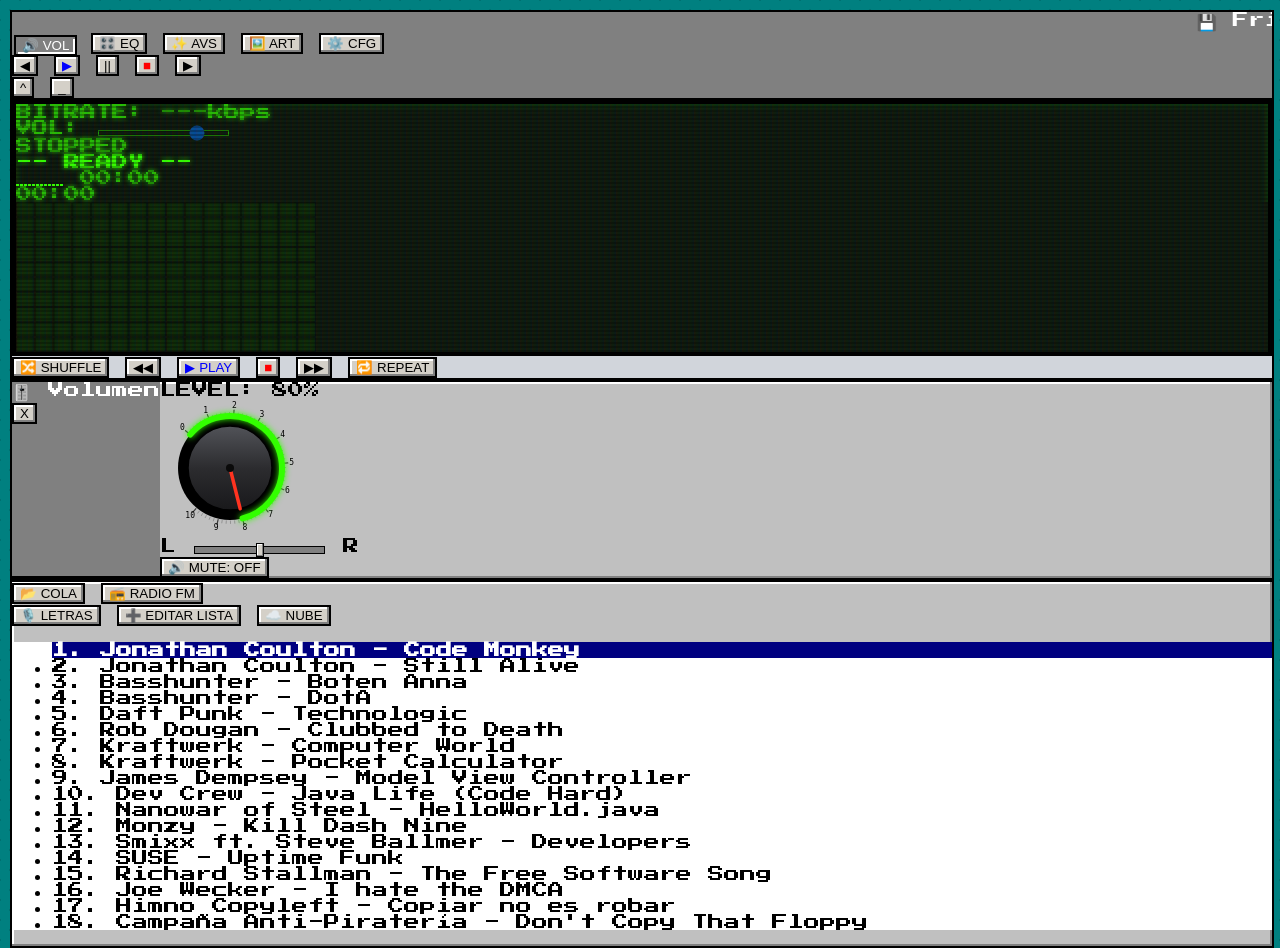
==== commit 21506202: "feat: agregar tema Synthwave y Mini-EQ al display LCD" ====
--- a/index.html
+++ b/index.html
@@ -248,6 +248,29 @@
             --crt-bg: #02050c;
             --crt-text: #3399ff;
             --controls-bg: #0e131d;
+        }
+
+        [data-theme="synthwave"] {
+            --bg-body: #1c0028;
+            --bg-dots: #380054;
+            --win-bg: #2b0042;
+            --win-text: #ff00ea;
+            --win-border-light: #ff7df4;
+            --win-border-dark: #12001c;
+            --win-border-black: #000000;
+            --header-bg: #5f0093;
+            --header-text: #00ffff;
+            --list-bg: #1c0028;
+            --list-text: #00ffff;
+            --list-hover: #43006a;
+            --list-active-bg: #ff00ea;
+            --list-active-text: #000000;
+            --btn-bg: #380054;
+            --btn-text: #00ffff;
+            --btn-hover: #5f0093;
+            --crt-bg: #0a0012;
+            --crt-text: #ff00ea;
+            --controls-bg: #200032;
         }
 
         [data-font="press-large"] {
@@ -710,6 +733,7 @@
                                 </div>
                             </div>
                             <div class="flex items-center gap-2 mt-2">
+                                <canvas id="mini-eq-canvas" class="w-12 h-4 block" width="48" height="16"></canvas>
                                 <span id="time-current" class="text-[length:var(--fz-micro)] crt-text-dim">00:00</span>
                                 <div id="progress-container" class="flex-1 h-2 border crt-border crt-bg-dim cursor-pointer relative">
                                     <div id="progress-bar" class="h-full crt-bg-solid w-0 transition-all duration-100 pointer-events-none"></div>
@@ -1027,6 +1051,7 @@
                     <option value="aimp">AIMP Classic (Amber)</option>
                     <option value="winamp">Winamp Bento (Cyan)</option>
                     <option value="wmp">WMP 11 (Vista Aero)</option>
+                    <option value="synthwave">Fucsia Synthwave</option>
                 </select>
             </div>
             <div class="flex flex-col gap-1.5">
@@ -1842,9 +1867,14 @@
                     cancelAnimationFrame(this.animationId);
                 }
 
+                const miniEqCanvas = document.getElementById('mini-eq-canvas');
+                const miniEqCtx = miniEqCanvas ? miniEqCanvas.getContext('2d') : null;
+
                 // Prepare frequency buffer if analyser is available
                 let dataArray = null;
                 let bufferLength = 0;
+                let miniDataArray = null;
+                
                 if (analyser) {
                     bufferLength = analyser.frequencyBinCount;
                     dataArray = new Uint8Array(bufferLength);
@@ -1858,6 +1888,10 @@
                     // Clear background
                     this.ctx.fillStyle = 'rgba(0, 0, 0, 0.3)';
                     this.ctx.fillRect(0, 0, w, h);
+
+                    if (miniEqCtx) {
+                        miniEqCtx.clearRect(0, 0, miniEqCanvas.width, miniEqCanvas.height);
+                    }
 
                     // Extract CRT colors
                     const crtColor = getComputedStyle(document.documentElement).getPropertyValue('--crt-text').trim() || '#33FF00';
@@ -2000,6 +2034,43 @@
                         }
                     }
 
+                    // --- Draw Mini EQ ---
+                    if (miniEqCtx) {
+                        const m_w = miniEqCanvas.width;
+                        const m_h = miniEqCanvas.height;
+                        
+                        miniEqCtx.globalAlpha = 1.0;
+                        miniEqCtx.fillStyle = crtColor;
+                        
+                        const numBars = 12; // Typical Winamp style mini EQ has ~12-15 bars
+                        const barW = Math.max(1, Math.floor(m_w / numBars) - 1);
+                        const step = analyser ? Math.floor((bufferLength / 2) / numBars) : 1;
+                        
+                        if (isPlaying && analyser) {
+                            if (mode === 'oscilloscope') {
+                                if (!miniDataArray) miniDataArray = new Uint8Array(analyser.frequencyBinCount);
+                                analyser.getByteFrequencyData(miniDataArray);
+                            } else {
+                                miniDataArray = dataArray;
+                            }
+                            
+                            for (let i = 0; i < numBars; i++) {
+                                let sum = 0;
+                                for (let j = 0; j < step; j++) {
+                                    sum += miniDataArray[i * step + j];
+                                }
+                                const avg = sum / step;
+                                const barH = Math.max(1, (avg / 255) * m_h);
+                                miniEqCtx.fillRect(i * (barW + 1), m_h - barH, barW, barH);
+                            }
+                        } else {
+                            // Draw flat line when stopped/paused
+                            for (let i = 0; i < numBars; i++) {
+                                miniEqCtx.fillRect(i * (barW + 1), m_h - 2, barW, 2);
+                            }
+                        }
+                    }
+
                     // Mode switch text overlay
                     if (this.modeOverlayText) {
                         this.ctx.globalAlpha = 0.85;
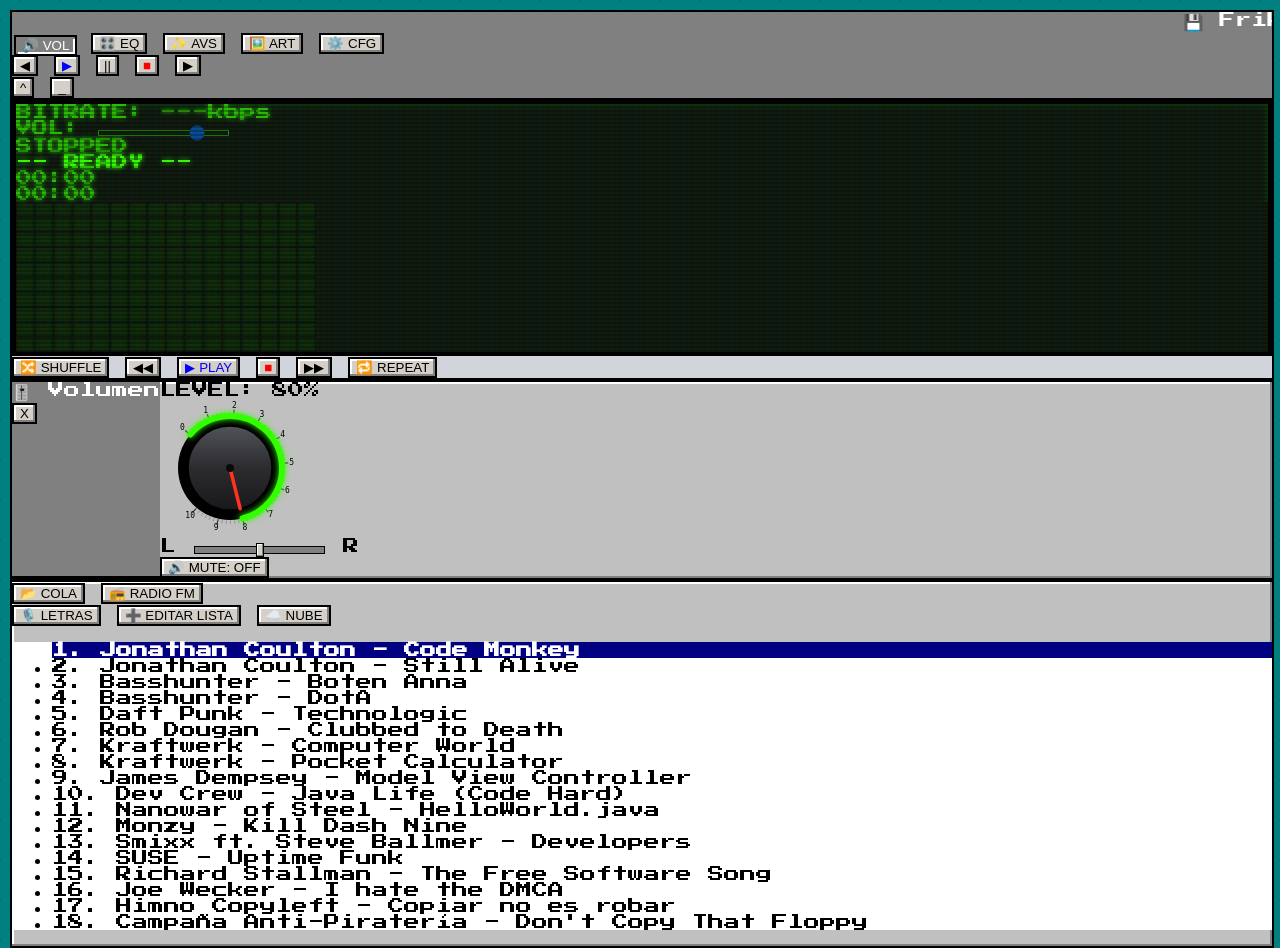
==== commit 67ffdd04: "style: eliminar mini ecualizador por ser redundante" ====
--- a/index.html
+++ b/index.html
@@ -733,7 +733,6 @@
                                 </div>
                             </div>
                             <div class="flex items-center gap-2 mt-2">
-                                <canvas id="mini-eq-canvas" class="w-12 h-4 block" width="48" height="16"></canvas>
                                 <span id="time-current" class="text-[length:var(--fz-micro)] crt-text-dim">00:00</span>
                                 <div id="progress-container" class="flex-1 h-2 border crt-border crt-bg-dim cursor-pointer relative">
                                     <div id="progress-bar" class="h-full crt-bg-solid w-0 transition-all duration-100 pointer-events-none"></div>
@@ -1867,13 +1866,9 @@
                     cancelAnimationFrame(this.animationId);
                 }
 
-                const miniEqCanvas = document.getElementById('mini-eq-canvas');
-                const miniEqCtx = miniEqCanvas ? miniEqCanvas.getContext('2d') : null;
-
                 // Prepare frequency buffer if analyser is available
                 let dataArray = null;
                 let bufferLength = 0;
-                let miniDataArray = null;
                 
                 if (analyser) {
                     bufferLength = analyser.frequencyBinCount;
@@ -1888,10 +1883,6 @@
                     // Clear background
                     this.ctx.fillStyle = 'rgba(0, 0, 0, 0.3)';
                     this.ctx.fillRect(0, 0, w, h);
-
-                    if (miniEqCtx) {
-                        miniEqCtx.clearRect(0, 0, miniEqCanvas.width, miniEqCanvas.height);
-                    }
 
                     // Extract CRT colors
                     const crtColor = getComputedStyle(document.documentElement).getPropertyValue('--crt-text').trim() || '#33FF00';
@@ -2034,43 +2025,6 @@
                         }
                     }
 
-                    // --- Draw Mini EQ ---
-                    if (miniEqCtx) {
-                        const m_w = miniEqCanvas.width;
-                        const m_h = miniEqCanvas.height;
-                        
-                        miniEqCtx.globalAlpha = 1.0;
-                        miniEqCtx.fillStyle = crtColor;
-                        
-                        const numBars = 12; // Typical Winamp style mini EQ has ~12-15 bars
-                        const barW = Math.max(1, Math.floor(m_w / numBars) - 1);
-                        const step = analyser ? Math.floor((bufferLength / 2) / numBars) : 1;
-                        
-                        if (isPlaying && analyser) {
-                            if (mode === 'oscilloscope') {
-                                if (!miniDataArray) miniDataArray = new Uint8Array(analyser.frequencyBinCount);
-                                analyser.getByteFrequencyData(miniDataArray);
-                            } else {
-                                miniDataArray = dataArray;
-                            }
-                            
-                            for (let i = 0; i < numBars; i++) {
-                                let sum = 0;
-                                for (let j = 0; j < step; j++) {
-                                    sum += miniDataArray[i * step + j];
-                                }
-                                const avg = sum / step;
-                                const barH = Math.max(1, (avg / 255) * m_h);
-                                miniEqCtx.fillRect(i * (barW + 1), m_h - barH, barW, barH);
-                            }
-                        } else {
-                            // Draw flat line when stopped/paused
-                            for (let i = 0; i < numBars; i++) {
-                                miniEqCtx.fillRect(i * (barW + 1), m_h - 2, barW, 2);
-                            }
-                        }
-                    }
-
                     // Mode switch text overlay
                     if (this.modeOverlayText) {
                         this.ctx.globalAlpha = 0.85;
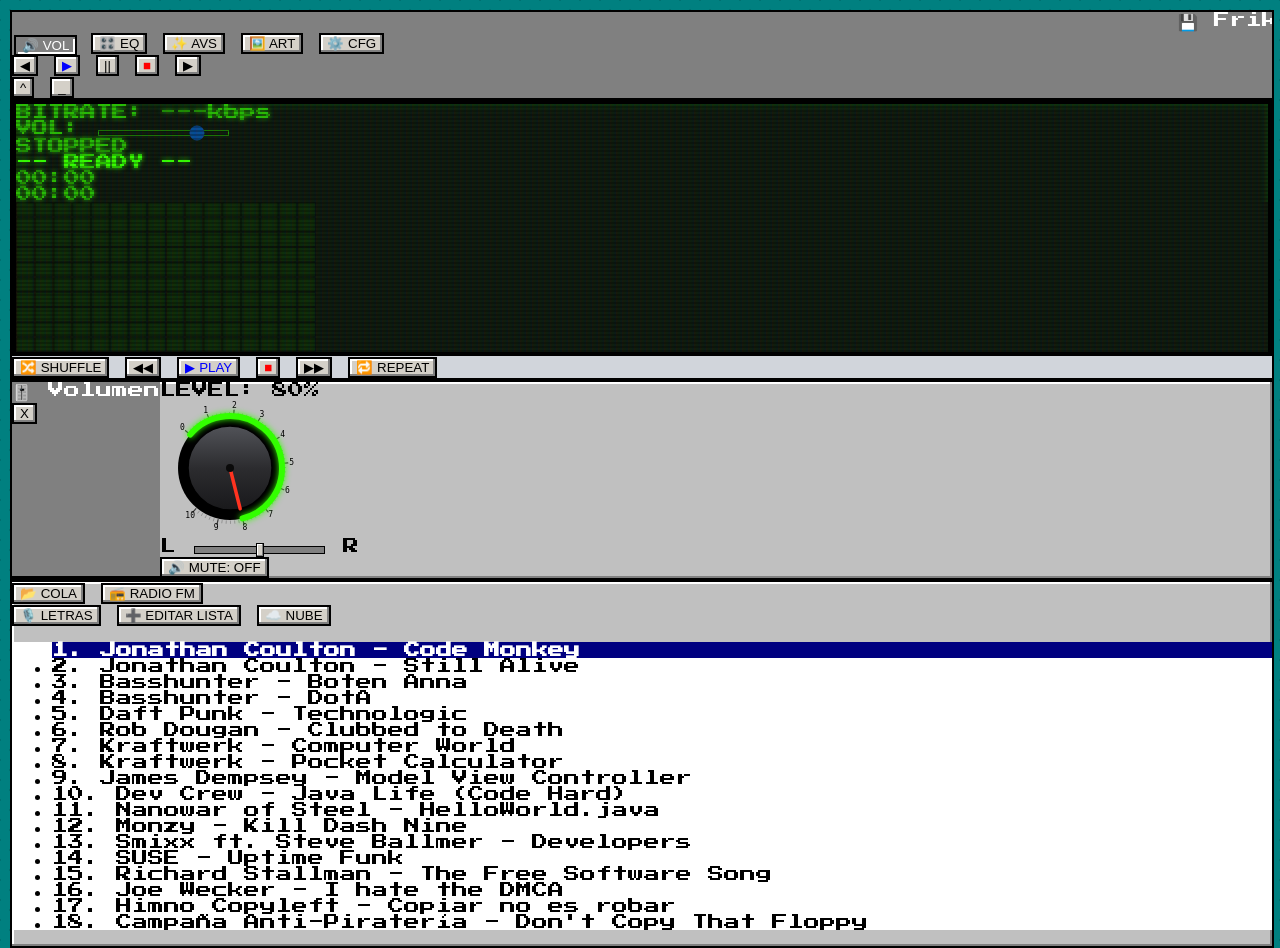
==== commit d80e827a: "fix: ajustar mapeo de frecuencias en el visualizador para animar todas las barras" ====
--- a/index.html
+++ b/index.html
@@ -1942,7 +1942,8 @@
                             const numBars = 16;
                             const barWidth = w / numBars;
                             for (let i = 0; i < numBars; i++) {
-                                const freqIndex = Math.floor((i / numBars) * bufferLength);
+                                // Cut off empty high frequencies by using only half the buffer
+                                const freqIndex = Math.floor(Math.pow(i / numBars, 1.2) * (bufferLength * 0.5));
                                 const val = dataArray[freqIndex];
                                 const barHeight = (val / 255) * h * 0.85;
                                 this.ctx.fillRect(i * barWidth + 1, h - barHeight, barWidth - 2, barHeight);
@@ -1974,7 +1975,8 @@
                             const numSegments = 10;
                             const segmentHeight = h / numSegments;
                             for (let i = 0; i < numBars; i++) {
-                                const freqIndex = Math.floor((i / numBars) * bufferLength);
+                                // Cut off empty high frequencies by using only half the buffer
+                                const freqIndex = Math.floor(Math.pow(i / numBars, 1.2) * (bufferLength * 0.5));
                                 const val = dataArray[freqIndex];
                                 const barHeight = (val / 255) * h * 0.85;
                                 const activeSegments = Math.round((barHeight / h) * numSegments);
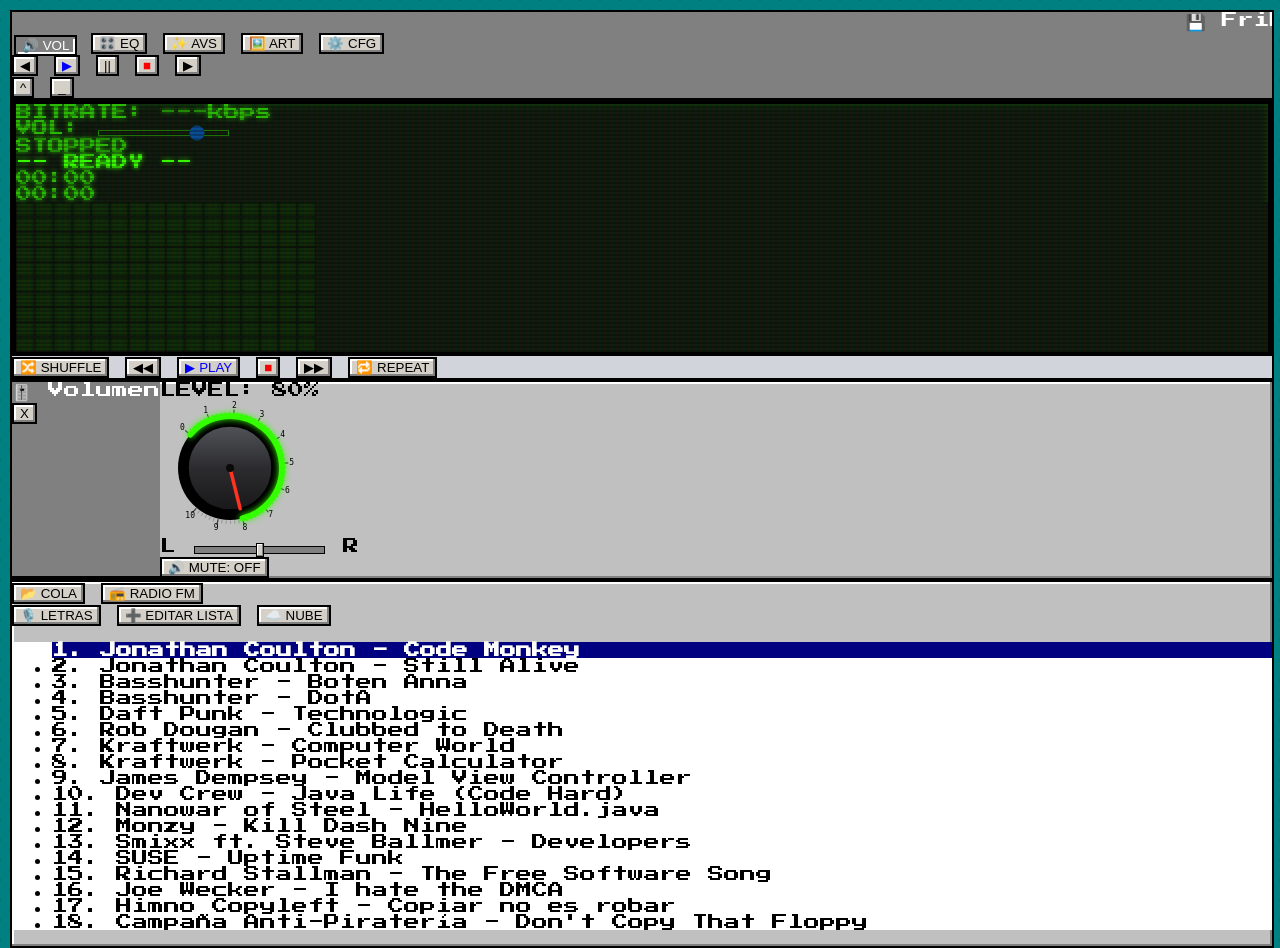
==== commit 5a9c7161: "feat: agregar selector de temas personalizados con paleta de colores editable" ====
--- a/index.html
+++ b/index.html
@@ -1051,8 +1051,33 @@
                     <option value="winamp">Winamp Bento (Cyan)</option>
                     <option value="wmp">WMP 11 (Vista Aero)</option>
                     <option value="synthwave">Fucsia Synthwave</option>
+                    <option value="custom">Personalizado...</option>
                 </select>
             </div>
+            
+            <div id="custom-theme-panel" class="hidden flex flex-col gap-2 mt-1 p-2 border border-[var(--win-border-dark)] bg-[var(--win-bg)] text-[var(--win-text)]">
+                <div class="flex justify-between items-center">
+                    <label class="text-[9px]">FONDO:</label>
+                    <input type="color" id="ct-bg" value="#008080" class="w-8 h-6 cursor-pointer border-none bg-transparent">
+                </div>
+                <div class="flex justify-between items-center">
+                    <label class="text-[9px]">TEXTO:</label>
+                    <input type="color" id="ct-text" value="#ffffff" class="w-8 h-6 cursor-pointer border-none bg-transparent">
+                </div>
+                <div class="flex justify-between items-center">
+                    <label class="text-[9px]">LCD (FONDO):</label>
+                    <input type="color" id="ct-lcd-bg" value="#0D1A0D" class="w-8 h-6 cursor-pointer border-none bg-transparent">
+                </div>
+                <div class="flex justify-between items-center">
+                    <label class="text-[9px]">LCD (FÓSFORO):</label>
+                    <input type="color" id="ct-lcd-text" value="#33FF00" class="w-8 h-6 cursor-pointer border-none bg-transparent">
+                </div>
+                <div class="flex justify-between items-center">
+                    <label class="text-[9px]">RESALTE:</label>
+                    <input type="color" id="ct-accent" value="#000080" class="w-8 h-6 cursor-pointer border-none bg-transparent">
+                </div>
+            </div>
+
             <div class="flex flex-col gap-1.5">
                 <label for="font-selector" class="text-[10px] font-bold">TIPOGRAFÍA:</label>
                 <select id="font-selector" class="pixel-btn text-[11px] p-2 outline-none w-full">
@@ -1743,10 +1768,78 @@
             }
 
             formatTime(seconds) {
-                if (isNaN(seconds) || !isFinite(seconds)) return "00:00";
-                const m = Math.floor(seconds / 60).toString().padStart(2, '0');
-                const s = Math.floor(seconds % 60).toString().padStart(2, '0');
-                return `${m}:${s}`;
+                if (isNaN(seconds) || seconds < 0) return "00:00";
+                const mins = Math.floor(seconds / 60);
+                const secs = Math.floor(seconds % 60);
+                return `${mins.toString().padStart(2, '0')}:${secs.toString().padStart(2, '0')}`;
+            }
+
+            // --- Custom Theme Management ---
+            updateCustomTheme() {
+                const bg = document.getElementById('ct-bg').value;
+                const text = document.getElementById('ct-text').value;
+                const lcdBg = document.getElementById('ct-lcd-bg').value;
+                const lcdText = document.getElementById('ct-lcd-text').value;
+                const accent = document.getElementById('ct-accent').value;
+
+                // Simple helper to darken/lighten slightly for borders
+                const root = document.documentElement;
+                root.style.setProperty('--bg-body', bg);
+                root.style.setProperty('--win-bg', bg);
+                root.style.setProperty('--header-bg', bg);
+                root.style.setProperty('--list-bg', bg);
+                root.style.setProperty('--controls-bg', bg);
+                root.style.setProperty('--btn-bg', bg);
+
+                root.style.setProperty('--win-text', text);
+                root.style.setProperty('--header-text', text);
+                root.style.setProperty('--list-text', text);
+                root.style.setProperty('--btn-text', text);
+
+                root.style.setProperty('--crt-bg', lcdBg);
+                root.style.setProperty('--crt-text', lcdText);
+                
+                root.style.setProperty('--list-active-bg', accent);
+                root.style.setProperty('--list-active-text', '#ffffff');
+                
+                // Borders
+                root.style.setProperty('--win-border-light', text);
+                root.style.setProperty('--win-border-dark', '#000000');
+                
+                // Redraw visuals that depend on theme vars
+                this.drawVisualizer(false, null);
+            }
+
+            saveCustomTheme() {
+                const customColors = {
+                    bg: document.getElementById('ct-bg').value,
+                    text: document.getElementById('ct-text').value,
+                    lcdBg: document.getElementById('ct-lcd-bg').value,
+                    lcdText: document.getElementById('ct-lcd-text').value,
+                    accent: document.getElementById('ct-accent').value
+                };
+                localStorage.setItem('jukebox-custom-colors', JSON.stringify(customColors));
+            }
+
+            loadCustomTheme() {
+                try {
+                    const saved = localStorage.getItem('jukebox-custom-colors');
+                    if (saved) {
+                        const customColors = JSON.parse(saved);
+                        if (customColors.bg) document.getElementById('ct-bg').value = customColors.bg;
+                        if (customColors.text) document.getElementById('ct-text').value = customColors.text;
+                        if (customColors.lcdBg) document.getElementById('ct-lcd-bg').value = customColors.lcdBg;
+                        if (customColors.lcdText) document.getElementById('ct-lcd-text').value = customColors.lcdText;
+                        if (customColors.accent) document.getElementById('ct-accent').value = customColors.accent;
+                    }
+                } catch (e) {
+                    console.error("Error loading custom colors", e);
+                }
+                this.applyCustomTheme();
+            }
+
+            applyCustomTheme() {
+                this.updateCustomTheme();
             }
 
             renderPlaylist(playlist, currentIndex) {
@@ -2536,11 +2629,38 @@
                 });
 
                 document.getElementById('theme-selector').addEventListener('change', (e) => {
-                    document.documentElement.setAttribute('data-theme', e.target.value);
-                    localStorage.setItem('jukebox-theme', e.target.value);
+                    const themeName = e.target.value;
+                    document.documentElement.setAttribute('data-theme', themeName);
+                    localStorage.setItem('jukebox-theme', themeName);
                     this.sfx.playBeep(900, 'square', 0.1);
+                    
+                    const customPanel = document.getElementById('custom-theme-panel');
+                    if (themeName === 'custom') {
+                        customPanel.classList.remove('hidden');
+                        this.view.applyCustomTheme();
+                    } else {
+                        customPanel.classList.add('hidden');
+                        // Reset inline custom styles so css classes work
+                        document.documentElement.style = '';
+                    }
+
                     this.view.drawVisualizer(this.model.isPlaying, this.analyser);
                     this.drawVolumeKnob();
+                });
+
+                // Custom theme pickers
+                const customInputs = ['ct-bg', 'ct-text', 'ct-lcd-bg', 'ct-lcd-text', 'ct-accent'];
+                customInputs.forEach(id => {
+                    const input = document.getElementById(id);
+                    if (input) {
+                        input.addEventListener('input', () => {
+                            this.view.updateCustomTheme();
+                        });
+                        input.addEventListener('change', () => {
+                            this.view.updateCustomTheme();
+                            this.view.saveCustomTheme();
+                        });
+                    }
                 });
 
                 document.getElementById('font-selector').addEventListener('change', (e) => {
@@ -3543,6 +3663,11 @@
                     if (themeSelect) {
                         themeSelect.value = savedTheme;
                         document.documentElement.setAttribute('data-theme', savedTheme);
+                        
+                        if (savedTheme === 'custom') {
+                            document.getElementById('custom-theme-panel').classList.remove('hidden');
+                            this.view.loadCustomTheme();
+                        }
                     }
                 }
                 const savedFont = localStorage.getItem('jukebox-font');
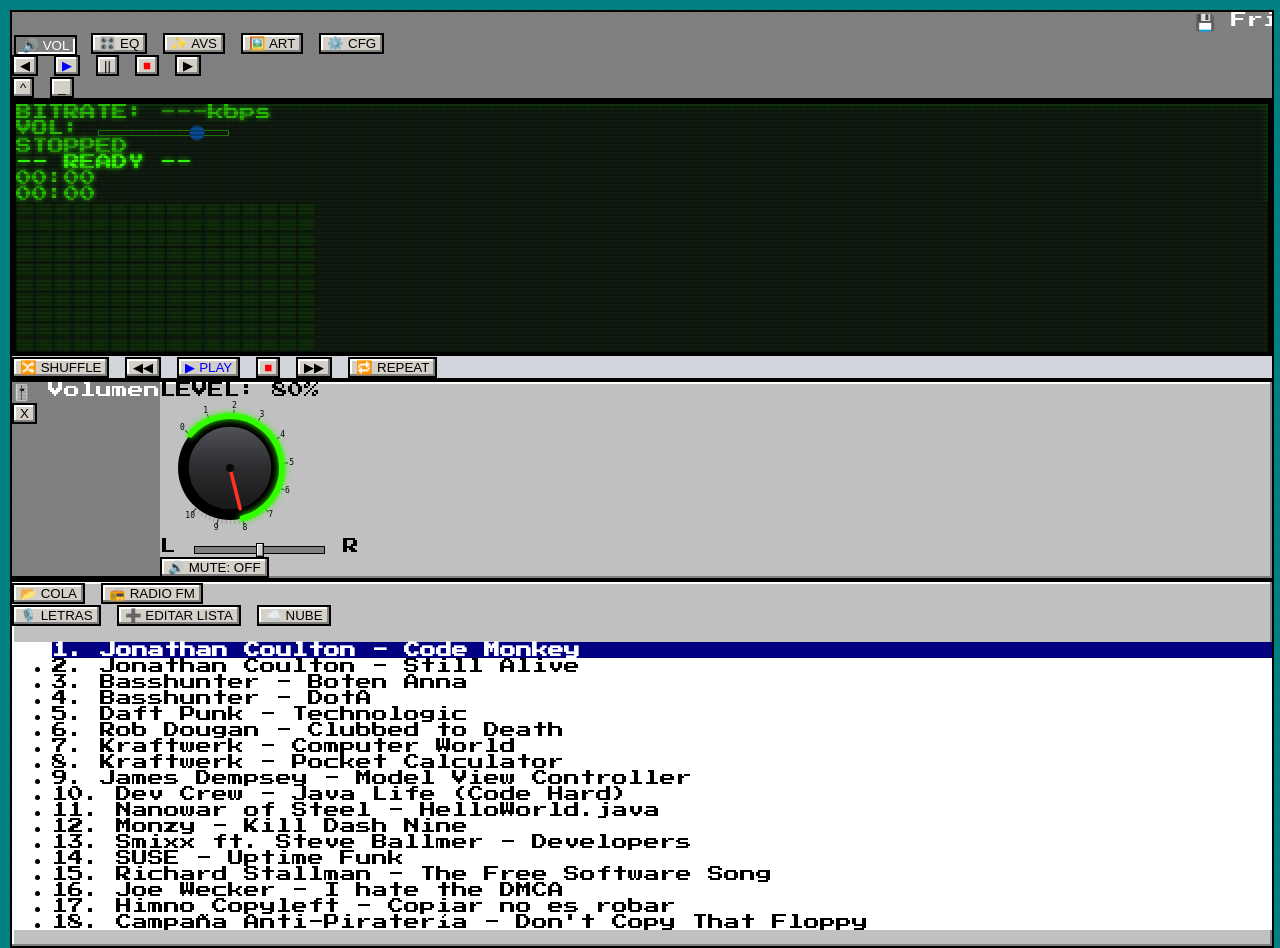
==== commit dc701e4a: "feat: agregar buscador rápido (Jump to File) usando la tecla J" ====
--- a/index.html
+++ b/index.html
@@ -1086,6 +1086,24 @@
                     <option value="vt323">DOS (Normal)</option>
                     <option value="vt323-large">DOS (Grande)</option>
                 </select>
+            </div>
+        </div>
+    </div>
+
+    <!-- Search / Jump to File Window -->
+    <div id="search-app" class="pixel-window w-full max-w-sm flex flex-col shadow-2xl z-40 fixed top-1/2 left-1/2 transform -translate-x-1/2 -translate-y-1/2" style="display: none;">
+        <div class="window-header px-3 py-2 flex justify-between items-center cursor-move">
+            <div class="flex items-center gap-2 min-w-0 flex-1 pointer-events-none">
+                <span class="text-[length:var(--fz-tiny)] truncate">🔍 Jump to file</span>
+            </div>
+            <div class="flex gap-1 items-center shrink-0">
+                <button id="btn-search-close" class="pixel-btn px-2 py-1 text-[length:var(--fz-tiny)] font-bold">X</button>
+            </div>
+        </div>
+        <div class="p-3 flex flex-col gap-2 select-none bg-[var(--list-bg)] text-[var(--list-text)]">
+            <input type="text" id="search-input" class="w-full pixel-btn px-2 py-1.5 text-[length:var(--fz-tiny)] outline-none bg-white text-black" placeholder="Buscar canción..." autocomplete="off">
+            <div id="search-results" class="border-2 shadow-[inset_-2px_-2px_0px_var(--win-border-dark)] h-40 overflow-y-auto p-1 mt-1 theme-list-container">
+                <!-- Search results injected here -->
             </div>
         </div>
     </div>
@@ -2625,6 +2643,20 @@
                                 this.audio.currentTime = Math.max(0, this.audio.currentTime - 5);
                             }
                             break;
+                        case 'j':
+                            e.preventDefault();
+                            const searchApp = document.getElementById('search-app');
+                            if (searchApp) {
+                                searchApp.style.display = 'flex';
+                                const input = document.getElementById('search-input');
+                                if (input) {
+                                    input.value = '';
+                                    input.focus();
+                                    // Trigger input event to show all results initially
+                                    input.dispatchEvent(new Event('input'));
+                                }
+                            }
+                            break;
                     }
                 });
 
@@ -4227,6 +4259,104 @@
                 });
                 
                 this.updateTunerUI();
+                this.initSearch();
+            }
+
+            initSearch() {
+                const searchApp = document.getElementById('search-app');
+                const searchInput = document.getElementById('search-input');
+                const searchResults = document.getElementById('search-results');
+                const btnClose = document.getElementById('btn-search-close');
+                let filteredIndices = [];
+                let selectedSearchIndex = 0;
+
+                const closeSearch = () => {
+                    searchApp.style.display = 'none';
+                    this.sfx.playBeep(400, 'triangle', 0.1);
+                };
+
+                const renderResults = () => {
+                    searchResults.innerHTML = '';
+                    if (filteredIndices.length === 0) {
+                        searchResults.innerHTML = '<div class="p-2 text-[length:var(--fz-tiny)] opacity-50 text-center">No hay resultados</div>';
+                        return;
+                    }
+                    
+                    filteredIndices.forEach((playlistIndex, i) => {
+                        const track = this.model.playlist[playlistIndex];
+                        const li = document.createElement('div');
+                        li.className = `p-1 cursor-pointer transition-colors text-[length:var(--fz-tiny)] truncate ${i === selectedSearchIndex ? 'bg-[var(--list-active-bg)] text-[var(--list-active-text)]' : 'hover:bg-[var(--list-hover)]'}`;
+                        li.textContent = `${playlistIndex + 1}. ${track.artist} - ${track.title}`;
+                        
+                        li.addEventListener('click', () => {
+                            selectedSearchIndex = i;
+                            renderResults();
+                        });
+                        
+                        li.addEventListener('dblclick', () => {
+                            this.model.currentIndex = playlistIndex;
+                            this.model.isPlaying = true;
+                            this.loadAndPlayTrack();
+                            closeSearch();
+                        });
+                        
+                        searchResults.appendChild(li);
+                    });
+                    
+                    // Auto-scroll to selected
+                    const activeEl = searchResults.children[selectedSearchIndex];
+                    if (activeEl) {
+                        activeEl.scrollIntoView({ block: 'nearest' });
+                    }
+                };
+
+                if (btnClose) btnClose.addEventListener('click', closeSearch);
+
+                if (searchInput) {
+                    searchInput.addEventListener('input', (e) => {
+                        const query = e.target.value.toLowerCase();
+                        filteredIndices = [];
+                        this.model.playlist.forEach((track, index) => {
+                            const searchStr = `${track.artist} ${track.title}`.toLowerCase();
+                            if (searchStr.includes(query)) {
+                                filteredIndices.push(index);
+                            }
+                        });
+                        selectedSearchIndex = 0;
+                        renderResults();
+                    });
+
+                    searchInput.addEventListener('keydown', (e) => {
+                        if (e.key === 'Escape') {
+                            e.preventDefault();
+                            closeSearch();
+                        } else if (e.key === 'Enter') {
+                            e.preventDefault();
+                            if (filteredIndices.length > 0) {
+                                const realIndex = filteredIndices[selectedSearchIndex];
+                                this.model.currentIndex = realIndex;
+                                this.model.isPlaying = true;
+                                this.loadAndPlayTrack();
+                                closeSearch();
+                            }
+                        } else if (e.key === 'ArrowDown') {
+                            e.preventDefault();
+                            if (selectedSearchIndex < filteredIndices.length - 1) {
+                                selectedSearchIndex++;
+                                renderResults();
+                            }
+                        } else if (e.key === 'ArrowUp') {
+                            e.preventDefault();
+                            if (selectedSearchIndex > 0) {
+                                selectedSearchIndex--;
+                                renderResults();
+                            }
+                        }
+                    });
+                }
+                
+                // Initialize draggable for this window
+                this.view.initDraggable('search-app');
             }
 
             updateTunerUI() {
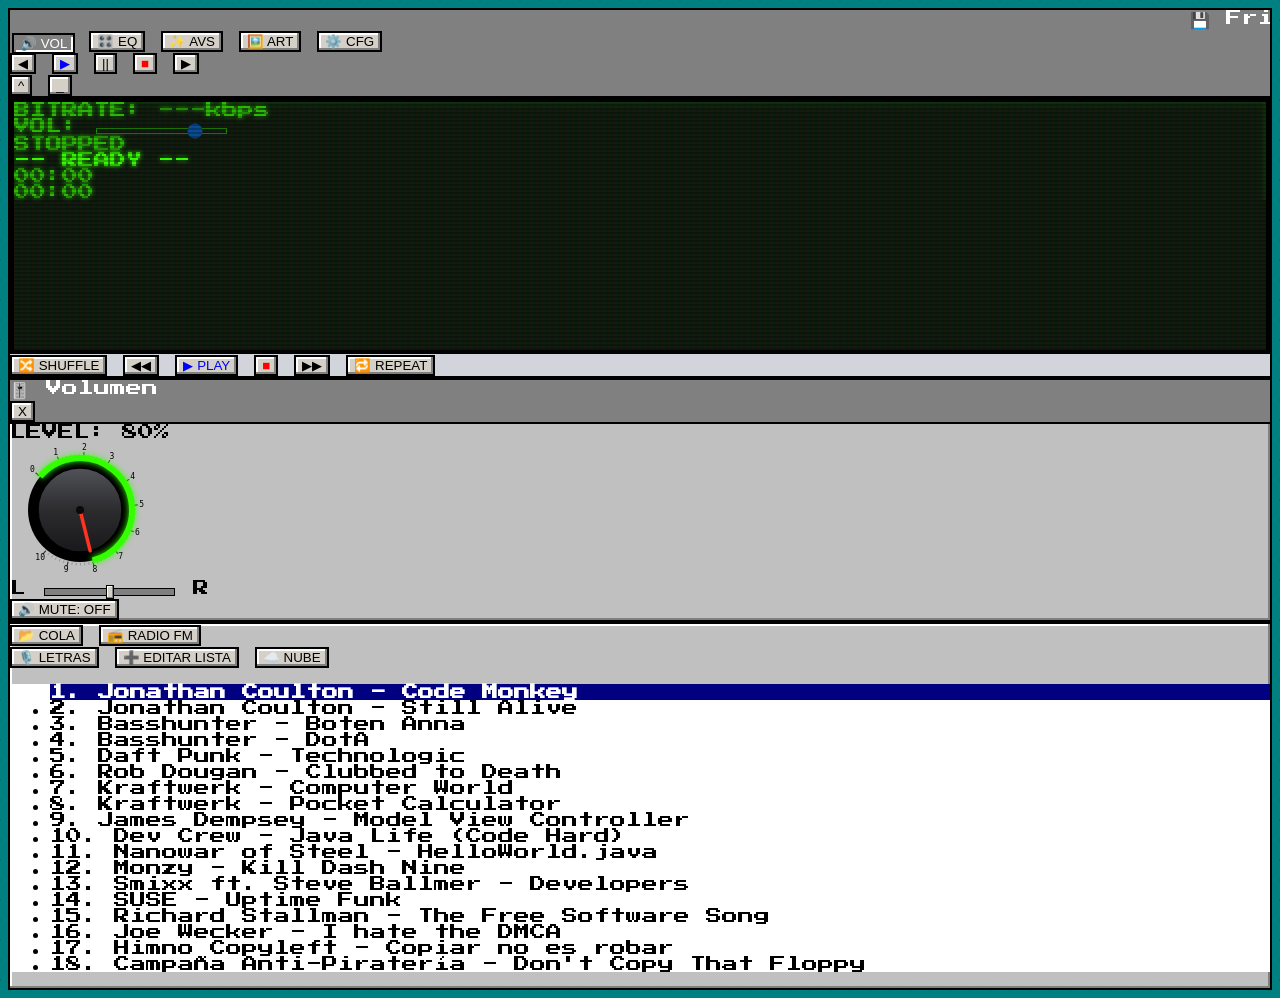
==== commit 32ea8213: "fix: inicializar eventos del buscador al arrancar la app para que funcione correctamente" ====
--- a/index.html
+++ b/index.html
@@ -2563,6 +2563,7 @@
 
                 // Inicializar UI con carga asíncrona
                 this.initPlaylistLoad();
+                this.initSearch();
 
                 // Active dynamic visualizer loops
                 this.view.drawVisualizer(false, null);
@@ -4259,7 +4260,6 @@
                 });
                 
                 this.updateTunerUI();
-                this.initSearch();
             }
 
             initSearch() {
@@ -4284,9 +4284,11 @@
                     
                     filteredIndices.forEach((playlistIndex, i) => {
                         const track = this.model.playlist[playlistIndex];
+                        const artist = track.artist || 'Desconocido';
+                        const title = track.title || 'Pista desconocida';
                         const li = document.createElement('div');
                         li.className = `p-1 cursor-pointer transition-colors text-[length:var(--fz-tiny)] truncate ${i === selectedSearchIndex ? 'bg-[var(--list-active-bg)] text-[var(--list-active-text)]' : 'hover:bg-[var(--list-hover)]'}`;
-                        li.textContent = `${playlistIndex + 1}. ${track.artist} - ${track.title}`;
+                        li.textContent = `${playlistIndex + 1}. ${artist} - ${title}`;
                         
                         li.addEventListener('click', () => {
                             selectedSearchIndex = i;
@@ -4317,7 +4319,9 @@
                         const query = e.target.value.toLowerCase();
                         filteredIndices = [];
                         this.model.playlist.forEach((track, index) => {
-                            const searchStr = `${track.artist} ${track.title}`.toLowerCase();
+                            const artist = track.artist || '';
+                            const title = track.title || '';
+                            const searchStr = `${artist} ${title}`.toLowerCase();
                             if (searchStr.includes(query)) {
                                 filteredIndices.push(index);
                             }
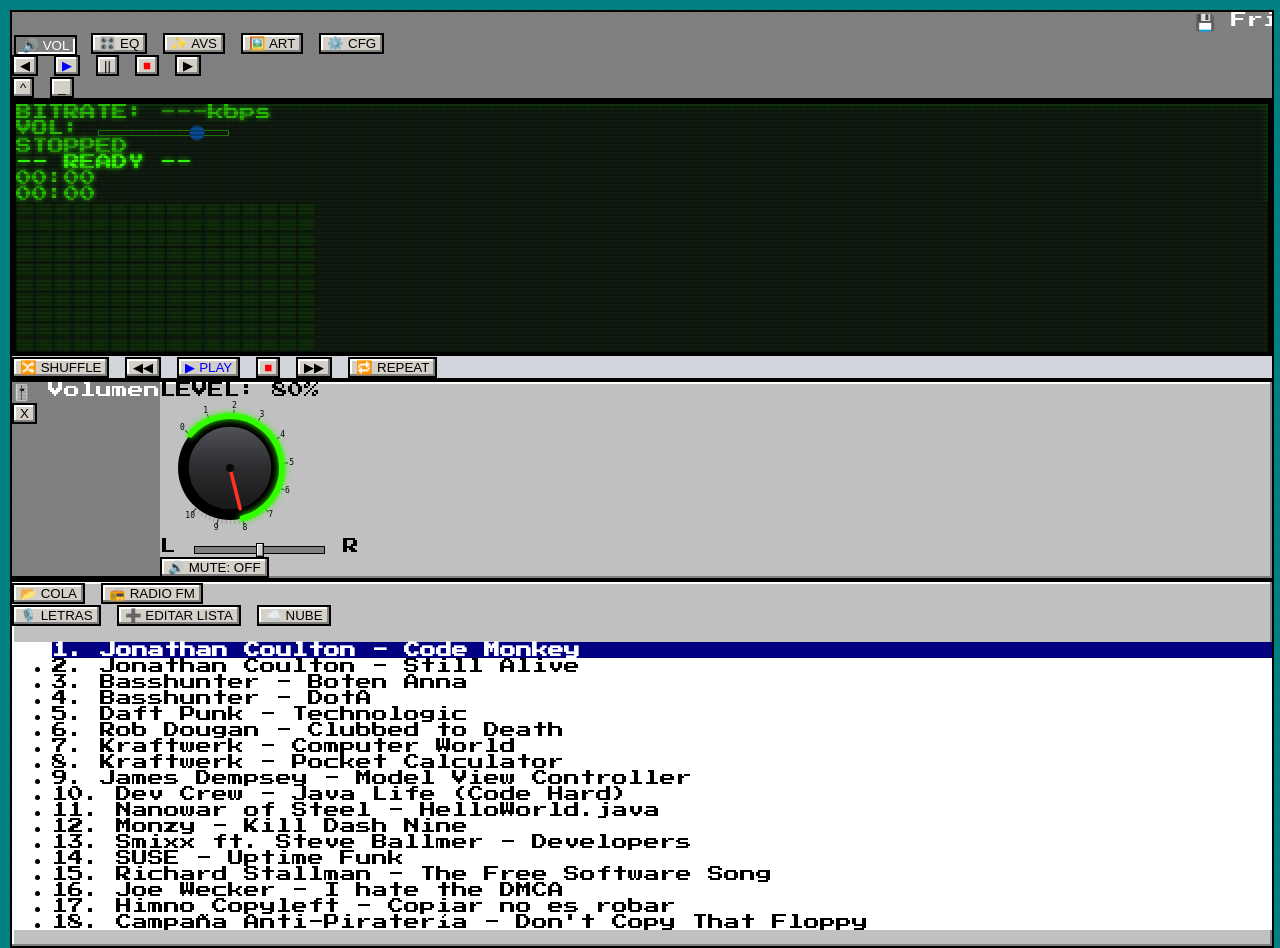
==== commit 0116ebc6: "fix: corregir error critico (initDraggable) que rompia la inicializacion de la app y registrar venta" ====
--- a/index.html
+++ b/index.html
@@ -1091,7 +1091,7 @@
     </div>
 
     <!-- Search / Jump to File Window -->
-    <div id="search-app" class="pixel-window w-full max-w-sm flex flex-col shadow-2xl z-40 fixed top-1/2 left-1/2 transform -translate-x-1/2 -translate-y-1/2" style="display: none;">
+    <div id="search-app" class="pixel-window w-full max-w-sm flex flex-col shadow-2xl z-40" style="display: none;">
         <div class="window-header px-3 py-2 flex justify-between items-center cursor-move">
             <div class="flex items-center gap-2 min-w-0 flex-1 pointer-events-none">
                 <span class="text-[length:var(--fz-tiny)] truncate">🔍 Jump to file</span>
@@ -4358,9 +4358,6 @@
                         }
                     });
                 }
-                
-                // Initialize draggable for this window
-                this.view.initDraggable('search-app');
             }
 
             updateTunerUI() {
@@ -4914,6 +4911,12 @@
             const avsAppEl = document.getElementById('avs-app');
             const avsHeaderEl = avsAppEl.querySelector('.window-header');
             new WindowManager(avsAppEl, avsHeaderEl);
+            
+            const searchAppEl = document.getElementById('search-app');
+            if (searchAppEl) {
+                const searchHeaderEl = searchAppEl.querySelector('.window-header');
+                new WindowManager(searchAppEl, searchHeaderEl);
+            }
         } catch (e) {
             console.error("Error iniciando FrikiPlayer:", e);
         }
